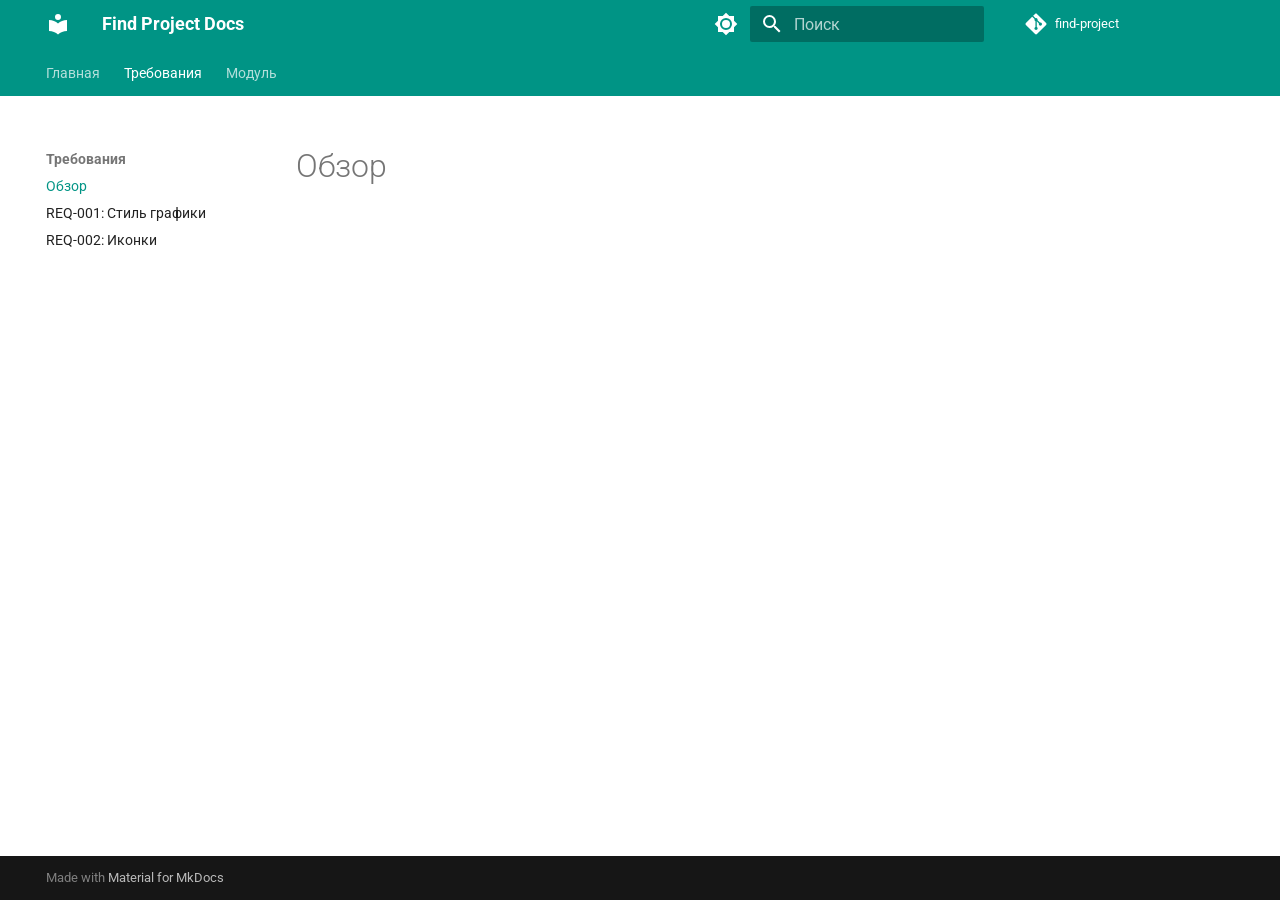
==== requirements/index.html @ 06ab448c "Deployed 606e07d with MkDocs version: 1.6.1" ====
<!doctype html>
<html lang="ru" class="no-js">
  <head>
    
      <meta charset="utf-8">
      <meta name="viewport" content="width=device-width,initial-scale=1">
      
      
      
        <link rel="canonical" href="https://find-project-su.github.io/find-project/requirements/">
      
      
        <link rel="prev" href="..">
      
      
        <link rel="next" href="imgcreate/style-guide/">
      
      
        
      
      
      <link rel="icon" href="../assets/images/favicon.png">
      <meta name="generator" content="mkdocs-1.6.1, mkdocs-material-9.7.7">
    
    
      
        <title>Обзор - Find Project Docs</title>
      
    
    
      <link rel="stylesheet" href="../assets/stylesheets/main.ec1eaa64.min.css">
      
        
        <link rel="stylesheet" href="../assets/stylesheets/palette.ab4e12ef.min.css">
      
      


    
    
      
    
    
      
        
        
        <link rel="preconnect" href="https://fonts.gstatic.com" crossorigin>
        <link rel="stylesheet" href="https://fonts.googleapis.com/css?family=Roboto:300,300i,400,400i,700,700i%7CRoboto+Mono:400,400i,700,700i&display=fallback">
        <style>:root{--md-text-font:"Roboto";--md-code-font:"Roboto Mono"}</style>
      
    
    
    <script>__md_scope=new URL("..",location),__md_hash=e=>[...e].reduce(((e,_)=>(e<<5)-e+_.charCodeAt(0)),0),__md_get=(e,_=localStorage,t=__md_scope)=>JSON.parse(_.getItem(t.pathname+"."+e)),__md_set=(e,_,t=localStorage,a=__md_scope)=>{try{t.setItem(a.pathname+"."+e,JSON.stringify(_))}catch(e){}}</script>
    
      

    
    
  </head>
  
  
    
    
      
    
    
    
    
    <body dir="ltr" data-md-color-scheme="default" data-md-color-primary="teal" data-md-color-accent="indigo">
  
    
    <input class="md-toggle" data-md-toggle="drawer" type="checkbox" id="__drawer" autocomplete="off">
    <input class="md-toggle" data-md-toggle="search" type="checkbox" id="__search" autocomplete="off">
    <label class="md-overlay" for="__drawer"></label>
    <div data-md-component="skip">
      
    </div>
    <div data-md-component="announce">
      
    </div>
    
    
      

<header class="md-header" data-md-component="header">
  <nav class="md-header__inner md-grid" aria-label="Верхний колонтитул">
    <a href=".." title="Find Project Docs" class="md-header__button md-logo" aria-label="Find Project Docs" data-md-component="logo">
      
  
  <svg xmlns="http://www.w3.org/2000/svg" viewBox="0 0 24 24"><path d="M12 8a3 3 0 0 0 3-3 3 3 0 0 0-3-3 3 3 0 0 0-3 3 3 3 0 0 0 3 3m0 3.54C9.64 9.35 6.5 8 3 8v11c3.5 0 6.64 1.35 9 3.54 2.36-2.19 5.5-3.54 9-3.54V8c-3.5 0-6.64 1.35-9 3.54"/></svg>

    </a>
    <label class="md-header__button md-icon" for="__drawer">
      
      <svg xmlns="http://www.w3.org/2000/svg" viewBox="0 0 24 24"><path d="M3 6h18v2H3zm0 5h18v2H3zm0 5h18v2H3z"/></svg>
    </label>
    <div class="md-header__title" data-md-component="header-title">
      <div class="md-header__ellipsis">
        <div class="md-header__topic">
          <span class="md-ellipsis">
            Find Project Docs
          </span>
        </div>
        <div class="md-header__topic" data-md-component="header-topic">
          <span class="md-ellipsis">
            
              Обзор
            
          </span>
        </div>
      </div>
    </div>
    
      
        <form class="md-header__option" data-md-component="palette">
  
    
    
    
    <input class="md-option" data-md-color-media="" data-md-color-scheme="default" data-md-color-primary="teal" data-md-color-accent="indigo"  aria-label="Переключить на темную тему"  type="radio" name="__palette" id="__palette_0">
    
      <label class="md-header__button md-icon" title="Переключить на темную тему" for="__palette_1" hidden>
        <svg xmlns="http://www.w3.org/2000/svg" viewBox="0 0 24 24"><path d="M12 8a4 4 0 0 0-4 4 4 4 0 0 0 4 4 4 4 0 0 0 4-4 4 4 0 0 0-4-4m0 10a6 6 0 0 1-6-6 6 6 0 0 1 6-6 6 6 0 0 1 6 6 6 6 0 0 1-6 6m8-9.31V4h-4.69L12 .69 8.69 4H4v4.69L.69 12 4 15.31V20h4.69L12 23.31 15.31 20H20v-4.69L23.31 12z"/></svg>
      </label>
    
  
    
    
    
    <input class="md-option" data-md-color-media="" data-md-color-scheme="slate" data-md-color-primary="teal" data-md-color-accent="indigo"  aria-label="Переключить на светлую тему"  type="radio" name="__palette" id="__palette_1">
    
      <label class="md-header__button md-icon" title="Переключить на светлую тему" for="__palette_0" hidden>
        <svg xmlns="http://www.w3.org/2000/svg" viewBox="0 0 24 24"><path d="M12 18c-.89 0-1.74-.2-2.5-.55C11.56 16.5 13 14.42 13 12s-1.44-4.5-3.5-5.45C10.26 6.2 11.11 6 12 6a6 6 0 0 1 6 6 6 6 0 0 1-6 6m8-9.31V4h-4.69L12 .69 8.69 4H4v4.69L.69 12 4 15.31V20h4.69L12 23.31 15.31 20H20v-4.69L23.31 12z"/></svg>
      </label>
    
  
</form>
      
    
    
      <script>var palette=__md_get("__palette");if(palette&&palette.color){if("(prefers-color-scheme)"===palette.color.media){var media=matchMedia("(prefers-color-scheme: light)"),input=document.querySelector(media.matches?"[data-md-color-media='(prefers-color-scheme: light)']":"[data-md-color-media='(prefers-color-scheme: dark)']");palette.color.media=input.getAttribute("data-md-color-media"),palette.color.scheme=input.getAttribute("data-md-color-scheme"),palette.color.primary=input.getAttribute("data-md-color-primary"),palette.color.accent=input.getAttribute("data-md-color-accent")}for(var[key,value]of Object.entries(palette.color))document.body.setAttribute("data-md-color-"+key,value)}</script>
    
    
    
      
      
        <label class="md-header__button md-icon" for="__search">
          
          <svg xmlns="http://www.w3.org/2000/svg" viewBox="0 0 24 24"><path d="M9.5 3A6.5 6.5 0 0 1 16 9.5c0 1.61-.59 3.09-1.56 4.23l.27.27h.79l5 5-1.5 1.5-5-5v-.79l-.27-.27A6.52 6.52 0 0 1 9.5 16 6.5 6.5 0 0 1 3 9.5 6.5 6.5 0 0 1 9.5 3m0 2C7 5 5 7 5 9.5S7 14 9.5 14 14 12 14 9.5 12 5 9.5 5"/></svg>
        </label>
        <div class="md-search" data-md-component="search" role="dialog">
  <label class="md-search__overlay" for="__search"></label>
  <div class="md-search__inner" role="search">
    <form class="md-search__form" name="search">
      <input type="text" class="md-search__input" name="query" aria-label="Поиск" placeholder="Поиск" autocapitalize="off" autocorrect="off" autocomplete="off" spellcheck="false" data-md-component="search-query" required>
      <label class="md-search__icon md-icon" for="__search">
        
        <svg xmlns="http://www.w3.org/2000/svg" viewBox="0 0 24 24"><path d="M9.5 3A6.5 6.5 0 0 1 16 9.5c0 1.61-.59 3.09-1.56 4.23l.27.27h.79l5 5-1.5 1.5-5-5v-.79l-.27-.27A6.52 6.52 0 0 1 9.5 16 6.5 6.5 0 0 1 3 9.5 6.5 6.5 0 0 1 9.5 3m0 2C7 5 5 7 5 9.5S7 14 9.5 14 14 12 14 9.5 12 5 9.5 5"/></svg>
        
        <svg xmlns="http://www.w3.org/2000/svg" viewBox="0 0 24 24"><path d="M20 11v2H8l5.5 5.5-1.42 1.42L4.16 12l7.92-7.92L13.5 5.5 8 11z"/></svg>
      </label>
      <nav class="md-search__options" aria-label="Поиск">
        
        <button type="reset" class="md-search__icon md-icon" title="Очистить" aria-label="Очистить" tabindex="-1">
          
          <svg xmlns="http://www.w3.org/2000/svg" viewBox="0 0 24 24"><path d="M19 6.41 17.59 5 12 10.59 6.41 5 5 6.41 10.59 12 5 17.59 6.41 19 12 13.41 17.59 19 19 17.59 13.41 12z"/></svg>
        </button>
      </nav>
      
        <div class="md-search__suggest" data-md-component="search-suggest"></div>
      
    </form>
    <div class="md-search__output">
      <div class="md-search__scrollwrap" tabindex="0" data-md-scrollfix>
        <div class="md-search-result" data-md-component="search-result">
          <div class="md-search-result__meta">
            Инициализация поиска
          </div>
          <ol class="md-search-result__list" role="presentation"></ol>
        </div>
      </div>
    </div>
  </div>
</div>
      
    
    
      <div class="md-header__source">
        <a href="https://github.com/find-project-su/find-project" title="Перейти к репозиторию" class="md-source" data-md-component="source">
  <div class="md-source__icon md-icon">
    
    <svg xmlns="http://www.w3.org/2000/svg" viewBox="0 0 448 512"><!--! Font Awesome Free 7.1.0 by @fontawesome - https://fontawesome.com License - https://fontawesome.com/license/free (Icons: CC BY 4.0, Fonts: SIL OFL 1.1, Code: MIT License) Copyright 2025 Fonticons, Inc.--><path d="M439.6 236.1 244 40.5c-5.4-5.5-12.8-8.5-20.4-8.5s-15 3-20.4 8.4L162.5 81l51.5 51.5c27.1-9.1 52.7 16.8 43.4 43.7l49.7 49.7c34.2-11.8 61.2 31 35.5 56.7-26.5 26.5-70.2-2.9-56-37.3L240.3 199v121.9c25.3 12.5 22.3 41.8 9.1 55-6.4 6.4-15.2 10.1-24.3 10.1s-17.8-3.6-24.3-10.1c-17.6-17.6-11.1-46.9 11.2-56v-123c-20.8-8.5-24.6-30.7-18.6-45L142.6 101 8.5 235.1C3 240.6 0 247.9 0 255.5s3 15 8.5 20.4l195.6 195.7c5.4 5.4 12.7 8.4 20.4 8.4s15-3 20.4-8.4l194.7-194.7c5.4-5.4 8.4-12.8 8.4-20.4s-3-15-8.4-20.4"/></svg>
  </div>
  <div class="md-source__repository">
    find-project
  </div>
</a>
      </div>
    
  </nav>
  
</header>
    
    <div class="md-container" data-md-component="container">
      
      
        
          
            
<nav class="md-tabs" aria-label="Вкладки" data-md-component="tabs">
  <div class="md-grid">
    <ul class="md-tabs__list">
      
        
  
  
  
  
    <li class="md-tabs__item">
      <a href=".." class="md-tabs__link">
        
  
  
    
  
  Главная

      </a>
    </li>
  

      
        
  
  
  
    
  
  
    
    
      <li class="md-tabs__item md-tabs__item--active">
        <a href="./" class="md-tabs__link">
          
  
  
  Требования

        </a>
      </li>
    
  

      
        
  
  
  
  
    
    
      <li class="md-tabs__item">
        <a href="../modules/imgcreate/overview/" class="md-tabs__link">
          
  
  
  Модуль

        </a>
      </li>
    
  

      
    </ul>
  </div>
</nav>
          
        
      
      <main class="md-main" data-md-component="main">
        <div class="md-main__inner md-grid">
          
            
              
              <div class="md-sidebar md-sidebar--primary" data-md-component="sidebar" data-md-type="navigation" >
                <div class="md-sidebar__scrollwrap">
                  <div class="md-sidebar__inner">
                    


  


<nav class="md-nav md-nav--primary md-nav--lifted" aria-label="Навигация" data-md-level="0">
  <label class="md-nav__title" for="__drawer">
    <a href=".." title="Find Project Docs" class="md-nav__button md-logo" aria-label="Find Project Docs" data-md-component="logo">
      
  
  <svg xmlns="http://www.w3.org/2000/svg" viewBox="0 0 24 24"><path d="M12 8a3 3 0 0 0 3-3 3 3 0 0 0-3-3 3 3 0 0 0-3 3 3 3 0 0 0 3 3m0 3.54C9.64 9.35 6.5 8 3 8v11c3.5 0 6.64 1.35 9 3.54 2.36-2.19 5.5-3.54 9-3.54V8c-3.5 0-6.64 1.35-9 3.54"/></svg>

    </a>
    Find Project Docs
  </label>
  
    <div class="md-nav__source">
      <a href="https://github.com/find-project-su/find-project" title="Перейти к репозиторию" class="md-source" data-md-component="source">
  <div class="md-source__icon md-icon">
    
    <svg xmlns="http://www.w3.org/2000/svg" viewBox="0 0 448 512"><!--! Font Awesome Free 7.1.0 by @fontawesome - https://fontawesome.com License - https://fontawesome.com/license/free (Icons: CC BY 4.0, Fonts: SIL OFL 1.1, Code: MIT License) Copyright 2025 Fonticons, Inc.--><path d="M439.6 236.1 244 40.5c-5.4-5.5-12.8-8.5-20.4-8.5s-15 3-20.4 8.4L162.5 81l51.5 51.5c27.1-9.1 52.7 16.8 43.4 43.7l49.7 49.7c34.2-11.8 61.2 31 35.5 56.7-26.5 26.5-70.2-2.9-56-37.3L240.3 199v121.9c25.3 12.5 22.3 41.8 9.1 55-6.4 6.4-15.2 10.1-24.3 10.1s-17.8-3.6-24.3-10.1c-17.6-17.6-11.1-46.9 11.2-56v-123c-20.8-8.5-24.6-30.7-18.6-45L142.6 101 8.5 235.1C3 240.6 0 247.9 0 255.5s3 15 8.5 20.4l195.6 195.7c5.4 5.4 12.7 8.4 20.4 8.4s15-3 20.4-8.4l194.7-194.7c5.4-5.4 8.4-12.8 8.4-20.4s-3-15-8.4-20.4"/></svg>
  </div>
  <div class="md-source__repository">
    find-project
  </div>
</a>
    </div>
  
  <ul class="md-nav__list" data-md-scrollfix>
    
      
      
  
  
  
  
    <li class="md-nav__item">
      <a href=".." class="md-nav__link">
        
  
  
  <span class="md-ellipsis">
    
  
    Главная
  

    
  </span>
  
  

      </a>
    </li>
  

    
      
      
  
  
    
  
  
  
    
    
    
    
      
        
        
      
      
        
      
    
    
    <li class="md-nav__item md-nav__item--active md-nav__item--section md-nav__item--nested">
      
        
        
        <input class="md-nav__toggle md-toggle " type="checkbox" id="__nav_2" checked>
        
          
          <label class="md-nav__link" for="__nav_2" id="__nav_2_label" tabindex="">
            
  
  
  <span class="md-ellipsis">
    
  
    Требования
  

    
  </span>
  
  

            <span class="md-nav__icon md-icon"></span>
          </label>
        
        <nav class="md-nav" data-md-level="1" aria-labelledby="__nav_2_label" aria-expanded="true">
          <label class="md-nav__title" for="__nav_2">
            <span class="md-nav__icon md-icon"></span>
            
  
    Требования
  

          </label>
          <ul class="md-nav__list" data-md-scrollfix>
            
              
                
  
  
    
  
  
  
    <li class="md-nav__item md-nav__item--active">
      
      <input class="md-nav__toggle md-toggle" type="checkbox" id="__toc">
      
      
      
      <a href="./" class="md-nav__link md-nav__link--active">
        
  
  
  <span class="md-ellipsis">
    
  
    Обзор
  

    
  </span>
  
  

      </a>
      
    </li>
  

              
            
              
                
  
  
  
  
    <li class="md-nav__item">
      <a href="imgcreate/style-guide/" class="md-nav__link">
        
  
  
  <span class="md-ellipsis">
    
  
    REQ-001: Стиль графики
  

    
  </span>
  
  

      </a>
    </li>
  

              
            
              
                
  
  
  
  
    <li class="md-nav__item">
      <a href="imgcreate/icons/" class="md-nav__link">
        
  
  
  <span class="md-ellipsis">
    
  
    REQ-002: Иконки
  

    
  </span>
  
  

      </a>
    </li>
  

              
            
          </ul>
        </nav>
      
    </li>
  

    
      
      
  
  
  
  
    
    
    
    
      
      
        
      
    
    
    <li class="md-nav__item md-nav__item--nested">
      
        
        
        <input class="md-nav__toggle md-toggle " type="checkbox" id="__nav_3" >
        
          
          <label class="md-nav__link" for="__nav_3" id="__nav_3_label" tabindex="0">
            
  
  
  <span class="md-ellipsis">
    
  
    Модуль
  

    
  </span>
  
  

            <span class="md-nav__icon md-icon"></span>
          </label>
        
        <nav class="md-nav" data-md-level="1" aria-labelledby="__nav_3_label" aria-expanded="false">
          <label class="md-nav__title" for="__nav_3">
            <span class="md-nav__icon md-icon"></span>
            
  
    Модуль
  

          </label>
          <ul class="md-nav__list" data-md-scrollfix>
            
              
                
  
  
  
  
    <li class="md-nav__item">
      <a href="../modules/imgcreate/overview/" class="md-nav__link">
        
  
  
  <span class="md-ellipsis">
    
  
    Обзор
  

    
  </span>
  
  

      </a>
    </li>
  

              
            
          </ul>
        </nav>
      
    </li>
  

    
  </ul>
</nav>
                  </div>
                </div>
              </div>
            
            
              
              <div class="md-sidebar md-sidebar--secondary" data-md-component="sidebar" data-md-type="toc" >
                <div class="md-sidebar__scrollwrap">
                  <div class="md-sidebar__inner">
                    

<nav class="md-nav md-nav--secondary" aria-label="Содержание">
  
  
  
  
</nav>
                  </div>
                </div>
              </div>
            
          
          
            <div class="md-content" data-md-component="content">
              
              <article class="md-content__inner md-typeset">
                
                  


  
  


  <h1>Обзор</h1>














                
              </article>
            </div>
          
          
<script>var target=document.getElementById(location.hash.slice(1));target&&target.name&&(target.checked=target.name.startsWith("__tabbed_"))</script>
        </div>
        
          <button type="button" class="md-top md-icon" data-md-component="top" hidden>
  
  <svg xmlns="http://www.w3.org/2000/svg" viewBox="0 0 24 24"><path d="M13 20h-2V8l-5.5 5.5-1.42-1.42L12 4.16l7.92 7.92-1.42 1.42L13 8z"/></svg>
  К началу
</button>
        
      </main>
      
        <footer class="md-footer">
  
  <div class="md-footer-meta md-typeset">
    <div class="md-footer-meta__inner md-grid">
      <div class="md-copyright">
  
  
    Made with
    <a href="https://squidfunk.github.io/mkdocs-material/" target="_blank" rel="noopener">
      Material for MkDocs
    </a>
  
</div>
      
    </div>
  </div>
</footer>
      
    </div>
    <div class="md-dialog" data-md-component="dialog">
      <div class="md-dialog__inner md-typeset"></div>
    </div>
    
    
    
      
      
      <script id="__config" type="application/json">{"annotate": null, "base": "..", "features": ["navigation.tabs", "navigation.sections", "navigation.top", "search.suggest", "search.highlight", "content.code.copy", "content.code.annotate"], "search": "../assets/javascripts/workers/search.2c215733.min.js", "tags": null, "translations": {"clipboard.copied": "\u0421\u043a\u043e\u043f\u0438\u0440\u043e\u0432\u0430\u043d\u043e \u0432 \u0431\u0443\u0444\u0435\u0440", "clipboard.copy": "\u041a\u043e\u043f\u0438\u0440\u043e\u0432\u0430\u0442\u044c \u0432 \u0431\u0443\u0444\u0435\u0440", "search.result.more.one": "\u0415\u0449\u0451 1 \u043d\u0430 \u044d\u0442\u043e\u0439 \u0441\u0442\u0440\u0430\u043d\u0438\u0446\u0435", "search.result.more.other": "\u0415\u0449\u0451 # \u043d\u0430 \u044d\u0442\u043e\u0439 \u0441\u0442\u0440\u0430\u043d\u0438\u0446\u0435", "search.result.none": "\u0421\u043e\u0432\u043f\u0430\u0434\u0435\u043d\u0438\u0439 \u043d\u0435 \u043d\u0430\u0439\u0434\u0435\u043d\u043e", "search.result.one": "\u041d\u0430\u0439\u0434\u0435\u043d\u043e 1 \u0441\u043e\u0432\u043f\u0430\u0434\u0435\u043d\u0438\u0435", "search.result.other": "\u041d\u0430\u0439\u0434\u0435\u043d\u043e \u0441\u043e\u0432\u043f\u0430\u0434\u0435\u043d\u0438\u0439: #", "search.result.placeholder": "\u041d\u0430\u0447\u043d\u0438\u0442\u0435 \u043f\u0435\u0447\u0430\u0442\u0430\u0442\u044c \u0434\u043b\u044f \u043f\u043e\u0438\u0441\u043a\u0430", "search.result.term.missing": "\u041e\u0442\u0441\u0443\u0442\u0441\u0442\u0432\u0443\u0435\u0442", "select.version": "\u0412\u044b\u0431\u0435\u0440\u0438\u0442\u0435 \u0432\u0435\u0440\u0441\u0438\u044e"}, "version": null}</script>
    
    
      <script src="../assets/javascripts/bundle.d7400e89.min.js"></script>
      
    
  </body>
</html>
---- assets/stylesheets/main.ec1eaa64.min.css ----
@charset "UTF-8";html{-webkit-text-size-adjust:none;-moz-text-size-adjust:none;text-size-adjust:none;box-sizing:border-box}*,:after,:before{box-sizing:inherit}@media (prefers-reduced-motion){*,:after,:before{transition:none!important}}body{margin:0}a,button,input,label{-webkit-tap-highlight-color:transparent}a{color:inherit;text-decoration:none}hr{border:0;box-sizing:initial;display:block;height:.05rem;overflow:visible;padding:0}small{font-size:80%}sub,sup{line-height:1em}img{border-style:none}table{border-collapse:initial;border-spacing:0}td,th{font-weight:400;vertical-align:top}button{background:#0000;border:0;font-family:inherit;font-size:inherit;margin:0;padding:0}input{border:0;outline:none}:root{--md-primary-fg-color:#4051b5;--md-primary-fg-color--light:#5d6cc0;--md-primary-fg-color--dark:#303fa1;--md-primary-bg-color:#fff;--md-primary-bg-color--light:#ffffffb3;--md-accent-fg-color:#526cfe;--md-accent-fg-color--transparent:#526cfe1a;--md-accent-bg-color:#fff;--md-accent-bg-color--light:#ffffffb3}[data-md-color-scheme=default]{color-scheme:light}[data-md-color-scheme=default] img[src$="#gh-dark-mode-only"],[data-md-color-scheme=default] img[src$="#only-dark"]{display:none}:root,[data-md-color-scheme=default]{--md-hue:225deg;--md-default-fg-color:#000000de;--md-default-fg-color--light:#0000008a;--md-default-fg-color--lighter:#00000052;--md-default-fg-color--lightest:#00000012;--md-default-bg-color:#fff;--md-default-bg-color--light:#ffffffb3;--md-default-bg-color--lighter:#ffffff4d;--md-default-bg-color--lightest:#ffffff1f;--md-code-fg-color:#36464e;--md-code-bg-color:#f5f5f5;--md-code-bg-color--light:#f5f5f5b3;--md-code-bg-color--lighter:#f5f5f54d;--md-code-hl-color:#4287ff;--md-code-hl-color--light:#4287ff1a;--md-code-hl-number-color:#d52a2a;--md-code-hl-special-color:#db1457;--md-code-hl-function-color:#a846b9;--md-code-hl-constant-color:#6e59d9;--md-code-hl-keyword-color:#3f6ec6;--md-code-hl-string-color:#1c7d4d;--md-code-hl-name-color:var(--md-code-fg-color);--md-code-hl-operator-color:var(--md-default-fg-color--light);--md-code-hl-punctuation-color:var(--md-default-fg-color--light);--md-code-hl-comment-color:var(--md-default-fg-color--light);--md-code-hl-generic-color:var(--md-default-fg-color--light);--md-code-hl-variable-color:var(--md-default-fg-color--light);--md-typeset-color:var(--md-default-fg-color);--md-typeset-a-color:var(--md-primary-fg-color);--md-typeset-del-color:#f5503d26;--md-typeset-ins-color:#0bd57026;--md-typeset-kbd-color:#fafafa;--md-typeset-kbd-accent-color:#fff;--md-typeset-kbd-border-color:#b8b8b8;--md-typeset-mark-color:#ffff0080;--md-typeset-table-color:#0000001f;--md-typeset-table-color--light:rgba(0,0,0,.035);--md-admonition-fg-color:var(--md-default-fg-color);--md-admonition-bg-color:var(--md-default-bg-color);--md-warning-fg-color:#000000de;--md-warning-bg-color:#ff9;--md-footer-fg-color:#fff;--md-footer-fg-color--light:#ffffffb3;--md-footer-fg-color--lighter:#ffffff73;--md-footer-bg-color:#000000de;--md-footer-bg-color--dark:#00000052;--md-shadow-z1:0 0.2rem 0.5rem #0000000d,0 0 0.05rem #0000001a;--md-shadow-z2:0 0.2rem 0.5rem #0000001a,0 0 0.05rem #00000040;--md-shadow-z3:0 0.2rem 0.5rem #0003,0 0 0.05rem #00000059}.md-icon svg{fill:currentcolor;display:block;height:1.2rem;width:1.2rem}body{-webkit-font-smoothing:antialiased;-moz-osx-font-smoothing:grayscale;--md-text-font-family:var(--md-text-font,_),-apple-system,BlinkMacSystemFont,Helvetica,Arial,sans-serif;--md-code-font-family:var(--md-code-font,_),SFMono-Regular,Consolas,Menlo,monospace}aside,body,input{font-feature-settings:"kern","liga";color:var(--md-typeset-color);font-family:var(--md-text-font-family)}code,kbd,pre{font-feature-settings:"kern";font-family:var(--md-code-font-family)}:root{--md-typeset-table-sort-icon:url('data:image/svg+xml;charset=utf-8,<svg xmlns="http://www.w3.org/2000/svg" viewBox="0 0 24 24"><path d="m18 21-4-4h3V7h-3l4-4 4 4h-3v10h3M2 19v-2h10v2M2 13v-2h7v2M2 7V5h4v2z"/></svg>');--md-typeset-table-sort-icon--asc:url('data:image/svg+xml;charset=utf-8,<svg xmlns="http://www.w3.org/2000/svg" viewBox="0 0 24 24"><path d="M19 17h3l-4 4-4-4h3V3h2M2 17h10v2H2M6 5v2H2V5m0 6h7v2H2z"/></svg>');--md-typeset-table-sort-icon--desc:url('data:image/svg+xml;charset=utf-8,<svg xmlns="http://www.w3.org/2000/svg" viewBox="0 0 24 24"><path d="M19 7h3l-4-4-4 4h3v14h2M2 17h10v2H2M6 5v2H2V5m0 6h7v2H2z"/></svg>')}.md-typeset{-webkit-print-color-adjust:exact;color-adjust:exact;font-size:.8rem;line-height:1.6;overflow-wrap:break-word}@media print{.md-typeset{font-size:.68rem}}.md-typeset blockquote,.md-typeset dl,.md-typeset figure,.md-typeset ol,.md-typeset pre,.md-typeset ul{margin-bottom:1em;margin-top:1em}.md-typeset h1{color:var(--md-default-fg-color--light);font-size:2em;line-height:1.3;margin:0 0 1.25em}.md-typeset h1,.md-typeset h2{font-weight:300;letter-spacing:-.01em}.md-typeset h2{font-size:1.5625em;line-height:1.4;margin:1.6em 0 .64em}.md-typeset h3{font-size:1.25em;font-weight:400;letter-spacing:-.01em;line-height:1.5;margin:1.6em 0 .8em}.md-typeset h2+h3{margin-top:.8em}.md-typeset h4{font-weight:700;letter-spacing:-.01em;margin:1em 0}.md-typeset h5,.md-typeset h6{color:var(--md-default-fg-color--light);font-size:.8em;font-weight:700;letter-spacing:-.01em;margin:1.25em 0}.md-typeset h5{text-transform:uppercase}.md-typeset h5 code{text-transform:none}.md-typeset hr{border-bottom:.05rem solid var(--md-default-fg-color--lightest);display:flow-root;margin:1.5em 0}.md-typeset a{color:var(--md-typeset-a-color);word-break:break-word}.md-typeset a,.md-typeset a:before{transition:color 125ms}.md-typeset a:focus,.md-typeset a:hover{color:var(--md-accent-fg-color)}.md-typeset a:focus code,.md-typeset a:hover code{background-color:var(--md-accent-fg-color--transparent);color:var(--md-accent-fg-color)}.md-typeset a code{color:var(--md-typeset-a-color)}.md-typeset a.focus-visible{outline-color:var(--md-accent-fg-color);outline-offset:.2rem}.md-typeset code,.md-typeset kbd,.md-typeset pre{color:var(--md-code-fg-color);direction:ltr;font-variant-ligatures:none;transition:background-color 125ms}@media print{.md-typeset code,.md-typeset kbd,.md-typeset pre{white-space:pre-wrap}}.md-typeset code{background-color:var(--md-code-bg-color);border-radius:.1rem;-webkit-box-decoration-break:clone;box-decoration-break:clone;font-size:.85em;padding:0 .2941176471em;transition:color 125ms,background-color 125ms;word-break:break-word}.md-typeset code:not(.focus-visible){-webkit-tap-highlight-color:transparent;outline:none}.md-typeset pre{display:flow-root;line-height:1.4;position:relative}.md-typeset pre>code{-webkit-box-decoration-break:slice;box-decoration-break:slice;box-shadow:none;display:block;margin:0;outline-color:var(--md-accent-fg-color);overflow:auto;padding:.7720588235em 1.1764705882em;scrollbar-color:var(--md-default-fg-color--lighter) #0000;scrollbar-width:thin;touch-action:auto;word-break:normal}.md-typeset pre>code:hover{scrollbar-color:var(--md-accent-fg-color) #0000}.md-typeset pre>code::-webkit-scrollbar{height:.2rem;width:.2rem}.md-typeset pre>code::-webkit-scrollbar-thumb{background-color:var(--md-default-fg-color--lighter)}.md-typeset pre>code::-webkit-scrollbar-thumb:hover{background-color:var(--md-accent-fg-color)}.md-typeset kbd{background-color:var(--md-typeset-kbd-color);border-radius:.1rem;box-shadow:0 .1rem 0 .05rem var(--md-typeset-kbd-border-color),0 .1rem 0 var(--md-typeset-kbd-border-color),0 -.1rem .2rem var(--md-typeset-kbd-accent-color) inset;color:var(--md-default-fg-color);display:inline-block;font-size:.75em;padding:0 .6666666667em;vertical-align:text-top;word-break:break-word}.md-typeset mark{background-color:var(--md-typeset-mark-color);-webkit-box-decoration-break:clone;box-decoration-break:clone;color:inherit;word-break:break-word}.md-typeset abbr{cursor:help;text-decoration:none}.md-typeset [data-preview],.md-typeset abbr{border-bottom:.05rem dotted var(--md-default-fg-color--light)}.md-typeset small{opacity:.75}[dir=ltr] .md-typeset sub,[dir=ltr] .md-typeset sup{margin-left:.078125em}[dir=rtl] .md-typeset sub,[dir=rtl] .md-typeset sup{margin-right:.078125em}[dir=ltr] .md-typeset blockquote{padding-left:.6rem}[dir=rtl] .md-typeset blockquote{padding-right:.6rem}[dir=ltr] .md-typeset blockquote{border-left:.2rem solid var(--md-default-fg-color--lighter)}[dir=rtl] .md-typeset blockquote{border-right:.2rem solid var(--md-default-fg-color--lighter)}.md-typeset blockquote{color:var(--md-default-fg-color--light);margin-left:0;margin-right:0}.md-typeset ul{list-style-type:disc}.md-typeset ul[type]{list-style-type:revert-layer}[dir=ltr] .md-typeset ol,[dir=ltr] .md-typeset ul{margin-left:.625em}[dir=rtl] .md-typeset ol,[dir=rtl] .md-typeset ul{margin-right:.625em}.md-typeset ol,.md-typeset ul{padding:0}.md-typeset ol:not([hidden]),.md-typeset ul:not([hidden]){display:flow-root}.md-typeset ol ol,.md-typeset ul ol{list-style-type:lower-alpha}.md-typeset ol ol ol,.md-typeset ul ol ol{list-style-type:lower-roman}.md-typeset ol ol ol ol,.md-typeset ul ol ol ol{list-style-type:upper-alpha}.md-typeset ol ol ol ol ol,.md-typeset ul ol ol ol ol{list-style-type:upper-roman}.md-typeset ol[type],.md-typeset ul[type]{list-style-type:revert-layer}[dir=ltr] .md-typeset ol li,[dir=ltr] .md-typeset ul li{margin-left:1.25em}[dir=rtl] .md-typeset ol li,[dir=rtl] .md-typeset ul li{margin-right:1.25em}.md-typeset ol li,.md-typeset ul li{margin-bottom:.5em}.md-typeset ol li blockquote,.md-typeset ol li p,.md-typeset ul li blockquote,.md-typeset ul li p{margin:.5em 0}.md-typeset ol li:last-child,.md-typeset ul li:last-child{margin-bottom:0}[dir=ltr] .md-typeset ol li ol,[dir=ltr] .md-typeset ol li ul,[dir=ltr] .md-typeset ul li ol,[dir=ltr] .md-typeset ul li ul{margin-left:.625em}[dir=rtl] .md-typeset ol li ol,[dir=rtl] .md-typeset ol li ul,[dir=rtl] .md-typeset ul li ol,[dir=rtl] .md-typeset ul li ul{margin-right:.625em}.md-typeset ol li ol,.md-typeset ol li ul,.md-typeset ul li ol,.md-typeset ul li ul{margin-bottom:.5em;margin-top:.5em}[dir=ltr] .md-typeset dd{margin-left:1.875em}[dir=rtl] .md-typeset dd{margin-right:1.875em}.md-typeset dd{margin-bottom:1.5em;margin-top:1em}.md-typeset img,.md-typeset svg,.md-typeset video{height:auto;max-width:100%}.md-typeset img[align=left]{margin:1em 1em 1em 0}.md-typeset img[align=right]{margin:1em 0 1em 1em}.md-typeset img[align]:only-child{margin-top:0}.md-typeset figure{display:flow-root;margin:1em auto;max-width:100%;text-align:center;width:fit-content}.md-typeset figure img{display:block;margin:0 auto}.md-typeset figcaption{font-style:italic;margin:1em auto;max-width:24rem}.md-typeset iframe{max-width:100%}.md-typeset table:not([class]){background-color:var(--md-default-bg-color);border:.05rem solid var(--md-typeset-table-color);border-radius:.1rem;display:inline-block;font-size:.64rem;max-width:100%;overflow:auto;touch-action:auto}@media print{.md-typeset table:not([class]){display:table}}.md-typeset table:not([class])+*{margin-top:1.5em}.md-typeset table:not([class]) td>:first-child,.md-typeset table:not([class]) th>:first-child{margin-top:0}.md-typeset table:not([class]) td>:last-child,.md-typeset table:not([class]) th>:last-child{margin-bottom:0}.md-typeset table:not([class]) td:not([align]),.md-typeset table:not([class]) th:not([align]){text-align:left}[dir=rtl] .md-typeset table:not([class]) td:not([align]),[dir=rtl] .md-typeset table:not([class]) th:not([align]){text-align:right}.md-typeset table:not([class]) th{font-weight:700;min-width:5rem;padding:.9375em 1.25em;vertical-align:top}.md-typeset table:not([class]) td{border-top:.05rem solid var(--md-typeset-table-color);padding:.9375em 1.25em;vertical-align:top}.md-typeset table:not([class]) tbody tr{transition:background-color 125ms}.md-typeset table:not([class]) tbody tr:hover{background-color:var(--md-typeset-table-color--light);box-shadow:0 .05rem 0 var(--md-default-bg-color) inset}.md-typeset table:not([class]) a{word-break:normal}.md-typeset table th[role=columnheader]{cursor:pointer}[dir=ltr] .md-typeset table th[role=columnheader]:after{margin-left:.5em}[dir=rtl] .md-typeset table th[role=columnheader]:after{margin-right:.5em}.md-typeset table th[role=columnheader]:after{content:"";display:inline-block;height:1.2em;-webkit-mask-image:var(--md-typeset-table-sort-icon);mask-image:var(--md-typeset-table-sort-icon);-webkit-mask-repeat:no-repeat;mask-repeat:no-repeat;-webkit-mask-size:contain;mask-size:contain;transition:background-color 125ms;vertical-align:text-bottom;width:1.2em}.md-typeset table th[role=columnheader]:hover:after{background-color:var(--md-default-fg-color--lighter)}.md-typeset table th[role=columnheader][aria-sort=ascending]:after{background-color:var(--md-default-fg-color--light);-webkit-mask-image:var(--md-typeset-table-sort-icon--asc);mask-image:var(--md-typeset-table-sort-icon--asc)}.md-typeset table th[role=columnheader][aria-sort=descending]:after{background-color:var(--md-default-fg-color--light);-webkit-mask-image:var(--md-typeset-table-sort-icon--desc);mask-image:var(--md-typeset-table-sort-icon--desc)}.md-typeset__scrollwrap{margin:1em -.8rem;overflow-x:auto;touch-action:auto}.md-typeset__table{display:inline-block;margin-bottom:.5em;padding:0 .8rem}@media print{.md-typeset__table{display:block}}html .md-typeset__table table{display:table;margin:0;overflow:hidden;width:100%}@media screen and (max-width:44.984375em){.md-content__inner>pre{margin:1em -.8rem}.md-content__inner>pre code{border-radius:0}}.md-typeset .md-author{border-radius:100%;display:block;flex-shrink:0;height:1.6rem;overflow:hidden;position:relative;transition:color 125ms,transform 125ms;width:1.6rem}.md-typeset .md-author img{display:block}.md-typeset .md-author--more{background:var(--md-default-fg-color--lightest);color:var(--md-default-fg-color--lighter);font-size:.6rem;font-weight:700;line-height:1.6rem;text-align:center}.md-typeset .md-author--long{height:2.4rem;width:2.4rem}.md-typeset a.md-author{transform:scale(1)}.md-typeset a.md-author img{border-radius:100%;filter:grayscale(100%) opacity(75%);transition:filter 125ms}.md-typeset a.md-author:focus,.md-typeset a.md-author:hover{transform:scale(1.1);z-index:1}.md-typeset a.md-author:focus img,.md-typeset a.md-author:hover img{filter:grayscale(0)}.md-banner{background-color:var(--md-footer-bg-color);color:var(--md-footer-fg-color);overflow:auto}@media print{.md-banner{display:none}}.md-banner--warning{background-color:var(--md-warning-bg-color);color:var(--md-warning-fg-color)}.md-banner__inner{font-size:.7rem;margin:.6rem auto;padding:0 .8rem}[dir=ltr] .md-banner__button{float:right}[dir=rtl] .md-banner__button{float:left}.md-banner__button{color:inherit;cursor:pointer;transition:opacity .25s}.no-js .md-banner__button{display:none}.md-banner__button:hover{opacity:.7}html{font-size:125%;height:100%;overflow-x:hidden}@media screen and (min-width:100em){html{font-size:137.5%}}@media screen and (min-width:125em){html{font-size:150%}}body{background-color:var(--md-default-bg-color);display:flex;flex-direction:column;font-size:.5rem;min-height:100%;position:relative;width:100%}@media print{body{display:block}}@media screen and (max-width:59.984375em){body[data-md-scrolllock]{position:fixed}}.md-grid{margin-left:auto;margin-right:auto;max-width:61rem}.md-container{display:flex;flex-direction:column;flex-grow:1}@media print{.md-container{display:block}}.md-main{flex-grow:1}.md-main__inner{display:flex;height:100%;margin-top:1.5rem}.md-ellipsis{overflow:hidden;text-overflow:ellipsis}.md-toggle{display:none}.md-option{height:0;opacity:0;position:absolute;width:0}.md-option:checked+label:not([hidden]){display:block}.md-option.focus-visible+label{outline-color:var(--md-accent-fg-color);outline-style:auto}.md-skip{background-color:var(--md-default-fg-color);border-radius:.1rem;color:var(--md-default-bg-color);font-size:.64rem;margin:.5rem;opacity:0;outline-color:var(--md-accent-fg-color);padding:.3rem .5rem;position:fixed;transform:translateY(.4rem);z-index:-1}.md-skip:focus{opacity:1;transform:translateY(0);transition:transform .25s cubic-bezier(.4,0,.2,1),opacity 175ms 75ms;z-index:10}@page{margin:25mm}:root{--md-clipboard-icon:url('data:image/svg+xml;charset=utf-8,<svg xmlns="http://www.w3.org/2000/svg" viewBox="0 0 24 24"><path d="M19 21H8V7h11m0-2H8a2 2 0 0 0-2 2v14a2 2 0 0 0 2 2h11a2 2 0 0 0 2-2V7a2 2 0 0 0-2-2m-3-4H4a2 2 0 0 0-2 2v14h2V3h12z"/></svg>')}.md-clipboard{border-radius:.1rem;color:var(--md-default-fg-color--lightest);cursor:pointer;height:1.5em;outline-color:var(--md-accent-fg-color);outline-offset:.1rem;transition:color .25s;width:1.5em;z-index:1}@media print{.md-clipboard{display:none}}.md-clipboard:not(.focus-visible){-webkit-tap-highlight-color:transparent;outline:none}:hover>.md-clipboard{color:var(--md-default-fg-color--light)}.md-clipboard:focus,.md-clipboard:hover{color:var(--md-accent-fg-color)}.md-clipboard:after{background-color:currentcolor;content:"";display:block;height:1.125em;margin:0 auto;-webkit-mask-image:var(--md-clipboard-icon);mask-image:var(--md-clipboard-icon);-webkit-mask-position:center;mask-position:center;-webkit-mask-repeat:no-repeat;mask-repeat:no-repeat;-webkit-mask-size:contain;mask-size:contain;width:1.125em}.md-clipboard--inline{cursor:pointer}.md-clipboard--inline code{transition:color .25s,background-color .25s}.md-clipboard--inline:focus code,.md-clipboard--inline:hover code{background-color:var(--md-accent-fg-color--transparent);color:var(--md-accent-fg-color)}:root{--md-code-select-icon:url('data:image/svg+xml;charset=utf-8,<svg xmlns="http://www.w3.org/2000/svg" viewBox="0 0 24 24"><path d="M19 19h-4v2h4c1.1 0 2-.9 2-2v-4h-2m0-12h-4v2h4v4h2V5c0-1.1-.9-2-2-2M5 5h4V3H5c-1.1 0-2 .9-2 2v4h2m0 6H3v4c0 1.1.9 2 2 2h4v-2H5zm2-4h2v2H7zm4 0h2v2h-2zm4 0h2v2h-2zM7 7h2v2H7zm4 0h2v2h-2zm4 0h2v2h-2zm-8 8h2v2H7zm4 0h2v2h-2zm4 0h2v2h-2z"/></svg>');--md-code-copy-icon:url('data:image/svg+xml;charset=utf-8,<svg xmlns="http://www.w3.org/2000/svg" viewBox="0 0 24 24"><path d="M19 21H8V7h11m0-2H8a2 2 0 0 0-2 2v14a2 2 0 0 0 2 2h11a2 2 0 0 0 2-2V7a2 2 0 0 0-2-2m-3-4H4a2 2 0 0 0-2 2v14h2V3h12z"/></svg>')}.md-typeset .md-code__content{display:grid}.md-code__nav{background-color:var(--md-code-bg-color--lighter);border-radius:.1rem;display:flex;gap:.2rem;padding:.2rem;position:absolute;right:.25em;top:.25em;transition:background-color .25s;z-index:1}:hover>.md-code__nav{background-color:var(--md-code-bg-color--light)}.md-code__button{color:var(--md-default-fg-color--lightest);cursor:pointer;display:block;height:1.5em;outline-color:var(--md-accent-fg-color);outline-offset:.1rem;transition:color .25s;width:1.5em}:hover>*>.md-code__button{color:var(--md-default-fg-color--light)}.md-code__button.focus-visible,.md-code__button:hover{color:var(--md-accent-fg-color)}.md-code__button--active{color:var(--md-default-fg-color)!important}.md-code__button:after{background-color:currentcolor;content:"";display:block;height:1.125em;margin:0 auto;-webkit-mask-position:center;mask-position:center;-webkit-mask-repeat:no-repeat;mask-repeat:no-repeat;-webkit-mask-size:contain;mask-size:contain;width:1.125em}.md-code__button[data-md-type=select]:after{-webkit-mask-image:var(--md-code-select-icon);mask-image:var(--md-code-select-icon)}.md-code__button[data-md-type=copy]:after{-webkit-mask-image:var(--md-code-copy-icon);mask-image:var(--md-code-copy-icon)}@keyframes consent{0%{opacity:0;transform:translateY(100%)}to{opacity:1;transform:translateY(0)}}@keyframes overlay{0%{opacity:0}to{opacity:1}}.md-consent__overlay{animation:overlay .25s both;-webkit-backdrop-filter:blur(.1rem);backdrop-filter:blur(.1rem);background-color:#0000008a;height:100%;opacity:1;position:fixed;top:0;width:100%;z-index:5}.md-consent__inner{animation:consent .5s cubic-bezier(.1,.7,.1,1) both;background-color:var(--md-default-bg-color);border:0;border-radius:.1rem;bottom:0;box-shadow:0 0 .2rem #0000001a,0 .2rem .4rem #0003;max-height:100%;overflow:auto;padding:0;position:fixed;width:100%;z-index:5}.md-consent__form{padding:.8rem}.md-consent__settings{display:none;margin:1em 0}input:checked+.md-consent__settings{display:block}.md-consent__controls{margin-bottom:.8rem}.md-typeset .md-consent__controls .md-button{display:inline}@media screen and (max-width:44.984375em){.md-typeset .md-consent__controls .md-button{display:block;margin-top:.4rem;text-align:center;width:100%}}.md-consent label{cursor:pointer}.md-content{flex-grow:1;min-width:0}.md-content__inner{margin:0 .8rem 1.2rem;padding-top:.6rem}@media screen and (min-width:76.25em){[dir=ltr] .md-sidebar--primary:not([hidden])~.md-content>.md-content__inner{margin-left:1.2rem}[dir=ltr] .md-sidebar--secondary:not([hidden])~.md-content>.md-content__inner,[dir=rtl] .md-sidebar--primary:not([hidden])~.md-content>.md-content__inner{margin-right:1.2rem}[dir=rtl] .md-sidebar--secondary:not([hidden])~.md-content>.md-content__inner{margin-left:1.2rem}}.md-content__inner:before{content:"";display:block;height:.4rem}.md-content__inner>:last-child{margin-bottom:0}[dir=ltr] .md-content__button{float:right}[dir=rtl] .md-content__button{float:left}[dir=ltr] .md-content__button{margin-left:.4rem}[dir=rtl] .md-content__button{margin-right:.4rem}.md-content__button{margin:.4rem 0;padding:0}@media print{.md-content__button{display:none}}.md-typeset .md-content__button{color:var(--md-default-fg-color--lighter)}.md-content__button svg{display:inline;vertical-align:top}[dir=rtl] .md-content__button svg{transform:scaleX(-1)}[dir=ltr] .md-dialog{right:.8rem}[dir=rtl] .md-dialog{left:.8rem}.md-dialog{background-color:var(--md-default-fg-color);border-radius:.1rem;bottom:.8rem;box-shadow:var(--md-shadow-z3);min-width:11.1rem;opacity:0;padding:.4rem .6rem;pointer-events:none;position:fixed;transform:translateY(100%);transition:transform 0ms .4s,opacity .4s;z-index:4}@media print{.md-dialog{display:none}}.md-dialog--active{opacity:1;pointer-events:auto;transform:translateY(0);transition:transform .4s cubic-bezier(.075,.85,.175,1),opacity .4s}.md-dialog__inner{color:var(--md-default-bg-color);font-size:.7rem}.md-feedback{margin:2em 0 1em;text-align:center}.md-feedback fieldset{border:none;margin:0;padding:0}.md-feedback__title{font-weight:700;margin:1em auto}.md-feedback__inner{position:relative}.md-feedback__list{display:flex;flex-wrap:wrap;place-content:baseline center;position:relative}.md-feedback__list:hover .md-icon:not(:disabled){color:var(--md-default-fg-color--lighter)}:disabled .md-feedback__list{min-height:1.8rem}.md-feedback__icon{color:var(--md-default-fg-color--light);cursor:pointer;flex-shrink:0;margin:0 .1rem;transition:color 125ms}.md-feedback__icon:not(:disabled).md-icon:hover{color:var(--md-accent-fg-color)}.md-feedback__icon:disabled{color:var(--md-default-fg-color--lightest);pointer-events:none}.md-feedback__note{opacity:0;position:relative;transform:translateY(.4rem);transition:transform .4s cubic-bezier(.1,.7,.1,1),opacity .15s}.md-feedback__note>*{margin:0 auto;max-width:16rem}:disabled .md-feedback__note{opacity:1;transform:translateY(0)}@media print{.md-feedback{display:none}}.md-footer{background-color:var(--md-footer-bg-color);color:var(--md-footer-fg-color)}@media print{.md-footer{display:none}}.md-footer__inner{justify-content:space-between;overflow:auto;padding:.2rem}.md-footer__inner:not([hidden]){display:flex}.md-footer__link{align-items:end;display:flex;flex-grow:0.01;margin-bottom:.4rem;margin-top:1rem;max-width:100%;outline-color:var(--md-accent-fg-color);overflow:hidden;transition:opacity .25s}.md-footer__link:focus,.md-footer__link:hover{opacity:.7}[dir=rtl] .md-footer__link svg{transform:scaleX(-1)}@media screen and (max-width:44.984375em){.md-footer__link--prev{flex-shrink:0}.md-footer__link--prev .md-footer__title{display:none}}[dir=ltr] .md-footer__link--next{margin-left:auto}[dir=rtl] .md-footer__link--next{margin-right:auto}.md-footer__link--next{text-align:right}[dir=rtl] .md-footer__link--next{text-align:left}.md-footer__title{flex-grow:1;font-size:.9rem;margin-bottom:.7rem;max-width:calc(100% - 2.4rem);padding:0 1rem;white-space:nowrap}.md-footer__button{margin:.2rem;padding:.4rem}.md-footer__direction{font-size:.64rem;opacity:.7}.md-footer-meta{background-color:var(--md-footer-bg-color--dark)}.md-footer-meta__inner{display:flex;flex-wrap:wrap;justify-content:space-between;padding:.2rem}html .md-footer-meta.md-typeset a{color:var(--md-footer-fg-color--light)}html .md-footer-meta.md-typeset a:focus,html .md-footer-meta.md-typeset a:hover{color:var(--md-footer-fg-color)}.md-copyright{color:var(--md-footer-fg-color--lighter);font-size:.64rem;margin:auto .6rem;padding:.4rem 0;width:100%}@media screen and (min-width:45em){.md-copyright{width:auto}}.md-copyright__highlight{color:var(--md-footer-fg-color--light)}.md-social{display:inline-flex;gap:.2rem;margin:0 .4rem;padding:.2rem 0 .6rem}@media screen and (min-width:45em){.md-social{padding:.6rem 0}}.md-social__link{display:inline-block;height:1.6rem;text-align:center;width:1.6rem}.md-social__link:before{line-height:1.9}.md-social__link svg{fill:currentcolor;max-height:.8rem;vertical-align:-25%}.md-typeset .md-button{border:.1rem solid;border-radius:.1rem;color:var(--md-primary-fg-color);cursor:pointer;display:inline-block;font-weight:700;padding:.625em 2em;transition:color 125ms,background-color 125ms,border-color 125ms}.md-typeset .md-button--primary{background-color:var(--md-primary-fg-color);border-color:var(--md-primary-fg-color);color:var(--md-primary-bg-color)}.md-typeset .md-button:focus,.md-typeset .md-button:hover{background-color:var(--md-accent-fg-color);border-color:var(--md-accent-fg-color);color:var(--md-accent-bg-color)}[dir=ltr] .md-typeset .md-input{border-top-left-radius:.1rem}[dir=ltr] .md-typeset .md-input,[dir=rtl] .md-typeset .md-input{border-top-right-radius:.1rem}[dir=rtl] .md-typeset .md-input{border-top-left-radius:.1rem}.md-typeset .md-input{border-bottom:.1rem solid var(--md-default-fg-color--lighter);box-shadow:var(--md-shadow-z1);font-size:.8rem;height:1.8rem;padding:0 .6rem;transition:border .25s,box-shadow .25s}.md-typeset .md-input:focus,.md-typeset .md-input:hover{border-bottom-color:var(--md-accent-fg-color);box-shadow:var(--md-shadow-z2)}.md-typeset .md-input--stretch{width:100%}.md-header{background-color:var(--md-primary-fg-color);box-shadow:0 0 .2rem #0000,0 .2rem .4rem #0000;color:var(--md-primary-bg-color);display:block;left:0;position:sticky;right:0;top:0;z-index:4}@media print{.md-header{display:none}}.md-header[hidden]{transform:translateY(-100%);transition:transform .25s cubic-bezier(.8,0,.6,1),box-shadow .25s}.md-header--shadow{box-shadow:0 0 .2rem #0000001a,0 .2rem .4rem #0003;transition:transform .25s cubic-bezier(.1,.7,.1,1),box-shadow .25s}.md-header__inner{align-items:center;display:flex;padding:0 .2rem}.md-header__button{color:currentcolor;cursor:pointer;margin:.2rem;outline-color:var(--md-accent-fg-color);padding:.4rem;position:relative;transition:opacity .25s;vertical-align:middle;z-index:1}.md-header__button:hover{opacity:.7}.md-header__button:not([hidden]){display:inline-block}.md-header__button:not(.focus-visible){-webkit-tap-highlight-color:transparent;outline:none}.md-header__button.md-logo{margin:.2rem;padding:.4rem}@media screen and (max-width:76.234375em){.md-header__button.md-logo{display:none}}.md-header__button.md-logo img,.md-header__button.md-logo svg{fill:currentcolor;display:block;height:1.2rem;width:auto}@media screen and (min-width:60em){.md-header__button[for=__search]{display:none}}.no-js .md-header__button[for=__search]{display:none}[dir=rtl] .md-header__button[for=__search] svg{transform:scaleX(-1)}@media screen and (min-width:76.25em){.md-header__button[for=__drawer]{display:none}}.md-header__topic{display:flex;max-width:100%;position:absolute;transition:transform .4s cubic-bezier(.1,.7,.1,1),opacity .15s;white-space:nowrap}.md-header__topic+.md-header__topic{opacity:0;pointer-events:none;transform:translateX(1.25rem);transition:transform .4s cubic-bezier(1,.7,.1,.1),opacity .15s;z-index:-1}[dir=rtl] .md-header__topic+.md-header__topic{transform:translateX(-1.25rem)}.md-header__topic:first-child{font-weight:700}[dir=ltr] .md-header__title{margin-left:1rem;margin-right:.4rem}[dir=rtl] .md-header__title{margin-left:.4rem;margin-right:1rem}.md-header__title{flex-grow:1;font-size:.9rem;height:2.4rem;line-height:2.4rem}.md-header__title--active .md-header__topic{opacity:0;pointer-events:none;transform:translateX(-1.25rem);transition:transform .4s cubic-bezier(1,.7,.1,.1),opacity .15s;z-index:-1}[dir=rtl] .md-header__title--active .md-header__topic{transform:translateX(1.25rem)}.md-header__title--active .md-header__topic+.md-header__topic{opacity:1;pointer-events:auto;transform:translateX(0);transition:transform .4s cubic-bezier(.1,.7,.1,1),opacity .15s;z-index:0}.md-header__title>.md-header__ellipsis{height:100%;position:relative;width:100%}.md-header__option{display:flex;flex-shrink:0;max-width:100%;transition:max-width 0ms .25s,opacity .25s .25s;white-space:nowrap}[data-md-toggle=search]:checked~.md-header .md-header__option{max-width:0;opacity:0;transition:max-width 0ms,opacity 0ms}.md-header__option>input{bottom:0}.md-header__source{display:none}@media screen and (min-width:60em){[dir=ltr] .md-header__source{margin-left:1rem}[dir=rtl] .md-header__source{margin-right:1rem}.md-header__source{display:block;max-width:11.7rem;width:11.7rem}}@media screen and (min-width:76.25em){[dir=ltr] .md-header__source{margin-left:1.4rem}[dir=rtl] .md-header__source{margin-right:1.4rem}}.md-meta{color:var(--md-default-fg-color--light);font-size:.7rem;line-height:1.3}.md-meta__list{display:inline-flex;flex-wrap:wrap;list-style:none;margin:0;padding:0}.md-meta__item:not(:last-child):after{content:"·";margin-left:.2rem;margin-right:.2rem}.md-meta__link{color:var(--md-typeset-a-color)}.md-meta__link:focus,.md-meta__link:hover{color:var(--md-accent-fg-color)}.md-draft{background-color:#ff1744;border-radius:.125em;color:#fff;display:inline-block;font-weight:700;padding-left:.5714285714em;padding-right:.5714285714em}:root{--md-nav-icon--prev:url('data:image/svg+xml;charset=utf-8,<svg xmlns="http://www.w3.org/2000/svg" viewBox="0 0 24 24"><path d="M20 11v2H8l5.5 5.5-1.42 1.42L4.16 12l7.92-7.92L13.5 5.5 8 11z"/></svg>');--md-nav-icon--next:url('data:image/svg+xml;charset=utf-8,<svg xmlns="http://www.w3.org/2000/svg" viewBox="0 0 24 24"><path d="M8.59 16.58 13.17 12 8.59 7.41 10 6l6 6-6 6z"/></svg>');--md-toc-icon:url('data:image/svg+xml;charset=utf-8,<svg xmlns="http://www.w3.org/2000/svg" viewBox="0 0 24 24"><path d="M3 9h14V7H3zm0 4h14v-2H3zm0 4h14v-2H3zm16 0h2v-2h-2zm0-10v2h2V7zm0 6h2v-2h-2z"/></svg>')}.md-nav{font-size:.7rem;line-height:1.3}.md-nav__title{color:var(--md-default-fg-color--light);display:block;font-weight:700;overflow:hidden;padding:0 .6rem;text-overflow:ellipsis}.md-nav__title .md-nav__button{display:none}.md-nav__title .md-nav__button img{height:100%;width:auto}.md-nav__title .md-nav__button.md-logo img,.md-nav__title .md-nav__button.md-logo svg{fill:currentcolor;display:block;height:2.4rem;max-width:100%;object-fit:contain;width:auto}.md-nav__list{list-style:none;margin:0;padding:0}.md-nav__link{align-items:flex-start;display:flex;gap:.4rem;margin-top:.625em;scroll-snap-align:start;transition:color 125ms}.md-nav__link--passed,.md-nav__link--passed code{color:var(--md-default-fg-color--light)}.md-nav__item .md-nav__link--active,.md-nav__item .md-nav__link--active code{color:var(--md-typeset-a-color)}.md-nav__link .md-ellipsis{position:relative}.md-nav__link .md-ellipsis code{word-break:normal}[dir=ltr] .md-nav__link .md-icon:last-child{margin-left:auto}[dir=rtl] .md-nav__link .md-icon:last-child{margin-right:auto}.md-nav__link .md-typeset{font-size:.7rem;line-height:1.3}.md-nav__link svg{fill:currentcolor;flex-shrink:0;height:1.3em;position:relative}.md-nav__link[for]:focus,.md-nav__link[for]:hover,.md-nav__link[href]:focus,.md-nav__link[href]:hover{color:var(--md-accent-fg-color);cursor:pointer}.md-nav__link[for]:focus code,.md-nav__link[for]:hover code,.md-nav__link[href]:focus code,.md-nav__link[href]:hover code{background-color:var(--md-accent-fg-color--transparent);color:var(--md-accent-fg-color)}.md-nav__link.focus-visible{outline-color:var(--md-accent-fg-color);outline-offset:.2rem}.md-nav--primary .md-nav__link[for=__toc]{display:none}.md-nav--primary .md-nav__link[for=__toc] .md-icon:after{background-color:currentcolor;display:block;height:100%;-webkit-mask-image:var(--md-toc-icon);mask-image:var(--md-toc-icon);width:100%}.md-nav--primary .md-nav__link[for=__toc]~.md-nav{display:none}.md-nav__container>.md-nav__link{margin-top:0}.md-nav__container>.md-nav__link:first-child{flex-grow:1;min-width:0}.md-nav__icon{flex-shrink:0}.md-nav__source{display:none}@media screen and (max-width:76.234375em){.md-nav--primary,.md-nav--primary .md-nav{background-color:var(--md-default-bg-color);display:flex;flex-direction:column;height:100%;left:0;position:absolute;right:0;top:0;z-index:1}.md-nav--primary .md-nav__item,.md-nav--primary .md-nav__title{font-size:.8rem;line-height:1.5}.md-nav--primary .md-nav__title{background-color:var(--md-default-fg-color--lightest);color:var(--md-default-fg-color--light);cursor:pointer;height:5.6rem;line-height:2.4rem;padding:3rem .8rem .2rem;position:relative;white-space:nowrap}[dir=ltr] .md-nav--primary .md-nav__title .md-nav__icon{left:.4rem}[dir=rtl] .md-nav--primary .md-nav__title .md-nav__icon{right:.4rem}.md-nav--primary .md-nav__title .md-nav__icon{display:block;height:1.2rem;margin:.2rem;position:absolute;top:.4rem;width:1.2rem}.md-nav--primary .md-nav__title .md-nav__icon:after{background-color:currentcolor;content:"";display:block;height:100%;-webkit-mask-image:var(--md-nav-icon--prev);mask-image:var(--md-nav-icon--prev);-webkit-mask-position:center;mask-position:center;-webkit-mask-repeat:no-repeat;mask-repeat:no-repeat;-webkit-mask-size:contain;mask-size:contain;width:100%}.md-nav--primary .md-nav__title~.md-nav__list{background-color:var(--md-default-bg-color);box-shadow:0 .05rem 0 var(--md-default-fg-color--lightest) inset;overflow-y:auto;scroll-snap-type:y mandatory;touch-action:pan-y}.md-nav--primary .md-nav__title~.md-nav__list>:first-child{border-top:0}.md-nav--primary .md-nav__title[for=__drawer]{background-color:var(--md-primary-fg-color);color:var(--md-primary-bg-color);font-weight:700}.md-nav--primary .md-nav__title .md-logo{display:block;left:.2rem;margin:.2rem;padding:.4rem;position:absolute;right:.2rem;top:.2rem}.md-nav--primary .md-nav__list{flex:1}.md-nav--primary .md-nav__item{border-top:.05rem solid var(--md-default-fg-color--lightest)}.md-nav--primary .md-nav__item--active>.md-nav__link{color:var(--md-typeset-a-color)}.md-nav--primary .md-nav__item--active>.md-nav__link:focus,.md-nav--primary .md-nav__item--active>.md-nav__link:hover{color:var(--md-accent-fg-color)}.md-nav--primary .md-nav__link{margin-top:0;padding:.6rem .8rem}.md-nav--primary .md-nav__link svg{margin-top:.1em}.md-nav--primary .md-nav__link>.md-nav__link{padding:0}[dir=ltr] .md-nav--primary .md-nav__link .md-nav__icon{margin-right:-.2rem}[dir=rtl] .md-nav--primary .md-nav__link .md-nav__icon{margin-left:-.2rem}.md-nav--primary .md-nav__link .md-nav__icon{font-size:1.2rem;height:1.2rem;width:1.2rem}.md-nav--primary .md-nav__link .md-nav__icon:after{background-color:currentcolor;content:"";display:block;height:100%;-webkit-mask-image:var(--md-nav-icon--next);mask-image:var(--md-nav-icon--next);-webkit-mask-position:center;mask-position:center;-webkit-mask-repeat:no-repeat;mask-repeat:no-repeat;-webkit-mask-size:contain;mask-size:contain;width:100%}[dir=rtl] .md-nav--primary .md-nav__icon:after{transform:scale(-1)}.md-nav--primary .md-nav--secondary .md-nav{background-color:initial;position:static}[dir=ltr] .md-nav--primary .md-nav--secondary .md-nav .md-nav__link{padding-left:1.4rem}[dir=rtl] .md-nav--primary .md-nav--secondary .md-nav .md-nav__link{padding-right:1.4rem}[dir=ltr] .md-nav--primary .md-nav--secondary .md-nav .md-nav .md-nav__link{padding-left:2rem}[dir=rtl] .md-nav--primary .md-nav--secondary .md-nav .md-nav .md-nav__link{padding-right:2rem}[dir=ltr] .md-nav--primary .md-nav--secondary .md-nav .md-nav .md-nav .md-nav__link{padding-left:2.6rem}[dir=rtl] .md-nav--primary .md-nav--secondary .md-nav .md-nav .md-nav .md-nav__link{padding-right:2.6rem}[dir=ltr] .md-nav--primary .md-nav--secondary .md-nav .md-nav .md-nav .md-nav .md-nav__link{padding-left:3.2rem}[dir=rtl] .md-nav--primary .md-nav--secondary .md-nav .md-nav .md-nav .md-nav .md-nav__link{padding-right:3.2rem}.md-nav--secondary{background-color:initial}.md-nav__toggle~.md-nav{display:flex;opacity:0;transform:translateX(100%);transition:transform .25s cubic-bezier(.8,0,.6,1),opacity 125ms 50ms}[dir=rtl] .md-nav__toggle~.md-nav{transform:translateX(-100%)}.md-nav__toggle:checked~.md-nav{opacity:1;transform:translateX(0);transition:transform .25s cubic-bezier(.4,0,.2,1),opacity 125ms 125ms}.md-nav__toggle:checked~.md-nav>.md-nav__list{backface-visibility:hidden}}@media screen and (max-width:59.984375em){.md-nav--primary .md-nav__link[for=__toc]{display:flex}.md-nav--primary .md-nav__link[for=__toc] .md-icon:after{content:""}.md-nav--primary .md-nav__link[for=__toc]+.md-nav__link{display:none}.md-nav--primary .md-nav__link[for=__toc]~.md-nav{display:flex}.md-nav__source{background-color:var(--md-primary-fg-color--dark);color:var(--md-primary-bg-color);display:block;padding:0 .2rem}}@media screen and (min-width:60em) and (max-width:76.234375em){.md-nav--integrated .md-nav__link[for=__toc]{display:flex}.md-nav--integrated .md-nav__link[for=__toc] .md-icon:after{content:""}.md-nav--integrated .md-nav__link[for=__toc]+.md-nav__link{display:none}.md-nav--integrated .md-nav__link[for=__toc]~.md-nav{display:flex}}@media screen and (min-width:60em){.md-nav{margin-bottom:-.4rem}.md-nav--secondary .md-nav__title{background:var(--md-default-bg-color);box-shadow:0 0 .4rem .4rem var(--md-default-bg-color);position:sticky;top:0;z-index:1}.md-nav--secondary .md-nav__title[for=__toc]{scroll-snap-align:start}.md-nav--secondary .md-nav__title .md-nav__icon{display:none}[dir=ltr] .md-nav--secondary .md-nav__list{padding-left:.6rem}[dir=rtl] .md-nav--secondary .md-nav__list{padding-right:.6rem}.md-nav--secondary .md-nav__list{padding-bottom:.4rem}[dir=ltr] .md-nav--secondary .md-nav__item>.md-nav__link{margin-right:.4rem}[dir=rtl] .md-nav--secondary .md-nav__item>.md-nav__link{margin-left:.4rem}}@media screen and (min-width:76.25em){.md-nav{margin-bottom:-.4rem;transition:max-height .25s cubic-bezier(.86,0,.07,1)}.md-nav--primary .md-nav__title{background:var(--md-default-bg-color);box-shadow:0 0 .4rem .4rem var(--md-default-bg-color);position:sticky;top:0;z-index:1}.md-nav--primary .md-nav__title[for=__drawer]{scroll-snap-align:start}.md-nav--primary .md-nav__title .md-nav__icon{display:none}[dir=ltr] .md-nav--primary .md-nav__list{padding-left:.6rem}[dir=rtl] .md-nav--primary .md-nav__list{padding-right:.6rem}.md-nav--primary .md-nav__list{padding-bottom:.4rem}[dir=ltr] .md-nav--primary .md-nav__item>.md-nav__link{margin-right:.4rem}[dir=rtl] .md-nav--primary .md-nav__item>.md-nav__link{margin-left:.4rem}.md-nav__toggle~.md-nav{display:grid;grid-template-rows:minmax(.4rem,0fr);opacity:0;transition:grid-template-rows .25s cubic-bezier(.86,0,.07,1),opacity .25s,visibility 0ms .25s;visibility:collapse}.md-nav__toggle~.md-nav>.md-nav__list{overflow:hidden}.md-nav__toggle.md-toggle--indeterminate~.md-nav,.md-nav__toggle:checked~.md-nav{grid-template-rows:minmax(.4rem,1fr);opacity:1;transition:grid-template-rows .25s cubic-bezier(.86,0,.07,1),opacity .15s .1s,visibility 0ms;visibility:visible}.md-nav__toggle.md-toggle--indeterminate~.md-nav{transition:none}.md-nav__item--nested>.md-nav>.md-nav__title{display:none}.md-nav__item--section{display:block;margin:1.25em 0}.md-nav__item--section:last-child{margin-bottom:0}.md-nav__item--section>.md-nav__link{font-weight:700}.md-nav__item--section>.md-nav__link[for]{color:var(--md-default-fg-color--light)}.md-nav__item--section>.md-nav__link:not(.md-nav__container){pointer-events:none}.md-nav__item--section>.md-nav__link .md-icon,.md-nav__item--section>.md-nav__link>[for]{display:none}[dir=ltr] .md-nav__item--section>.md-nav{margin-left:-.6rem}[dir=rtl] .md-nav__item--section>.md-nav{margin-right:-.6rem}.md-nav__item--section>.md-nav{display:block;opacity:1;visibility:visible}.md-nav__item--section>.md-nav>.md-nav__list>.md-nav__item{padding:0}.md-nav__icon{border-radius:100%;height:.9rem;transition:background-color .25s;width:.9rem}.md-nav__icon:hover{background-color:var(--md-accent-fg-color--transparent)}.md-nav__icon:after{background-color:currentcolor;border-radius:100%;content:"";display:inline-block;height:100%;-webkit-mask-image:var(--md-nav-icon--next);mask-image:var(--md-nav-icon--next);-webkit-mask-position:center;mask-position:center;-webkit-mask-repeat:no-repeat;mask-repeat:no-repeat;-webkit-mask-size:contain;mask-size:contain;transition:transform .25s;vertical-align:-.1rem;width:100%}[dir=rtl] .md-nav__icon:after{transform:rotate(180deg)}.md-nav__item--nested .md-nav__toggle:checked~.md-nav__link .md-nav__icon:after,.md-nav__item--nested .md-toggle--indeterminate~.md-nav__link .md-nav__icon:after{transform:rotate(90deg)}.md-nav--lifted>.md-nav__list>.md-nav__item,.md-nav--lifted>.md-nav__title{display:none}.md-nav--lifted>.md-nav__list>.md-nav__item--active{display:block}.md-nav--lifted>.md-nav__list>.md-nav__item--active>.md-nav__link{background:var(--md-default-bg-color);box-shadow:0 0 .4rem .4rem var(--md-default-bg-color);margin-top:0;position:sticky;top:0;z-index:1}.md-nav--lifted>.md-nav__list>.md-nav__item--active>.md-nav__link:not(.md-nav__container){pointer-events:none}.md-nav--lifted>.md-nav__list>.md-nav__item--active.md-nav__item--section{margin:0}[dir=ltr] .md-nav--lifted>.md-nav__list>.md-nav__item>.md-nav:not(.md-nav--secondary){margin-left:-.6rem}[dir=rtl] .md-nav--lifted>.md-nav__list>.md-nav__item>.md-nav:not(.md-nav--secondary){margin-right:-.6rem}.md-nav--lifted>.md-nav__list>.md-nav__item>[for]{color:var(--md-default-fg-color--light)}.md-nav--lifted .md-nav[data-md-level="1"]{grid-template-rows:minmax(.4rem,1fr);opacity:1;visibility:visible}[dir=ltr] .md-nav--integrated>.md-nav__list>.md-nav__item--active .md-nav--secondary{border-left:.05rem solid var(--md-primary-fg-color)}[dir=rtl] .md-nav--integrated>.md-nav__list>.md-nav__item--active .md-nav--secondary{border-right:.05rem solid var(--md-primary-fg-color)}.md-nav--integrated>.md-nav__list>.md-nav__item--active .md-nav--secondary{display:block;margin-bottom:1.25em;opacity:1;visibility:visible}.md-nav--integrated>.md-nav__list>.md-nav__item--active .md-nav--secondary>.md-nav__list{overflow:visible;padding-bottom:0}.md-nav--integrated>.md-nav__list>.md-nav__item--active .md-nav--secondary>.md-nav__title{display:none}}.md-pagination{font-size:.8rem;font-weight:700;gap:.4rem}.md-pagination,.md-pagination>*{align-items:center;display:flex;justify-content:center}.md-pagination>*{border-radius:.2rem;height:1.8rem;min-width:1.8rem;text-align:center}.md-pagination__current{background-color:var(--md-default-fg-color--lightest);color:var(--md-default-fg-color--light)}.md-pagination__link{transition:color 125ms,background-color 125ms}.md-pagination__link:focus,.md-pagination__link:hover{background-color:var(--md-accent-fg-color--transparent);color:var(--md-accent-fg-color)}.md-pagination__link:focus svg,.md-pagination__link:hover svg{color:var(--md-accent-fg-color)}.md-pagination__link.focus-visible{outline-color:var(--md-accent-fg-color);outline-offset:.2rem}.md-pagination__link svg{fill:currentcolor;color:var(--md-default-fg-color--lighter);display:block;max-height:100%;width:1.2rem}:root{--md-path-icon:url('data:image/svg+xml;charset=utf-8,<svg xmlns="http://www.w3.org/2000/svg" viewBox="0 0 24 24"><path d="M8.59 16.58 13.17 12 8.59 7.41 10 6l6 6-6 6z"/></svg>')}.md-path{font-size:.7rem;margin:0 .8rem;overflow:auto;padding-top:1.2rem}.md-path:not([hidden]){display:block}@media screen and (min-width:76.25em){.md-path{margin:0 1.2rem}}.md-path__list{align-items:center;display:flex;gap:.2rem;list-style:none;margin:0;padding:0}.md-path__item:not(:first-child){display:inline-flex;gap:.2rem;white-space:nowrap}.md-path__item:not(:first-child):before{background-color:var(--md-default-fg-color--lighter);content:"";display:inline;height:.8rem;-webkit-mask-image:var(--md-path-icon);mask-image:var(--md-path-icon);width:.8rem}.md-path__link{align-items:center;color:var(--md-default-fg-color--light);display:flex}.md-path__link:focus,.md-path__link:hover{color:var(--md-accent-fg-color)}:root{--md-post-pin-icon:url('data:image/svg+xml;charset=utf-8,<svg xmlns="http://www.w3.org/2000/svg" viewBox="0 0 24 24"><path d="M16 12V4h1V2H7v2h1v8l-2 2v2h5.2v6h1.6v-6H18v-2z"/></svg>')}.md-post__back{border-bottom:.05rem solid var(--md-default-fg-color--lightest);margin-bottom:1.2rem;padding-bottom:1.2rem}@media screen and (max-width:76.234375em){.md-post__back{display:none}}[dir=rtl] .md-post__back svg{transform:scaleX(-1)}.md-post__authors{display:flex;flex-direction:column;gap:.6rem;margin:0 .6rem 1.2rem}.md-post .md-post__meta a{transition:color 125ms}.md-post .md-post__meta a:focus,.md-post .md-post__meta a:hover{color:var(--md-accent-fg-color)}.md-post__title{color:var(--md-default-fg-color--light);font-weight:700}.md-post--excerpt{margin-bottom:3.2rem}.md-post--excerpt .md-post__header{align-items:center;display:flex;gap:.6rem;min-height:1.6rem}.md-post--excerpt .md-post__authors{align-items:center;display:inline-flex;flex-direction:row;gap:.2rem;margin:0;min-height:2.4rem}[dir=ltr] .md-post--excerpt .md-post__meta .md-meta__list{margin-right:.4rem}[dir=rtl] .md-post--excerpt .md-post__meta .md-meta__list{margin-left:.4rem}.md-post--excerpt .md-post__content>:first-child{--md-scroll-margin:6rem;margin-top:0}.md-post>.md-nav--secondary{margin:1em 0}.md-pin{background:var(--md-default-fg-color--lightest);border-radius:1rem;margin-top:-.05rem;padding:.2rem}.md-pin:after{background-color:currentcolor;content:"";display:block;height:.6rem;margin:0 auto;-webkit-mask-image:var(--md-post-pin-icon);mask-image:var(--md-post-pin-icon);-webkit-mask-position:center;mask-position:center;-webkit-mask-repeat:no-repeat;mask-repeat:no-repeat;-webkit-mask-size:contain;mask-size:contain;width:.6rem}.md-profile{align-items:center;display:flex;font-size:.7rem;gap:.6rem;line-height:1.4;width:100%}.md-profile__description{flex-grow:1}.md-content--post{display:flex}@media screen and (max-width:76.234375em){.md-content--post{flex-flow:column-reverse}}.md-content--post>.md-content__inner{flex-grow:1;min-width:0}@media screen and (min-width:76.25em){[dir=ltr] .md-content--post>.md-content__inner{margin-left:1.2rem}[dir=rtl] .md-content--post>.md-content__inner{margin-right:1.2rem}}@media screen and (max-width:76.234375em){.md-sidebar.md-sidebar--post{padding:0;position:static;width:100%}.md-sidebar.md-sidebar--post .md-sidebar__scrollwrap{overflow:visible}.md-sidebar.md-sidebar--post .md-sidebar__inner{padding:0}.md-sidebar.md-sidebar--post .md-post__meta{margin-left:.6rem;margin-right:.6rem}.md-sidebar.md-sidebar--post .md-nav__item{border:none;display:inline}.md-sidebar.md-sidebar--post .md-nav__list{display:inline-flex;flex-wrap:wrap;gap:.6rem;padding-bottom:.6rem;padding-top:.6rem}.md-sidebar.md-sidebar--post .md-nav__link{padding:0}.md-sidebar.md-sidebar--post .md-nav{height:auto;margin-bottom:0;position:static}}:root{--md-progress-value:0;--md-progress-delay:400ms}.md-progress{background:var(--md-primary-bg-color);height:.075rem;opacity:min(clamp(0,var(--md-progress-value),1),clamp(0,100 - var(--md-progress-value),1));position:fixed;top:0;transform:scaleX(calc(var(--md-progress-value)*1%));transform-origin:left;transition:transform .5s cubic-bezier(.19,1,.22,1),opacity .25s var(--md-progress-delay);width:100%;z-index:4}:root{--md-search-result-icon:url('data:image/svg+xml;charset=utf-8,<svg xmlns="http://www.w3.org/2000/svg" viewBox="0 0 24 24"><path d="M14 2H6a2 2 0 0 0-2 2v16a2 2 0 0 0 2 2h7c-.41-.25-.8-.56-1.14-.9-.33-.33-.61-.7-.86-1.1H6V4h7v5h5v1.18c.71.16 1.39.43 2 .82V8zm6.31 16.9c1.33-2.11.69-4.9-1.4-6.22-2.11-1.33-4.91-.68-6.22 1.4-1.34 2.11-.69 4.89 1.4 6.22 1.46.93 3.32.93 4.79.02L22 23.39 23.39 22zm-3.81.1a2.5 2.5 0 0 1-2.5-2.5 2.5 2.5 0 0 1 2.5-2.5 2.5 2.5 0 0 1 2.5 2.5 2.5 2.5 0 0 1-2.5 2.5"/></svg>')}.md-search{position:relative}@media screen and (min-width:60em){.md-search{padding:.2rem 0}}.no-js .md-search{display:none}.md-search__overlay{opacity:0;z-index:1}@media screen and (max-width:59.984375em){[dir=ltr] .md-search__overlay{left:-2.2rem}[dir=rtl] .md-search__overlay{right:-2.2rem}.md-search__overlay{background-color:var(--md-default-bg-color);border-radius:1rem;height:2rem;overflow:hidden;pointer-events:none;position:absolute;top:-1rem;transform-origin:center;transition:transform .3s .1s,opacity .2s .2s;width:2rem}[data-md-toggle=search]:checked~.md-header .md-search__overlay{opacity:1;transition:transform .4s,opacity .1s}}@media screen and (min-width:60em){[dir=ltr] .md-search__overlay{left:0}[dir=rtl] .md-search__overlay{right:0}.md-search__overlay{background-color:#0000008a;cursor:pointer;height:0;position:fixed;top:0;transition:width 0ms .25s,height 0ms .25s,opacity .25s;width:0}[data-md-toggle=search]:checked~.md-header .md-search__overlay{height:200vh;opacity:1;transition:width 0ms,height 0ms,opacity .25s;width:100%}}@media screen and (max-width:29.984375em){[data-md-toggle=search]:checked~.md-header .md-search__overlay{transform:scale(45)}}@media screen and (min-width:30em) and (max-width:44.984375em){[data-md-toggle=search]:checked~.md-header .md-search__overlay{transform:scale(60)}}@media screen and (min-width:45em) and (max-width:59.984375em){[data-md-toggle=search]:checked~.md-header .md-search__overlay{transform:scale(75)}}.md-search__inner{backface-visibility:hidden}@media screen and (max-width:59.984375em){[dir=ltr] .md-search__inner{left:0}[dir=rtl] .md-search__inner{right:0}.md-search__inner{height:0;opacity:0;overflow:hidden;position:fixed;top:0;transform:translateX(5%);transition:width 0ms .3s,height 0ms .3s,transform .15s cubic-bezier(.4,0,.2,1) .15s,opacity .15s .15s;width:0;z-index:2}[dir=rtl] .md-search__inner{transform:translateX(-5%)}[data-md-toggle=search]:checked~.md-header .md-search__inner{height:100%;opacity:1;transform:translateX(0);transition:width 0ms 0ms,height 0ms 0ms,transform .15s cubic-bezier(.1,.7,.1,1) .15s,opacity .15s .15s;width:100%}}@media screen and (min-width:60em){[dir=ltr] .md-search__inner{float:right}[dir=rtl] .md-search__inner{float:left}.md-search__inner{padding:.1rem 0;position:relative;transition:width .25s cubic-bezier(.1,.7,.1,1);width:11.7rem}}@media screen and (min-width:60em) and (max-width:76.234375em){[data-md-toggle=search]:checked~.md-header .md-search__inner{width:23.4rem}}@media screen and (min-width:76.25em){[data-md-toggle=search]:checked~.md-header .md-search__inner{width:34.4rem}}.md-search__form{background-color:var(--md-default-bg-color);box-shadow:0 0 .6rem #0000;height:2.4rem;position:relative;transition:color .25s,background-color .25s;z-index:2}@media screen and (min-width:60em){.md-search__form{background-color:#00000042;border-radius:.1rem;height:1.8rem}.md-search__form:hover{background-color:#ffffff1f}}[data-md-toggle=search]:checked~.md-header .md-search__form{background-color:var(--md-default-bg-color);border-radius:.1rem .1rem 0 0;box-shadow:0 0 .6rem #00000012;color:var(--md-default-fg-color)}[dir=ltr] .md-search__input{padding-left:3.6rem;padding-right:2.2rem}[dir=rtl] .md-search__input{padding-left:2.2rem;padding-right:3.6rem}.md-search__input{background:#0000;font-size:.9rem;height:100%;position:relative;text-overflow:ellipsis;width:100%;z-index:2}.md-search__input::placeholder{transition:color .25s}.md-search__input::placeholder,.md-search__input~.md-search__icon{color:var(--md-default-fg-color--light)}.md-search__input::-ms-clear{display:none}@media screen and (max-width:59.984375em){.md-search__input{font-size:.9rem;height:2.4rem;width:100%}}@media screen and (min-width:60em){[dir=ltr] .md-search__input{padding-left:2.2rem}[dir=rtl] .md-search__input{padding-right:2.2rem}.md-search__input{color:inherit;font-size:.8rem}.md-search__input::placeholder{color:var(--md-primary-bg-color--light)}.md-search__input+.md-search__icon{color:var(--md-primary-bg-color)}[data-md-toggle=search]:checked~.md-header .md-search__input{text-overflow:clip}[data-md-toggle=search]:checked~.md-header .md-search__input+.md-search__icon{color:var(--md-default-fg-color--light)}[data-md-toggle=search]:checked~.md-header .md-search__input::placeholder{color:#0000}}.md-search__icon{cursor:pointer;display:inline-block;height:1.2rem;transition:color .25s,opacity .25s;width:1.2rem}.md-search__icon:hover{opacity:.7}[dir=ltr] .md-search__icon[for=__search]{left:.5rem}[dir=rtl] .md-search__icon[for=__search]{right:.5rem}.md-search__icon[for=__search]{position:absolute;top:.3rem;z-index:2}[dir=rtl] .md-search__icon[for=__search] svg{transform:scaleX(-1)}@media screen and (max-width:59.984375em){[dir=ltr] .md-search__icon[for=__search]{left:.8rem}[dir=rtl] .md-search__icon[for=__search]{right:.8rem}.md-search__icon[for=__search]{top:.6rem}.md-search__icon[for=__search] svg:first-child{display:none}}@media screen and (min-width:60em){.md-search__icon[for=__search]{pointer-events:none}.md-search__icon[for=__search] svg:last-child{display:none}}[dir=ltr] .md-search__options{right:.5rem}[dir=rtl] .md-search__options{left:.5rem}.md-search__options{pointer-events:none;position:absolute;top:.3rem;z-index:2}@media screen and (max-width:59.984375em){[dir=ltr] .md-search__options{right:.8rem}[dir=rtl] .md-search__options{left:.8rem}.md-search__options{top:.6rem}}[dir=ltr] .md-search__options>.md-icon{margin-left:.2rem}[dir=rtl] .md-search__options>.md-icon{margin-right:.2rem}.md-search__options>.md-icon{color:var(--md-default-fg-color--light);opacity:0;transform:scale(.75);transition:transform .15s cubic-bezier(.1,.7,.1,1),opacity .15s}.md-search__options>.md-icon:not(.focus-visible){-webkit-tap-highlight-color:transparent;outline:none}[data-md-toggle=search]:checked~.md-header .md-search__input:valid~.md-search__options>.md-icon{opacity:1;pointer-events:auto;transform:scale(1)}[data-md-toggle=search]:checked~.md-header .md-search__input:valid~.md-search__options>.md-icon:hover{opacity:.7}[dir=ltr] .md-search__suggest{padding-left:3.6rem;padding-right:2.2rem}[dir=rtl] .md-search__suggest{padding-left:2.2rem;padding-right:3.6rem}.md-search__suggest{align-items:center;color:var(--md-default-fg-color--lighter);display:flex;font-size:.9rem;height:100%;opacity:0;position:absolute;top:0;transition:opacity 50ms;white-space:pre;width:100%}@media screen and (min-width:60em){[dir=ltr] .md-search__suggest{padding-left:2.2rem}[dir=rtl] .md-search__suggest{padding-right:2.2rem}.md-search__suggest{font-size:.8rem}}[data-md-toggle=search]:checked~.md-header .md-search__suggest{opacity:1;transition:opacity .3s .1s}[dir=ltr] .md-search__output{border-bottom-left-radius:.1rem}[dir=ltr] .md-search__output,[dir=rtl] .md-search__output{border-bottom-right-radius:.1rem}[dir=rtl] .md-search__output{border-bottom-left-radius:.1rem}.md-search__output{overflow:hidden;position:absolute;width:100%;z-index:1}@media screen and (max-width:59.984375em){.md-search__output{bottom:0;top:2.4rem}}@media screen and (min-width:60em){.md-search__output{opacity:0;top:1.9rem;transition:opacity .4s}[data-md-toggle=search]:checked~.md-header .md-search__output{box-shadow:var(--md-shadow-z3);opacity:1}}.md-search__scrollwrap{backface-visibility:hidden;background-color:var(--md-default-bg-color);height:100%;overflow-y:auto;touch-action:pan-y}@media (-webkit-max-device-pixel-ratio:1),(max-resolution:1dppx){.md-search__scrollwrap{transform:translateZ(0)}}@media screen and (min-width:60em) and (max-width:76.234375em){.md-search__scrollwrap{width:23.4rem}}@media screen and (min-width:76.25em){.md-search__scrollwrap{width:34.4rem}}@media screen and (min-width:60em){.md-search__scrollwrap{max-height:0;scrollbar-color:var(--md-default-fg-color--lighter) #0000;scrollbar-width:thin}[data-md-toggle=search]:checked~.md-header .md-search__scrollwrap{max-height:75vh}.md-search__scrollwrap:hover{scrollbar-color:var(--md-accent-fg-color) #0000}.md-search__scrollwrap::-webkit-scrollbar{height:.2rem;width:.2rem}.md-search__scrollwrap::-webkit-scrollbar-thumb{background-color:var(--md-default-fg-color--lighter)}.md-search__scrollwrap::-webkit-scrollbar-thumb:hover{background-color:var(--md-accent-fg-color)}}.md-search-result{color:var(--md-default-fg-color);word-break:break-word}.md-search-result__meta{background-color:var(--md-default-fg-color--lightest);color:var(--md-default-fg-color--light);font-size:.64rem;line-height:1.8rem;padding:0 .8rem;scroll-snap-align:start}@media screen and (min-width:60em){[dir=ltr] .md-search-result__meta{padding-left:2.2rem}[dir=rtl] .md-search-result__meta{padding-right:2.2rem}}.md-search-result__list{list-style:none;margin:0;padding:0;-webkit-user-select:none;user-select:none}.md-search-result__item{box-shadow:0 -.05rem var(--md-default-fg-color--lightest)}.md-search-result__item:first-child{box-shadow:none}.md-search-result__link{display:block;outline:none;scroll-snap-align:start;transition:background-color .25s}.md-search-result__link:focus,.md-search-result__link:hover{background-color:var(--md-accent-fg-color--transparent)}.md-search-result__link:last-child p:last-child{margin-bottom:.6rem}.md-search-result__more>summary{cursor:pointer;display:block;outline:none;position:sticky;scroll-snap-align:start;top:0;z-index:1}.md-search-result__more>summary::marker{display:none}.md-search-result__more>summary::-webkit-details-marker{display:none}.md-search-result__more>summary>div{color:var(--md-typeset-a-color);font-size:.64rem;padding:.75em .8rem;transition:color .25s,background-color .25s}@media screen and (min-width:60em){[dir=ltr] .md-search-result__more>summary>div{padding-left:2.2rem}[dir=rtl] .md-search-result__more>summary>div{padding-right:2.2rem}}.md-search-result__more>summary:focus>div,.md-search-result__more>summary:hover>div{background-color:var(--md-accent-fg-color--transparent);color:var(--md-accent-fg-color)}.md-search-result__more[open]>summary{background-color:var(--md-default-bg-color)}.md-search-result__article{overflow:hidden;padding:0 .8rem;position:relative}@media screen and (min-width:60em){[dir=ltr] .md-search-result__article{padding-left:2.2rem}[dir=rtl] .md-search-result__article{padding-right:2.2rem}}[dir=ltr] .md-search-result__icon{left:0}[dir=rtl] .md-search-result__icon{right:0}.md-search-result__icon{color:var(--md-default-fg-color--light);height:1.2rem;margin:.5rem;position:absolute;width:1.2rem}@media screen and (max-width:59.984375em){.md-search-result__icon{display:none}}.md-search-result__icon:after{background-color:currentcolor;content:"";display:inline-block;height:100%;-webkit-mask-image:var(--md-search-result-icon);mask-image:var(--md-search-result-icon);-webkit-mask-position:center;mask-position:center;-webkit-mask-repeat:no-repeat;mask-repeat:no-repeat;-webkit-mask-size:contain;mask-size:contain;width:100%}[dir=rtl] .md-search-result__icon:after{transform:scaleX(-1)}.md-search-result .md-typeset{color:var(--md-default-fg-color--light);font-size:.64rem;line-height:1.6}.md-search-result .md-typeset h1{color:var(--md-default-fg-color);font-size:.8rem;font-weight:400;line-height:1.4;margin:.55rem 0}.md-search-result .md-typeset h1 mark{text-decoration:none}.md-search-result .md-typeset h2{color:var(--md-default-fg-color);font-size:.64rem;font-weight:700;line-height:1.6;margin:.5em 0}.md-search-result .md-typeset h2 mark{text-decoration:none}.md-search-result__terms{color:var(--md-default-fg-color);display:block;font-size:.64rem;font-style:italic;margin:.5em 0}.md-search-result mark{background-color:initial;color:var(--md-accent-fg-color);text-decoration:underline}.md-select{position:relative;z-index:1}.md-select__inner{background-color:var(--md-default-bg-color);border-radius:.1rem;box-shadow:var(--md-shadow-z2);color:var(--md-default-fg-color);left:50%;margin-top:.2rem;max-height:0;opacity:0;position:absolute;top:calc(100% - .2rem);transform:translate3d(-50%,.3rem,0);transition:transform .25s 375ms,opacity .25s .25s,max-height 0ms .5s}.md-select:focus-within .md-select__inner,.md-select:hover .md-select__inner{max-height:10rem;opacity:1;transform:translate3d(-50%,0,0);transition:transform .25s cubic-bezier(.1,.7,.1,1),opacity .25s,max-height 0ms}.md-select__inner:after{border-bottom:.2rem solid #0000;border-bottom-color:var(--md-default-bg-color);border-left:.2rem solid #0000;border-right:.2rem solid #0000;border-top:0;content:"";height:0;left:50%;margin-left:-.2rem;margin-top:-.2rem;position:absolute;top:0;width:0}.md-select__list{border-radius:.1rem;font-size:.8rem;list-style-type:none;margin:0;max-height:inherit;overflow:auto;padding:0}.md-select__item{line-height:1.8rem}[dir=ltr] .md-select__link{padding-left:.6rem;padding-right:1.2rem}[dir=rtl] .md-select__link{padding-left:1.2rem;padding-right:.6rem}.md-select__link{cursor:pointer;display:block;outline:none;scroll-snap-align:start;transition:background-color .25s,color .25s;width:100%}.md-select__link:focus,.md-select__link:hover{color:var(--md-accent-fg-color)}.md-select__link:focus{background-color:var(--md-default-fg-color--lightest)}.md-sidebar{align-self:flex-start;flex-shrink:0;padding:1.2rem 0;position:sticky;top:2.4rem;width:12.1rem}@media print{.md-sidebar{display:none}}@media screen and (max-width:76.234375em){[dir=ltr] .md-sidebar--primary{left:-12.1rem}[dir=rtl] .md-sidebar--primary{right:-12.1rem}.md-sidebar--primary{background-color:var(--md-default-bg-color);display:block;height:100%;position:fixed;top:0;transform:translateX(0);transition:transform .25s cubic-bezier(.4,0,.2,1),box-shadow .25s;width:12.1rem;z-index:5}[data-md-toggle=drawer]:checked~.md-container .md-sidebar--primary{box-shadow:var(--md-shadow-z3);transform:translateX(12.1rem)}[dir=rtl] [data-md-toggle=drawer]:checked~.md-container .md-sidebar--primary{transform:translateX(-12.1rem)}.md-sidebar--primary .md-sidebar__scrollwrap{bottom:0;left:0;margin:0;overflow:hidden;position:absolute;right:0;scroll-snap-type:none;top:0}}@media screen and (min-width:76.25em){.md-sidebar{height:0}.no-js .md-sidebar{height:auto}.md-header--lifted~.md-container .md-sidebar{top:4.8rem}}.md-sidebar--secondary{display:none;order:2}@media screen and (min-width:60em){.md-sidebar--secondary{height:0}.no-js .md-sidebar--secondary{height:auto}.md-sidebar--secondary:not([hidden]){display:block}.md-sidebar--secondary .md-sidebar__scrollwrap{touch-action:pan-y}}.md-sidebar__scrollwrap{backface-visibility:hidden;margin:0 .2rem;overflow-y:auto;scrollbar-color:var(--md-default-fg-color--lighter) #0000}@media screen and (min-width:60em){.md-sidebar__scrollwrap{scrollbar-gutter:stable;scrollbar-width:thin}}.md-sidebar__scrollwrap::-webkit-scrollbar{height:.2rem;width:.2rem}.md-sidebar__scrollwrap:focus-within,.md-sidebar__scrollwrap:hover{scrollbar-color:var(--md-accent-fg-color) #0000}.md-sidebar__scrollwrap:focus-within::-webkit-scrollbar-thumb,.md-sidebar__scrollwrap:hover::-webkit-scrollbar-thumb{background-color:var(--md-default-fg-color--lighter)}.md-sidebar__scrollwrap:focus-within::-webkit-scrollbar-thumb:hover,.md-sidebar__scrollwrap:hover::-webkit-scrollbar-thumb:hover{background-color:var(--md-accent-fg-color)}@supports selector(::-webkit-scrollbar){.md-sidebar__scrollwrap{scrollbar-gutter:auto}[dir=ltr] .md-sidebar__inner{padding-right:calc(100% - 11.5rem)}[dir=rtl] .md-sidebar__inner{padding-left:calc(100% - 11.5rem)}}@media screen and (max-width:76.234375em){.md-overlay{background-color:#0000008a;height:0;opacity:0;position:fixed;top:0;transition:width 0ms .25s,height 0ms .25s,opacity .25s;width:0;z-index:5}[data-md-toggle=drawer]:checked~.md-overlay{height:100%;opacity:1;transition:width 0ms,height 0ms,opacity .25s;width:100%}}@keyframes facts{0%{height:0}to{height:.65rem}}@keyframes fact{0%{opacity:0;transform:translateY(100%)}50%{opacity:0}to{opacity:1;transform:translateY(0)}}:root{--md-source-forks-icon:url('data:image/svg+xml;charset=utf-8,<svg xmlns="http://www.w3.org/2000/svg" viewBox="0 0 16 16"><path d="M5 5.372v.878c0 .414.336.75.75.75h4.5a.75.75 0 0 0 .75-.75v-.878a2.25 2.25 0 1 1 1.5 0v.878a2.25 2.25 0 0 1-2.25 2.25h-1.5v2.128a2.251 2.251 0 1 1-1.5 0V8.5h-1.5A2.25 2.25 0 0 1 3.5 6.25v-.878a2.25 2.25 0 1 1 1.5 0M5 3.25a.75.75 0 1 0-1.5 0 .75.75 0 0 0 1.5 0m6.75.75a.75.75 0 1 0 0-1.5.75.75 0 0 0 0 1.5m-3 8.75a.75.75 0 1 0-1.5 0 .75.75 0 0 0 1.5 0"/></svg>');--md-source-repositories-icon:url('data:image/svg+xml;charset=utf-8,<svg xmlns="http://www.w3.org/2000/svg" viewBox="0 0 16 16"><path d="M2 2.5A2.5 2.5 0 0 1 4.5 0h8.75a.75.75 0 0 1 .75.75v12.5a.75.75 0 0 1-.75.75h-2.5a.75.75 0 0 1 0-1.5h1.75v-2h-8a1 1 0 0 0-.714 1.7.75.75 0 1 1-1.072 1.05A2.5 2.5 0 0 1 2 11.5Zm10.5-1h-8a1 1 0 0 0-1 1v6.708A2.5 2.5 0 0 1 4.5 9h8ZM5 12.25a.25.25 0 0 1 .25-.25h3.5a.25.25 0 0 1 .25.25v3.25a.25.25 0 0 1-.4.2l-1.45-1.087a.25.25 0 0 0-.3 0L5.4 15.7a.25.25 0 0 1-.4-.2Z"/></svg>');--md-source-stars-icon:url('data:image/svg+xml;charset=utf-8,<svg xmlns="http://www.w3.org/2000/svg" viewBox="0 0 16 16"><path d="M8 .25a.75.75 0 0 1 .673.418l1.882 3.815 4.21.612a.75.75 0 0 1 .416 1.279l-3.046 2.97.719 4.192a.751.751 0 0 1-1.088.791L8 12.347l-3.766 1.98a.75.75 0 0 1-1.088-.79l.72-4.194L.818 6.374a.75.75 0 0 1 .416-1.28l4.21-.611L7.327.668A.75.75 0 0 1 8 .25m0 2.445L6.615 5.5a.75.75 0 0 1-.564.41l-3.097.45 2.24 2.184a.75.75 0 0 1 .216.664l-.528 3.084 2.769-1.456a.75.75 0 0 1 .698 0l2.77 1.456-.53-3.084a.75.75 0 0 1 .216-.664l2.24-2.183-3.096-.45a.75.75 0 0 1-.564-.41z"/></svg>');--md-source-version-icon:url('data:image/svg+xml;charset=utf-8,<svg xmlns="http://www.w3.org/2000/svg" viewBox="0 0 16 16"><path d="M1 7.775V2.75C1 1.784 1.784 1 2.75 1h5.025c.464 0 .91.184 1.238.513l6.25 6.25a1.75 1.75 0 0 1 0 2.474l-5.026 5.026a1.75 1.75 0 0 1-2.474 0l-6.25-6.25A1.75 1.75 0 0 1 1 7.775m1.5 0c0 .066.026.13.073.177l6.25 6.25a.25.25 0 0 0 .354 0l5.025-5.025a.25.25 0 0 0 0-.354l-6.25-6.25a.25.25 0 0 0-.177-.073H2.75a.25.25 0 0 0-.25.25ZM6 5a1 1 0 1 1 0 2 1 1 0 0 1 0-2"/></svg>')}.md-source{backface-visibility:hidden;display:block;font-size:.65rem;line-height:1.2;outline-color:var(--md-accent-fg-color);transition:opacity .25s;white-space:nowrap}.md-source:hover{opacity:.7}.md-source__icon{display:inline-block;height:2.4rem;vertical-align:middle;width:2rem}[dir=ltr] .md-source__icon svg{margin-left:.6rem}[dir=rtl] .md-source__icon svg{margin-right:.6rem}.md-source__icon svg{margin-top:.6rem}[dir=ltr] .md-source__icon+.md-source__repository{padding-left:2rem}[dir=rtl] .md-source__icon+.md-source__repository{padding-right:2rem}[dir=ltr] .md-source__icon+.md-source__repository{margin-left:-2rem}[dir=rtl] .md-source__icon+.md-source__repository{margin-right:-2rem}[dir=ltr] .md-source__repository{margin-left:.6rem}[dir=rtl] .md-source__repository{margin-right:.6rem}.md-source__repository{display:inline-block;max-width:calc(100% - 1.2rem);overflow:hidden;text-overflow:ellipsis;vertical-align:middle}.md-source__facts{display:flex;font-size:.55rem;gap:.4rem;list-style-type:none;margin:.1rem 0 0;opacity:.75;overflow:hidden;padding:0;width:100%}.md-source__repository--active .md-source__facts{animation:facts .25s ease-in}.md-source__fact{overflow:hidden;text-overflow:ellipsis}.md-source__repository--active .md-source__fact{animation:fact .4s ease-out}[dir=ltr] .md-source__fact:before{margin-right:.1rem}[dir=rtl] .md-source__fact:before{margin-left:.1rem}.md-source__fact:before{background-color:currentcolor;content:"";display:inline-block;height:.6rem;-webkit-mask-position:center;mask-position:center;-webkit-mask-repeat:no-repeat;mask-repeat:no-repeat;-webkit-mask-size:contain;mask-size:contain;vertical-align:text-top;width:.6rem}.md-source__fact:nth-child(1n+2){flex-shrink:0}.md-source__fact--version:before{-webkit-mask-image:var(--md-source-version-icon);mask-image:var(--md-source-version-icon)}.md-source__fact--stars:before{-webkit-mask-image:var(--md-source-stars-icon);mask-image:var(--md-source-stars-icon)}.md-source__fact--forks:before{-webkit-mask-image:var(--md-source-forks-icon);mask-image:var(--md-source-forks-icon)}.md-source__fact--repositories:before{-webkit-mask-image:var(--md-source-repositories-icon);mask-image:var(--md-source-repositories-icon)}.md-source-file{margin:1em 0}[dir=ltr] .md-source-file__fact{margin-right:.6rem}[dir=rtl] .md-source-file__fact{margin-left:.6rem}.md-source-file__fact{align-items:center;color:var(--md-default-fg-color--light);display:inline-flex;font-size:.68rem;gap:.3rem}.md-source-file__fact .md-icon{flex-shrink:0;margin-bottom:.05rem}[dir=ltr] .md-source-file__fact .md-author{float:left}[dir=rtl] .md-source-file__fact .md-author{float:right}.md-source-file__fact .md-author{margin-right:.2rem}.md-source-file__fact svg{width:.9rem}:root{--md-status:url('data:image/svg+xml;charset=utf-8,<svg xmlns="http://www.w3.org/2000/svg" viewBox="0 0 24 24"><path d="M11 9h2V7h-2m1 13c-4.41 0-8-3.59-8-8s3.59-8 8-8 8 3.59 8 8-3.59 8-8 8m0-18A10 10 0 0 0 2 12a10 10 0 0 0 10 10 10 10 0 0 0 10-10A10 10 0 0 0 12 2m-1 15h2v-6h-2z"/></svg>');--md-status--new:url('data:image/svg+xml;charset=utf-8,<svg xmlns="http://www.w3.org/2000/svg" viewBox="0 0 24 24"><path d="m23 12-2.44-2.78.34-3.68-3.61-.82-1.89-3.18L12 3 8.6 1.54 6.71 4.72l-3.61.81.34 3.68L1 12l2.44 2.78-.34 3.69 3.61.82 1.89 3.18L12 21l3.4 1.46 1.89-3.18 3.61-.82-.34-3.68zm-10 5h-2v-2h2zm0-4h-2V7h2z"/></svg>');--md-status--deprecated:url('data:image/svg+xml;charset=utf-8,<svg xmlns="http://www.w3.org/2000/svg" viewBox="0 0 24 24"><path d="M9 3v1H4v2h1v13a2 2 0 0 0 2 2h10a2 2 0 0 0 2-2V6h1V4h-5V3zm0 5h2v9H9zm4 0h2v9h-2z"/></svg>');--md-status--encrypted:url('data:image/svg+xml;charset=utf-8,<svg xmlns="http://www.w3.org/2000/svg" viewBox="0 0 24 24"><path d="M12 1 3 5v6c0 5.55 3.84 10.74 9 12 5.16-1.26 9-6.45 9-12V5zm0 6c1.4 0 2.8 1.1 2.8 2.5V11c.6 0 1.2.6 1.2 1.3v3.5c0 .6-.6 1.2-1.3 1.2H9.2c-.6 0-1.2-.6-1.2-1.3v-3.5c0-.6.6-1.2 1.2-1.2V9.5C9.2 8.1 10.6 7 12 7m0 1.2c-.8 0-1.5.5-1.5 1.3V11h3V9.5c0-.8-.7-1.3-1.5-1.3"/></svg>')}.md-status:after{background-color:var(--md-default-fg-color--light);content:"";display:inline-block;height:1.125em;-webkit-mask-image:var(--md-status);mask-image:var(--md-status);-webkit-mask-position:center;mask-position:center;-webkit-mask-repeat:no-repeat;mask-repeat:no-repeat;-webkit-mask-size:contain;mask-size:contain;vertical-align:text-bottom;width:1.125em}.md-status:hover:after{background-color:currentcolor}.md-status--new:after{-webkit-mask-image:var(--md-status--new);mask-image:var(--md-status--new)}.md-status--deprecated:after{-webkit-mask-image:var(--md-status--deprecated);mask-image:var(--md-status--deprecated)}.md-status--encrypted:after{-webkit-mask-image:var(--md-status--encrypted);mask-image:var(--md-status--encrypted)}.md-tabs{background-color:var(--md-primary-fg-color);color:var(--md-primary-bg-color);display:block;line-height:1.3;overflow:auto;width:100%;z-index:3}@media print{.md-tabs{display:none}}@media screen and (max-width:76.234375em){.md-tabs{display:none}}.md-tabs[hidden]{pointer-events:none}[dir=ltr] .md-tabs__list{margin-left:.2rem}[dir=rtl] .md-tabs__list{margin-right:.2rem}.md-tabs__list{contain:content;display:flex;list-style:none;margin:0;overflow:auto;padding:0;scrollbar-width:none;white-space:nowrap}.md-tabs__list::-webkit-scrollbar{display:none}.md-tabs__item{height:2.4rem;padding-left:.6rem;padding-right:.6rem}.md-tabs__item--active .md-tabs__link{color:inherit;opacity:1}.md-tabs__link{backface-visibility:hidden;display:flex;font-size:.7rem;margin-top:.8rem;opacity:.7;outline-color:var(--md-accent-fg-color);outline-offset:.2rem;transition:transform .4s cubic-bezier(.1,.7,.1,1),opacity .25s}.md-tabs__link:focus,.md-tabs__link:hover{color:inherit;opacity:1}[dir=ltr] .md-tabs__link svg{margin-right:.4rem}[dir=rtl] .md-tabs__link svg{margin-left:.4rem}.md-tabs__link svg{fill:currentcolor;height:1.3em}.md-tabs__item:nth-child(2) .md-tabs__link{transition-delay:20ms}.md-tabs__item:nth-child(3) .md-tabs__link{transition-delay:40ms}.md-tabs__item:nth-child(4) .md-tabs__link{transition-delay:60ms}.md-tabs__item:nth-child(5) .md-tabs__link{transition-delay:80ms}.md-tabs__item:nth-child(6) .md-tabs__link{transition-delay:.1s}.md-tabs__item:nth-child(7) .md-tabs__link{transition-delay:.12s}.md-tabs__item:nth-child(8) .md-tabs__link{transition-delay:.14s}.md-tabs__item:nth-child(9) .md-tabs__link{transition-delay:.16s}.md-tabs__item:nth-child(10) .md-tabs__link{transition-delay:.18s}.md-tabs__item:nth-child(11) .md-tabs__link{transition-delay:.2s}.md-tabs__item:nth-child(12) .md-tabs__link{transition-delay:.22s}.md-tabs__item:nth-child(13) .md-tabs__link{transition-delay:.24s}.md-tabs__item:nth-child(14) .md-tabs__link{transition-delay:.26s}.md-tabs__item:nth-child(15) .md-tabs__link{transition-delay:.28s}.md-tabs__item:nth-child(16) .md-tabs__link{transition-delay:.3s}.md-tabs[hidden] .md-tabs__link{opacity:0;transform:translateY(50%);transition:transform 0ms .1s,opacity .1s}:root{--md-tag-icon:url('data:image/svg+xml;charset=utf-8,<svg xmlns="http://www.w3.org/2000/svg" viewBox="0 0 24 24"><path d="m5.41 21 .71-4h-4l.35-2h4l1.06-6h-4l.35-2h4l.71-4h2l-.71 4h6l.71-4h2l-.71 4h4l-.35 2h-4l-1.06 6h4l-.35 2h-4l-.71 4h-2l.71-4h-6l-.71 4zM9.53 9l-1.06 6h6l1.06-6z"/></svg>')}.md-typeset .md-tags:not([hidden]){display:inline-flex;flex-wrap:wrap;gap:.5em;margin-bottom:.75em;margin-top:-.125em}.md-typeset .md-tag{align-items:center;background:var(--md-default-fg-color--lightest);border-radius:2.4rem;display:inline-flex;font-size:.64rem;font-size:min(.8em,.64rem);font-weight:700;gap:.5em;letter-spacing:normal;line-height:1.6;padding:.3125em .78125em}.md-typeset .md-tag[href]{-webkit-tap-highlight-color:transparent;color:inherit;outline:none;transition:color 125ms,background-color 125ms}.md-typeset .md-tag[href]:focus,.md-typeset .md-tag[href]:hover{background-color:var(--md-accent-fg-color);color:var(--md-accent-bg-color)}[id]>.md-typeset .md-tag{vertical-align:text-top}.md-typeset .md-tag-shadow{opacity:.5}.md-typeset .md-tag-icon:before{background-color:var(--md-default-fg-color--lighter);content:"";display:inline-block;height:1.2em;-webkit-mask-image:var(--md-tag-icon);mask-image:var(--md-tag-icon);-webkit-mask-position:center;mask-position:center;-webkit-mask-repeat:no-repeat;mask-repeat:no-repeat;-webkit-mask-size:contain;mask-size:contain;transition:background-color 125ms;vertical-align:text-bottom;width:1.2em}.md-typeset .md-tag-icon[href]:focus:before,.md-typeset .md-tag-icon[href]:hover:before{background-color:var(--md-accent-bg-color)}@keyframes pulse{0%{transform:scale(.95)}75%{transform:scale(1)}to{transform:scale(.95)}}:root{--md-annotation-bg-icon:url('data:image/svg+xml;charset=utf-8,<svg xmlns="http://www.w3.org/2000/svg" viewBox="0 0 24 24"><path d="M12 2A10 10 0 0 0 2 12a10 10 0 0 0 10 10 10 10 0 0 0 10-10A10 10 0 0 0 12 2"/></svg>');--md-annotation-icon:url('data:image/svg+xml;charset=utf-8,<svg xmlns="http://www.w3.org/2000/svg" viewBox="0 0 24 24"><path d="M17 13h-4v4h-2v-4H7v-2h4V7h2v4h4m-5-9A10 10 0 0 0 2 12a10 10 0 0 0 10 10 10 10 0 0 0 10-10A10 10 0 0 0 12 2"/></svg>')}.md-tooltip{backface-visibility:hidden;background-color:var(--md-default-bg-color);border-radius:.1rem;box-shadow:var(--md-shadow-z2);color:var(--md-default-fg-color);font-family:var(--md-text-font-family);left:clamp(var(--md-tooltip-0,0rem) + .8rem,var(--md-tooltip-x),100vw + var(--md-tooltip-0,0rem) + .8rem - var(--md-tooltip-width) - 2 * .8rem);max-width:calc(100vw - 1.6rem);opacity:0;position:absolute;top:var(--md-tooltip-y);transform:translateY(-.4rem);transition:transform 0ms .25s,opacity .25s,z-index .25s;width:var(--md-tooltip-width);z-index:0}.md-tooltip--active{opacity:1;transform:translateY(0);transition:transform .25s cubic-bezier(.1,.7,.1,1),opacity .25s,z-index 0ms;z-index:2}.md-tooltip--inline{font-weight:700;-webkit-user-select:none;user-select:none;width:auto}.md-tooltip--inline:not(.md-tooltip--active){transform:translateY(.2rem) scale(.9)}.md-tooltip--inline .md-tooltip__inner{font-size:.5rem;padding:.2rem .4rem}[hidden]+.md-tooltip--inline{display:none}.focus-visible>.md-tooltip,.md-tooltip:target{outline:var(--md-accent-fg-color) auto}.md-tooltip__inner{font-size:.64rem;padding:.8rem}.md-tooltip__inner.md-typeset>:first-child{margin-top:0}.md-tooltip__inner.md-typeset>:last-child{margin-bottom:0}.md-annotation{font-style:normal;font-weight:400;outline:none;text-align:initial;vertical-align:text-bottom;white-space:normal}[dir=rtl] .md-annotation{direction:rtl}code .md-annotation{font-family:var(--md-code-font-family);font-size:inherit}.md-annotation:not([hidden]){display:inline-block;line-height:1.25}.md-annotation__index{border-radius:.01px;cursor:pointer;display:inline-block;margin-left:.4ch;margin-right:.4ch;outline:none;overflow:hidden;position:relative;-webkit-user-select:none;user-select:none;vertical-align:text-top;z-index:0}.md-annotation .md-annotation__index{transition:z-index .25s}@media screen{.md-annotation__index{width:2.2ch}[data-md-visible]>.md-annotation__index{animation:pulse 2s infinite}.md-annotation__index:before{background:var(--md-default-bg-color);-webkit-mask-image:var(--md-annotation-bg-icon);mask-image:var(--md-annotation-bg-icon)}.md-annotation__index:after,.md-annotation__index:before{content:"";height:2.2ch;-webkit-mask-position:center;mask-position:center;-webkit-mask-repeat:no-repeat;mask-repeat:no-repeat;-webkit-mask-size:contain;mask-size:contain;position:absolute;top:-.1ch;width:2.2ch;z-index:-1}.md-annotation__index:after{background-color:var(--md-default-fg-color--lighter);-webkit-mask-image:var(--md-annotation-icon);mask-image:var(--md-annotation-icon);transform:scale(1.0001);transition:background-color .25s,transform .25s}.md-tooltip--active+.md-annotation__index:after{transform:rotate(45deg)}.md-tooltip--active+.md-annotation__index:after,:hover>.md-annotation__index:after{background-color:var(--md-accent-fg-color)}}.md-tooltip--active+.md-annotation__index{animation-play-state:paused;transition-duration:0ms;z-index:2}.md-annotation__index [data-md-annotation-id]{display:inline-block}@media print{.md-annotation__index [data-md-annotation-id]{background:var(--md-default-fg-color--lighter);border-radius:2ch;color:var(--md-default-bg-color);font-weight:700;padding:0 .6ch;white-space:nowrap}.md-annotation__index [data-md-annotation-id]:after{content:attr(data-md-annotation-id)}}.md-typeset .md-annotation-list{counter-reset:annotation;list-style:none!important}.md-typeset .md-annotation-list li{position:relative}[dir=ltr] .md-typeset .md-annotation-list li:before{left:-2.125em}[dir=rtl] .md-typeset .md-annotation-list li:before{right:-2.125em}.md-typeset .md-annotation-list li:before{background:var(--md-default-fg-color--lighter);border-radius:2ch;color:var(--md-default-bg-color);content:counter(annotation);counter-increment:annotation;font-size:.8875em;font-weight:700;height:2ch;line-height:1.25;min-width:2ch;padding:0 .6ch;position:absolute;text-align:center;top:.25em}:root{--md-tooltip-width:20rem;--md-tooltip-tail:0.3rem}.md-tooltip2{backface-visibility:hidden;color:var(--md-default-fg-color);font-family:var(--md-text-font-family);opacity:0;pointer-events:none;position:absolute;top:calc(var(--md-tooltip-host-y) + var(--md-tooltip-y));transform:translateY(-.4rem);transform-origin:calc(var(--md-tooltip-host-x) + var(--md-tooltip-x)) 0;transition:transform 0ms .25s,opacity .25s,z-index .25s;width:100%;z-index:0}.md-tooltip2:before{border-left:var(--md-tooltip-tail) solid #0000;border-right:var(--md-tooltip-tail) solid #0000;content:"";display:block;left:clamp(1.5 * .8rem,var(--md-tooltip-host-x) + var(--md-tooltip-x) - var(--md-tooltip-tail),100vw - 2 * var(--md-tooltip-tail) - 1.5 * .8rem);position:absolute;z-index:1}.md-tooltip2--top:before{border-top:var(--md-tooltip-tail) solid var(--md-default-bg-color);bottom:calc(var(--md-tooltip-tail)*-1 + .025rem);filter:drop-shadow(0 1px 0 hsla(0,0%,0%,.05))}.md-tooltip2--bottom:before{border-bottom:var(--md-tooltip-tail) solid var(--md-default-bg-color);filter:drop-shadow(0 -1px 0 hsla(0,0%,0%,.05));top:calc(var(--md-tooltip-tail)*-1 + .025rem)}.md-tooltip2--active{opacity:1;transform:translateY(0);transition:transform .4s cubic-bezier(0,1,.5,1),opacity .25s,z-index 0ms;z-index:2}.md-tooltip2__inner{scrollbar-gutter:stable;background-color:var(--md-default-bg-color);border-radius:.1rem;box-shadow:var(--md-shadow-z2);left:clamp(.8rem,var(--md-tooltip-host-x) - .8rem,100vw - var(--md-tooltip-width) - .8rem);max-height:40vh;max-width:calc(100vw - 1.6rem);position:relative;scrollbar-width:thin}.md-tooltip2__inner::-webkit-scrollbar{height:.2rem;width:.2rem}.md-tooltip2__inner::-webkit-scrollbar-thumb{background-color:var(--md-default-fg-color--lighter)}.md-tooltip2__inner::-webkit-scrollbar-thumb:hover{background-color:var(--md-accent-fg-color)}[role=dialog]>.md-tooltip2__inner{font-size:.64rem;overflow:auto;padding:0 .8rem;pointer-events:auto;width:var(--md-tooltip-width)}[role=dialog]>.md-tooltip2__inner:after,[role=dialog]>.md-tooltip2__inner:before{content:"";display:block;height:.8rem;position:sticky;width:100%;z-index:10}[role=dialog]>.md-tooltip2__inner:before{background:linear-gradient(var(--md-default-bg-color),#0000 75%);top:0}[role=dialog]>.md-tooltip2__inner:after{background:linear-gradient(#0000,var(--md-default-bg-color) 75%);bottom:0}[role=tooltip]>.md-tooltip2__inner{font-size:.5rem;font-weight:700;left:clamp(.8rem,var(--md-tooltip-host-x) + var(--md-tooltip-x) - var(--md-tooltip-width)/2,100vw - var(--md-tooltip-width) - .8rem);max-width:min(100vw - 2 * .8rem,400px);padding:.2rem .4rem;-webkit-user-select:none;user-select:none;width:fit-content}.md-tooltip2__inner.md-typeset>:first-child{margin-top:0}.md-tooltip2__inner.md-typeset>:last-child{margin-bottom:0}[dir=ltr] .md-top{margin-left:50%}[dir=rtl] .md-top{margin-right:50%}.md-top{background-color:var(--md-default-bg-color);border-radius:1.6rem;box-shadow:var(--md-shadow-z2);color:var(--md-default-fg-color--light);cursor:pointer;display:block;font-size:.7rem;outline:none;padding:.4rem .8rem;position:fixed;top:3.2rem;transform:translate(-50%);transition:color 125ms,background-color 125ms,transform 125ms cubic-bezier(.4,0,.2,1),opacity 125ms;z-index:2}@media print{.md-top{display:none}}[dir=rtl] .md-top{transform:translate(50%)}.md-top[hidden]{opacity:0;pointer-events:none;transform:translate(-50%,.2rem);transition-duration:0ms}[dir=rtl] .md-top[hidden]{transform:translate(50%,.2rem)}.md-top:focus,.md-top:hover{background-color:var(--md-accent-fg-color);color:var(--md-accent-bg-color)}.md-top svg{display:inline-block;vertical-align:-.5em}@keyframes hoverfix{0%{pointer-events:none}}:root{--md-version-icon:url('data:image/svg+xml;charset=utf-8,<svg xmlns="http://www.w3.org/2000/svg" viewBox="0 0 320 512"><!--! Font Awesome Free 7.1.0 by @fontawesome - https://fontawesome.com License - https://fontawesome.com/license/free (Icons: CC BY 4.0, Fonts: SIL OFL 1.1, Code: MIT License) Copyright 2025 Fonticons, Inc.--><path d="M140.3 376.8c12.6 10.2 31.1 9.5 42.8-2.2l128-128c9.2-9.2 11.9-22.9 6.9-34.9S301.4 192 288.5 192h-256c-12.9 0-24.6 7.8-29.6 19.8s-2.2 25.7 7 34.8l128 128z"/></svg>')}.md-version{flex-shrink:0;font-size:.8rem;height:2.4rem}[dir=ltr] .md-version__current{margin-left:1.4rem;margin-right:.4rem}[dir=rtl] .md-version__current{margin-left:.4rem;margin-right:1.4rem}.md-version__current{color:inherit;cursor:pointer;outline:none;position:relative;top:.05rem}[dir=ltr] .md-version__current:after{margin-left:.4rem}[dir=rtl] .md-version__current:after{margin-right:.4rem}.md-version__current:after{background-color:currentcolor;content:"";display:inline-block;height:.6rem;-webkit-mask-image:var(--md-version-icon);mask-image:var(--md-version-icon);-webkit-mask-position:center;mask-position:center;-webkit-mask-repeat:no-repeat;mask-repeat:no-repeat;-webkit-mask-size:contain;mask-size:contain;width:.4rem}.md-version__alias{margin-left:.3rem;opacity:.7}.md-version__list{background-color:var(--md-default-bg-color);border-radius:.1rem;box-shadow:var(--md-shadow-z2);color:var(--md-default-fg-color);list-style-type:none;margin:.2rem .8rem;max-height:0;opacity:0;overflow:auto;padding:0;position:absolute;scroll-snap-type:y mandatory;top:.15rem;transition:max-height 0ms .5s,opacity .25s .25s;z-index:3}.md-version:focus-within .md-version__list,.md-version:hover .md-version__list{max-height:10rem;opacity:1;transition:max-height 0ms,opacity .25s}@media (hover:none),(pointer:coarse){.md-version:hover .md-version__list{animation:hoverfix .25s forwards}.md-version:focus-within .md-version__list{animation:none}}.md-version__item{line-height:1.8rem}[dir=ltr] .md-version__link{padding-left:.6rem;padding-right:1.2rem}[dir=rtl] .md-version__link{padding-left:1.2rem;padding-right:.6rem}.md-version__link{cursor:pointer;display:block;outline:none;scroll-snap-align:start;transition:color .25s,background-color .25s;white-space:nowrap;width:100%}.md-version__link:focus,.md-version__link:hover{color:var(--md-accent-fg-color)}.md-version__link:focus{background-color:var(--md-default-fg-color--lightest)}:root{--md-admonition-icon--note:url('data:image/svg+xml;charset=utf-8,<svg xmlns="http://www.w3.org/2000/svg" viewBox="0 0 24 24"><path d="M12 2C6.47 2 2 6.47 2 12s4.47 10 10 10 10-4.47 10-10S17.53 2 12 2m3.1 5.07c.14 0 .28.05.4.16l1.27 1.27c.23.22.23.57 0 .78l-1 1-2.05-2.05 1-1c.1-.11.24-.16.38-.16m-1.97 1.74 2.06 2.06-6.06 6.06H7.07v-2.06z"/></svg>');--md-admonition-icon--abstract:url('data:image/svg+xml;charset=utf-8,<svg xmlns="http://www.w3.org/2000/svg" viewBox="0 0 24 24"><path d="M17 9H7V7h10m0 6H7v-2h10m-3 6H7v-2h7M12 3a1 1 0 0 1 1 1 1 1 0 0 1-1 1 1 1 0 0 1-1-1 1 1 0 0 1 1-1m7 0h-4.18C14.4 1.84 13.3 1 12 1s-2.4.84-2.82 2H5a2 2 0 0 0-2 2v14a2 2 0 0 0 2 2h14a2 2 0 0 0 2-2V5a2 2 0 0 0-2-2"/></svg>');--md-admonition-icon--info:url('data:image/svg+xml;charset=utf-8,<svg xmlns="http://www.w3.org/2000/svg" viewBox="0 0 24 24"><path d="M13 9h-2V7h2m0 10h-2v-6h2m-1-9A10 10 0 0 0 2 12a10 10 0 0 0 10 10 10 10 0 0 0 10-10A10 10 0 0 0 12 2"/></svg>');--md-admonition-icon--tip:url('data:image/svg+xml;charset=utf-8,<svg xmlns="http://www.w3.org/2000/svg" viewBox="0 0 24 24"><path d="M17.66 11.2c-.23-.3-.51-.56-.77-.82-.67-.6-1.43-1.03-2.07-1.66C13.33 7.26 13 4.85 13.95 3c-.95.23-1.78.75-2.49 1.32-2.59 2.08-3.61 5.75-2.39 8.9.04.1.08.2.08.33 0 .22-.15.42-.35.5-.23.1-.47.04-.66-.12a.6.6 0 0 1-.14-.17c-1.13-1.43-1.31-3.48-.55-5.12C5.78 10 4.87 12.3 5 14.47c.06.5.12 1 .29 1.5.14.6.41 1.2.71 1.73 1.08 1.73 2.95 2.97 4.96 3.22 2.14.27 4.43-.12 6.07-1.6 1.83-1.66 2.47-4.32 1.53-6.6l-.13-.26c-.21-.46-.77-1.26-.77-1.26m-3.16 6.3c-.28.24-.74.5-1.1.6-1.12.4-2.24-.16-2.9-.82 1.19-.28 1.9-1.16 2.11-2.05.17-.8-.15-1.46-.28-2.23-.12-.74-.1-1.37.17-2.06.19.38.39.76.63 1.06.77 1 1.98 1.44 2.24 2.8.04.14.06.28.06.43.03.82-.33 1.72-.93 2.27"/></svg>');--md-admonition-icon--success:url('data:image/svg+xml;charset=utf-8,<svg xmlns="http://www.w3.org/2000/svg" viewBox="0 0 24 24"><path d="M21 7 9 19l-5.5-5.5 1.41-1.41L9 16.17 19.59 5.59z"/></svg>');--md-admonition-icon--question:url('data:image/svg+xml;charset=utf-8,<svg xmlns="http://www.w3.org/2000/svg" viewBox="0 0 24 24"><path d="m15.07 11.25-.9.92C13.45 12.89 13 13.5 13 15h-2v-.5c0-1.11.45-2.11 1.17-2.83l1.24-1.26c.37-.36.59-.86.59-1.41a2 2 0 0 0-2-2 2 2 0 0 0-2 2H8a4 4 0 0 1 4-4 4 4 0 0 1 4 4 3.2 3.2 0 0 1-.93 2.25M13 19h-2v-2h2M12 2A10 10 0 0 0 2 12a10 10 0 0 0 10 10 10 10 0 0 0 10-10c0-5.53-4.5-10-10-10"/></svg>');--md-admonition-icon--warning:url('data:image/svg+xml;charset=utf-8,<svg xmlns="http://www.w3.org/2000/svg" viewBox="0 0 24 24"><path d="M13 14h-2V9h2m0 9h-2v-2h2M1 21h22L12 2z"/></svg>');--md-admonition-icon--failure:url('data:image/svg+xml;charset=utf-8,<svg xmlns="http://www.w3.org/2000/svg" viewBox="0 0 24 24"><path d="M19 6.41 17.59 5 12 10.59 6.41 5 5 6.41 10.59 12 5 17.59 6.41 19 12 13.41 17.59 19 19 17.59 13.41 12z"/></svg>');--md-admonition-icon--danger:url('data:image/svg+xml;charset=utf-8,<svg xmlns="http://www.w3.org/2000/svg" viewBox="0 0 24 24"><path d="m11.5 20 4.86-9.73H13V4l-5 9.73h3.5zM12 2c2.75 0 5.1 1 7.05 2.95S22 9.25 22 12s-1 5.1-2.95 7.05S14.75 22 12 22s-5.1-1-7.05-2.95S2 14.75 2 12s1-5.1 2.95-7.05S9.25 2 12 2"/></svg>');--md-admonition-icon--bug:url('data:image/svg+xml;charset=utf-8,<svg xmlns="http://www.w3.org/2000/svg" viewBox="0 0 24 24"><path d="M11 13h2v1h-2zm10-8v6c0 5.5-3.8 10.7-9 12-5.2-1.3-9-6.5-9-12V5l9-4zm-4 5h-2.2c-.2-.6-.6-1.1-1.1-1.5l1.2-1.2-.7-.7L12.8 8H12c-.2 0-.5 0-.7.1L9.9 6.6l-.8.8 1.2 1.2c-.5.3-.9.8-1.1 1.4H7v1h2v1H7v1h2v1H7v1h2.2c.4 1.2 1.5 2 2.8 2s2.4-.8 2.8-2H17v-1h-2v-1h2v-1h-2v-1h2zm-6 2h2v-1h-2z"/></svg>');--md-admonition-icon--example:url('data:image/svg+xml;charset=utf-8,<svg xmlns="http://www.w3.org/2000/svg" viewBox="0 0 24 24"><path d="M7 2v2h1v14a4 4 0 0 0 4 4 4 4 0 0 0 4-4V4h1V2zm4 14c-.6 0-1-.4-1-1s.4-1 1-1 1 .4 1 1-.4 1-1 1m2-4c-.6 0-1-.4-1-1s.4-1 1-1 1 .4 1 1-.4 1-1 1m1-5h-4V4h4z"/></svg>');--md-admonition-icon--quote:url('data:image/svg+xml;charset=utf-8,<svg xmlns="http://www.w3.org/2000/svg" viewBox="0 0 24 24"><path d="M14 17h3l2-4V7h-6v6h3M6 17h3l2-4V7H5v6h3z"/></svg>')}.md-typeset .admonition,.md-typeset details{background-color:var(--md-admonition-bg-color);border:.075rem solid #448aff;border-radius:.2rem;box-shadow:var(--md-shadow-z1);color:var(--md-admonition-fg-color);display:flow-root;font-size:.64rem;margin:1.5625em 0;padding:0 .6rem;page-break-inside:avoid;transition:box-shadow 125ms}@media print{.md-typeset .admonition,.md-typeset details{box-shadow:none}}.md-typeset .admonition:focus-within,.md-typeset details:focus-within{box-shadow:0 0 0 .2rem #448aff1a}.md-typeset .admonition>*,.md-typeset details>*{box-sizing:border-box}.md-typeset .admonition .admonition,.md-typeset .admonition details,.md-typeset details .admonition,.md-typeset details details{margin-bottom:1em;margin-top:1em}.md-typeset .admonition .md-typeset__scrollwrap,.md-typeset details .md-typeset__scrollwrap{margin:1em -.6rem}.md-typeset .admonition .md-typeset__table,.md-typeset details .md-typeset__table{padding:0 .6rem}.md-typeset .admonition>.tabbed-set:only-child,.md-typeset details>.tabbed-set:only-child{margin-top:0}html .md-typeset .admonition>:last-child,html .md-typeset details>:last-child{margin-bottom:.6rem}[dir=ltr] .md-typeset .admonition-title,[dir=ltr] .md-typeset summary{padding-left:2rem;padding-right:.6rem}[dir=rtl] .md-typeset .admonition-title,[dir=rtl] .md-typeset summary{padding-left:.6rem;padding-right:2rem}[dir=ltr] .md-typeset .admonition-title,[dir=ltr] .md-typeset summary{border-left-width:.2rem}[dir=rtl] .md-typeset .admonition-title,[dir=rtl] .md-typeset summary{border-right-width:.2rem}[dir=ltr] .md-typeset .admonition-title,[dir=ltr] .md-typeset summary{border-top-left-radius:.1rem}[dir=ltr] .md-typeset .admonition-title,[dir=ltr] .md-typeset summary,[dir=rtl] .md-typeset .admonition-title,[dir=rtl] .md-typeset summary{border-top-right-radius:.1rem}[dir=rtl] .md-typeset .admonition-title,[dir=rtl] .md-typeset summary{border-top-left-radius:.1rem}.md-typeset .admonition-title,.md-typeset summary{background-color:#448aff1a;border:none;font-weight:700;margin:0 -.6rem;padding-bottom:.4rem;padding-top:.4rem;position:relative}html .md-typeset .admonition-title:last-child,html .md-typeset summary:last-child{margin-bottom:0}[dir=ltr] .md-typeset .admonition-title:before,[dir=ltr] .md-typeset summary:before{left:.6rem}[dir=rtl] .md-typeset .admonition-title:before,[dir=rtl] .md-typeset summary:before{right:.6rem}.md-typeset .admonition-title:before,.md-typeset summary:before{background-color:#448aff;content:"";height:1rem;-webkit-mask-image:var(--md-admonition-icon--note);mask-image:var(--md-admonition-icon--note);-webkit-mask-position:center;mask-position:center;-webkit-mask-repeat:no-repeat;mask-repeat:no-repeat;-webkit-mask-size:contain;mask-size:contain;position:absolute;top:.625em;width:1rem}.md-typeset .admonition-title code,.md-typeset summary code{box-shadow:0 0 0 .05rem var(--md-default-fg-color--lightest)}.md-typeset .admonition.note,.md-typeset details.note{border-color:#448aff}.md-typeset .admonition.note:focus-within,.md-typeset details.note:focus-within{box-shadow:0 0 0 .2rem #448aff1a}.md-typeset .note>.admonition-title,.md-typeset .note>summary{background-color:#448aff1a}.md-typeset .note>.admonition-title:before,.md-typeset .note>summary:before{background-color:#448aff;-webkit-mask-image:var(--md-admonition-icon--note);mask-image:var(--md-admonition-icon--note)}.md-typeset .note>.admonition-title:after,.md-typeset .note>summary:after{color:#448aff}.md-typeset .admonition.abstract,.md-typeset details.abstract{border-color:#00b0ff}.md-typeset .admonition.abstract:focus-within,.md-typeset details.abstract:focus-within{box-shadow:0 0 0 .2rem #00b0ff1a}.md-typeset .abstract>.admonition-title,.md-typeset .abstract>summary{background-color:#00b0ff1a}.md-typeset .abstract>.admonition-title:before,.md-typeset .abstract>summary:before{background-color:#00b0ff;-webkit-mask-image:var(--md-admonition-icon--abstract);mask-image:var(--md-admonition-icon--abstract)}.md-typeset .abstract>.admonition-title:after,.md-typeset .abstract>summary:after{color:#00b0ff}.md-typeset .admonition.info,.md-typeset details.info{border-color:#00b8d4}.md-typeset .admonition.info:focus-within,.md-typeset details.info:focus-within{box-shadow:0 0 0 .2rem #00b8d41a}.md-typeset .info>.admonition-title,.md-typeset .info>summary{background-color:#00b8d41a}.md-typeset .info>.admonition-title:before,.md-typeset .info>summary:before{background-color:#00b8d4;-webkit-mask-image:var(--md-admonition-icon--info);mask-image:var(--md-admonition-icon--info)}.md-typeset .info>.admonition-title:after,.md-typeset .info>summary:after{color:#00b8d4}.md-typeset .admonition.tip,.md-typeset details.tip{border-color:#00bfa5}.md-typeset .admonition.tip:focus-within,.md-typeset details.tip:focus-within{box-shadow:0 0 0 .2rem #00bfa51a}.md-typeset .tip>.admonition-title,.md-typeset .tip>summary{background-color:#00bfa51a}.md-typeset .tip>.admonition-title:before,.md-typeset .tip>summary:before{background-color:#00bfa5;-webkit-mask-image:var(--md-admonition-icon--tip);mask-image:var(--md-admonition-icon--tip)}.md-typeset .tip>.admonition-title:after,.md-typeset .tip>summary:after{color:#00bfa5}.md-typeset .admonition.success,.md-typeset details.success{border-color:#00c853}.md-typeset .admonition.success:focus-within,.md-typeset details.success:focus-within{box-shadow:0 0 0 .2rem #00c8531a}.md-typeset .success>.admonition-title,.md-typeset .success>summary{background-color:#00c8531a}.md-typeset .success>.admonition-title:before,.md-typeset .success>summary:before{background-color:#00c853;-webkit-mask-image:var(--md-admonition-icon--success);mask-image:var(--md-admonition-icon--success)}.md-typeset .success>.admonition-title:after,.md-typeset .success>summary:after{color:#00c853}.md-typeset .admonition.question,.md-typeset details.question{border-color:#64dd17}.md-typeset .admonition.question:focus-within,.md-typeset details.question:focus-within{box-shadow:0 0 0 .2rem #64dd171a}.md-typeset .question>.admonition-title,.md-typeset .question>summary{background-color:#64dd171a}.md-typeset .question>.admonition-title:before,.md-typeset .question>summary:before{background-color:#64dd17;-webkit-mask-image:var(--md-admonition-icon--question);mask-image:var(--md-admonition-icon--question)}.md-typeset .question>.admonition-title:after,.md-typeset .question>summary:after{color:#64dd17}.md-typeset .admonition.warning,.md-typeset details.warning{border-color:#ff9100}.md-typeset .admonition.warning:focus-within,.md-typeset details.warning:focus-within{box-shadow:0 0 0 .2rem #ff91001a}.md-typeset .warning>.admonition-title,.md-typeset .warning>summary{background-color:#ff91001a}.md-typeset .warning>.admonition-title:before,.md-typeset .warning>summary:before{background-color:#ff9100;-webkit-mask-image:var(--md-admonition-icon--warning);mask-image:var(--md-admonition-icon--warning)}.md-typeset .warning>.admonition-title:after,.md-typeset .warning>summary:after{color:#ff9100}.md-typeset .admonition.failure,.md-typeset details.failure{border-color:#ff5252}.md-typeset .admonition.failure:focus-within,.md-typeset details.failure:focus-within{box-shadow:0 0 0 .2rem #ff52521a}.md-typeset .failure>.admonition-title,.md-typeset .failure>summary{background-color:#ff52521a}.md-typeset .failure>.admonition-title:before,.md-typeset .failure>summary:before{background-color:#ff5252;-webkit-mask-image:var(--md-admonition-icon--failure);mask-image:var(--md-admonition-icon--failure)}.md-typeset .failure>.admonition-title:after,.md-typeset .failure>summary:after{color:#ff5252}.md-typeset .admonition.danger,.md-typeset details.danger{border-color:#ff1744}.md-typeset .admonition.danger:focus-within,.md-typeset details.danger:focus-within{box-shadow:0 0 0 .2rem #ff17441a}.md-typeset .danger>.admonition-title,.md-typeset .danger>summary{background-color:#ff17441a}.md-typeset .danger>.admonition-title:before,.md-typeset .danger>summary:before{background-color:#ff1744;-webkit-mask-image:var(--md-admonition-icon--danger);mask-image:var(--md-admonition-icon--danger)}.md-typeset .danger>.admonition-title:after,.md-typeset .danger>summary:after{color:#ff1744}.md-typeset .admonition.bug,.md-typeset details.bug{border-color:#f50057}.md-typeset .admonition.bug:focus-within,.md-typeset details.bug:focus-within{box-shadow:0 0 0 .2rem #f500571a}.md-typeset .bug>.admonition-title,.md-typeset .bug>summary{background-color:#f500571a}.md-typeset .bug>.admonition-title:before,.md-typeset .bug>summary:before{background-color:#f50057;-webkit-mask-image:var(--md-admonition-icon--bug);mask-image:var(--md-admonition-icon--bug)}.md-typeset .bug>.admonition-title:after,.md-typeset .bug>summary:after{color:#f50057}.md-typeset .admonition.example,.md-typeset details.example{border-color:#7c4dff}.md-typeset .admonition.example:focus-within,.md-typeset details.example:focus-within{box-shadow:0 0 0 .2rem #7c4dff1a}.md-typeset .example>.admonition-title,.md-typeset .example>summary{background-color:#7c4dff1a}.md-typeset .example>.admonition-title:before,.md-typeset .example>summary:before{background-color:#7c4dff;-webkit-mask-image:var(--md-admonition-icon--example);mask-image:var(--md-admonition-icon--example)}.md-typeset .example>.admonition-title:after,.md-typeset .example>summary:after{color:#7c4dff}.md-typeset .admonition.quote,.md-typeset details.quote{border-color:#9e9e9e}.md-typeset .admonition.quote:focus-within,.md-typeset details.quote:focus-within{box-shadow:0 0 0 .2rem #9e9e9e1a}.md-typeset .quote>.admonition-title,.md-typeset .quote>summary{background-color:#9e9e9e1a}.md-typeset .quote>.admonition-title:before,.md-typeset .quote>summary:before{background-color:#9e9e9e;-webkit-mask-image:var(--md-admonition-icon--quote);mask-image:var(--md-admonition-icon--quote)}.md-typeset .quote>.admonition-title:after,.md-typeset .quote>summary:after{color:#9e9e9e}:root{--md-footnotes-icon:url('data:image/svg+xml;charset=utf-8,<svg xmlns="http://www.w3.org/2000/svg" viewBox="0 0 24 24"><path d="M19 7v4H5.83l3.58-3.59L8 6l-6 6 6 6 1.41-1.42L5.83 13H21V7z"/></svg>')}.md-typeset .footnote{color:var(--md-default-fg-color--light);font-size:.64rem}[dir=ltr] .md-typeset .footnote>ol{margin-left:0}[dir=rtl] .md-typeset .footnote>ol{margin-right:0}.md-typeset .footnote>ol>li{transition:color 125ms}.md-typeset .footnote>ol>li:target{color:var(--md-default-fg-color)}.md-typeset .footnote>ol>li:focus-within .footnote-backref{opacity:1;transform:translateX(0);transition:none}.md-typeset .footnote>ol>li:hover .footnote-backref,.md-typeset .footnote>ol>li:target .footnote-backref{opacity:1;transform:translateX(0)}.md-typeset .footnote>ol>li>:first-child{margin-top:0}.md-typeset .footnote-ref{font-size:.75em;font-weight:700}html .md-typeset .footnote-ref{outline-offset:.1rem}.md-typeset [id^="fnref:"]:target>.footnote-ref{outline:auto}.md-typeset .footnote-backref{color:var(--md-typeset-a-color);display:inline-block;font-size:0;opacity:0;transform:translateX(.25rem);transition:color .25s,transform .25s .25s,opacity 125ms .25s;vertical-align:text-bottom}@media print{.md-typeset .footnote-backref{color:var(--md-typeset-a-color);opacity:1;transform:translateX(0)}}[dir=rtl] .md-typeset .footnote-backref{transform:translateX(-.25rem)}.md-typeset .footnote-backref:hover{color:var(--md-accent-fg-color)}.md-typeset .footnote-backref:before{background-color:currentcolor;content:"";display:inline-block;height:.8rem;-webkit-mask-image:var(--md-footnotes-icon);mask-image:var(--md-footnotes-icon);-webkit-mask-position:center;mask-position:center;-webkit-mask-repeat:no-repeat;mask-repeat:no-repeat;-webkit-mask-size:contain;mask-size:contain;width:.8rem}[dir=rtl] .md-typeset .footnote-backref:before{transform:scaleX(-1)}[dir=ltr] .md-typeset .headerlink{margin-left:.5rem}[dir=rtl] .md-typeset .headerlink{margin-right:.5rem}.md-typeset .headerlink{color:var(--md-default-fg-color--lighter);display:inline-block;opacity:0;transition:color .25s,opacity 125ms}@media print{.md-typeset .headerlink{display:none}}.md-typeset .headerlink:focus,.md-typeset :hover>.headerlink,.md-typeset :target>.headerlink{opacity:1;transition:color .25s,opacity 125ms}.md-typeset .headerlink:focus,.md-typeset .headerlink:hover,.md-typeset :target>.headerlink{color:var(--md-accent-fg-color)}.md-typeset :target{--md-scroll-margin:3.6rem;--md-scroll-offset:0rem;scroll-margin-top:calc(var(--md-scroll-margin) - var(--md-scroll-offset))}@media screen and (min-width:76.25em){.md-header--lifted~.md-container .md-typeset :target{--md-scroll-margin:6rem}}.md-typeset h1:target,.md-typeset h2:target,.md-typeset h3:target{--md-scroll-offset:0.2rem}.md-typeset h4:target{--md-scroll-offset:0.15rem}.md-typeset div.arithmatex{overflow:auto}@media screen and (max-width:44.984375em){.md-typeset div.arithmatex{margin:0 -.8rem}.md-typeset div.arithmatex>*{width:min-content}}.md-typeset div.arithmatex>*{margin-left:auto!important;margin-right:auto!important;padding:0 .8rem;touch-action:auto}.md-typeset div.arithmatex>* mjx-container{margin:0!important}.md-typeset div.arithmatex mjx-assistive-mml{height:0}.md-typeset .katex-html svg{max-width:revert}.md-typeset del.critic{background-color:var(--md-typeset-del-color)}.md-typeset del.critic,.md-typeset ins.critic{-webkit-box-decoration-break:clone;box-decoration-break:clone}.md-typeset ins.critic{background-color:var(--md-typeset-ins-color)}.md-typeset .critic.comment{-webkit-box-decoration-break:clone;box-decoration-break:clone;color:var(--md-code-hl-comment-color)}.md-typeset .critic.comment:before{content:"/* "}.md-typeset .critic.comment:after{content:" */"}.md-typeset .critic.block{box-shadow:none;display:block;margin:1em 0;overflow:auto;padding-left:.8rem;padding-right:.8rem}.md-typeset .critic.block>:first-child{margin-top:.5em}.md-typeset .critic.block>:last-child{margin-bottom:.5em}:root{--md-details-icon:url('data:image/svg+xml;charset=utf-8,<svg xmlns="http://www.w3.org/2000/svg" viewBox="0 0 24 24"><path d="M8.59 16.58 13.17 12 8.59 7.41 10 6l6 6-6 6z"/></svg>')}.md-typeset details{display:flow-root;overflow:visible;padding-top:0}.md-typeset details[open]>summary:after{transform:rotate(90deg)}.md-typeset details:not([open]){box-shadow:none;padding-bottom:0}.md-typeset details:not([open])>summary{border-radius:.1rem}[dir=ltr] .md-typeset summary{padding-right:1.8rem}[dir=rtl] .md-typeset summary{padding-left:1.8rem}[dir=ltr] .md-typeset summary{border-top-left-radius:.1rem}[dir=ltr] .md-typeset summary,[dir=rtl] .md-typeset summary{border-top-right-radius:.1rem}[dir=rtl] .md-typeset summary{border-top-left-radius:.1rem}.md-typeset summary{cursor:pointer;display:block;min-height:1rem;overflow:hidden}.md-typeset summary.focus-visible{outline-color:var(--md-accent-fg-color);outline-offset:.2rem}.md-typeset summary:not(.focus-visible){-webkit-tap-highlight-color:transparent;outline:none}[dir=ltr] .md-typeset summary:after{right:.4rem}[dir=rtl] .md-typeset summary:after{left:.4rem}.md-typeset summary:after{background-color:currentcolor;content:"";height:1rem;-webkit-mask-image:var(--md-details-icon);mask-image:var(--md-details-icon);-webkit-mask-position:center;mask-position:center;-webkit-mask-repeat:no-repeat;mask-repeat:no-repeat;-webkit-mask-size:contain;mask-size:contain;position:absolute;top:.625em;transform:rotate(0deg);transition:transform .25s;width:1rem}[dir=rtl] .md-typeset summary:after{transform:rotate(180deg)}.md-typeset summary::marker{display:none}.md-typeset summary::-webkit-details-marker{display:none}.md-typeset .emojione,.md-typeset .gemoji,.md-typeset .twemoji{--md-icon-size:1.125em;display:inline-flex;height:var(--md-icon-size);vertical-align:text-top}.md-typeset .emojione svg,.md-typeset .gemoji svg,.md-typeset .twemoji svg{fill:currentcolor;max-height:100%;width:var(--md-icon-size)}.md-typeset .lg,.md-typeset .xl,.md-typeset .xxl,.md-typeset .xxxl{vertical-align:text-bottom}.md-typeset .middle{vertical-align:middle}.md-typeset .lg{--md-icon-size:1.5em}.md-typeset .xl{--md-icon-size:2.25em}.md-typeset .xxl{--md-icon-size:3em}.md-typeset .xxxl{--md-icon-size:4em}.highlight .o,.highlight .ow{color:var(--md-code-hl-operator-color)}.highlight .p{color:var(--md-code-hl-punctuation-color)}.highlight .cpf,.highlight .l,.highlight .s,.highlight .s1,.highlight .s2,.highlight .sb,.highlight .sc,.highlight .si,.highlight .ss{color:var(--md-code-hl-string-color)}.highlight .cp,.highlight .se,.highlight .sh,.highlight .sr,.highlight .sx{color:var(--md-code-hl-special-color)}.highlight .il,.highlight .m,.highlight .mb,.highlight .mf,.highlight .mh,.highlight .mi,.highlight .mo{color:var(--md-code-hl-number-color)}.highlight .k,.highlight .kd,.highlight .kn,.highlight .kp,.highlight .kr,.highlight .kt{color:var(--md-code-hl-keyword-color)}.highlight .kc,.highlight .n{color:var(--md-code-hl-name-color)}.highlight .bp,.highlight .nb,.highlight .no{color:var(--md-code-hl-constant-color)}.highlight .nc,.highlight .ne,.highlight .nf,.highlight .nn{color:var(--md-code-hl-function-color)}.highlight .nd,.highlight .ni,.highlight .nl,.highlight .nt{color:var(--md-code-hl-keyword-color)}.highlight .c,.highlight .c1,.highlight .ch,.highlight .cm,.highlight .cs,.highlight .sd{color:var(--md-code-hl-comment-color)}.highlight .na,.highlight .nv,.highlight .vc,.highlight .vg,.highlight .vi{color:var(--md-code-hl-variable-color)}.highlight .ge,.highlight .gh,.highlight .go,.highlight .gp,.highlight .gr,.highlight .gs,.highlight .gt,.highlight .gu{color:var(--md-code-hl-generic-color)}.highlight .gd,.highlight .gi{border-radius:.1rem;margin:0 -.125em;padding:0 .125em}.highlight .gd{background-color:var(--md-typeset-del-color)}.highlight .gi{background-color:var(--md-typeset-ins-color)}.highlight .hll{background-color:var(--md-code-hl-color--light);box-shadow:2px 0 0 0 var(--md-code-hl-color) inset;display:block;margin:0 -1.1764705882em;padding:0 1.1764705882em}.highlight span.filename{background-color:var(--md-code-bg-color);border-bottom:.05rem solid var(--md-default-fg-color--lightest);border-top-left-radius:.1rem;border-top-right-radius:.1rem;display:flow-root;font-size:.85em;font-weight:700;margin-top:1em;padding:.6617647059em 1.1764705882em;position:relative}.highlight span.filename+pre{margin-top:0}.highlight span.filename+pre>code{border-top-left-radius:0;border-top-right-radius:0}.highlight [data-linenos]:before{background-color:var(--md-code-bg-color);box-shadow:-.05rem 0 var(--md-default-fg-color--lightest) inset;color:var(--md-default-fg-color--light);content:attr(data-linenos);float:left;left:-1.1764705882em;margin-left:-1.1764705882em;margin-right:1.1764705882em;padding-left:1.1764705882em;position:sticky;-webkit-user-select:none;user-select:none;z-index:3}.highlight code a[id]{position:absolute;visibility:hidden}.highlight code[data-md-copying]{display:initial}.highlight code[data-md-copying] .hll{display:contents}.highlight code[data-md-copying] .md-annotation{display:none}.highlighttable{display:flow-root}.highlighttable tbody,.highlighttable td{display:block;padding:0}.highlighttable tr{display:flex}.highlighttable pre{margin:0}.highlighttable th.filename{flex-grow:1;padding:0;text-align:left}.highlighttable th.filename span.filename{margin-top:0}.highlighttable .linenos{background-color:var(--md-code-bg-color);border-bottom-left-radius:.1rem;border-top-left-radius:.1rem;font-size:.85em;padding:.7720588235em 0 .7720588235em 1.1764705882em;-webkit-user-select:none;user-select:none}.highlighttable .linenodiv{box-shadow:-.05rem 0 var(--md-default-fg-color--lightest) inset}.highlighttable .linenodiv pre{color:var(--md-default-fg-color--light);text-align:right}.highlighttable .linenodiv span[class]{padding-right:.5882352941em}.highlighttable .code{flex:1;min-width:0}.linenodiv a{color:inherit}.md-typeset .highlighttable{direction:ltr;margin:1em 0}.md-typeset .highlighttable>tbody>tr>.code>div>pre>code{border-bottom-left-radius:0;border-top-left-radius:0}.md-typeset .highlight+.result{border:.05rem solid var(--md-code-bg-color);border-bottom-left-radius:.1rem;border-bottom-right-radius:.1rem;border-top-width:.1rem;margin-top:-1.125em;overflow:visible;padding:0 1em}.md-typeset .highlight+.result:after{clear:both;content:"";display:block}@media screen and (max-width:44.984375em){.md-content__inner>.highlight{margin:1em -.8rem}.md-content__inner>.highlight>.filename,.md-content__inner>.highlight>.highlighttable>tbody>tr>.code>div>pre>code,.md-content__inner>.highlight>.highlighttable>tbody>tr>.filename span.filename,.md-content__inner>.highlight>.highlighttable>tbody>tr>.linenos,.md-content__inner>.highlight>pre>code{border-radius:0}.md-content__inner>.highlight+.result{border-left-width:0;border-radius:0;border-right-width:0;margin-left:-.8rem;margin-right:-.8rem}}.md-typeset .keys kbd:after,.md-typeset .keys kbd:before{-moz-osx-font-smoothing:initial;-webkit-font-smoothing:initial;color:inherit;margin:0;position:relative}.md-typeset .keys span{color:var(--md-default-fg-color--light);padding:0 .2em}.md-typeset .keys .key-alt:before,.md-typeset .keys .key-left-alt:before,.md-typeset .keys .key-right-alt:before{content:"⎇";padding-right:.4em}.md-typeset .keys .key-command:before,.md-typeset .keys .key-left-command:before,.md-typeset .keys .key-right-command:before{content:"⌘";padding-right:.4em}.md-typeset .keys .key-control:before,.md-typeset .keys .key-left-control:before,.md-typeset .keys .key-right-control:before{content:"⌃";padding-right:.4em}.md-typeset .keys .key-left-meta:before,.md-typeset .keys .key-meta:before,.md-typeset .keys .key-right-meta:before{content:"◆";padding-right:.4em}.md-typeset .keys .key-left-option:before,.md-typeset .keys .key-option:before,.md-typeset .keys .key-right-option:before{content:"⌥";padding-right:.4em}.md-typeset .keys .key-left-shift:before,.md-typeset .keys .key-right-shift:before,.md-typeset .keys .key-shift:before{content:"⇧";padding-right:.4em}.md-typeset .keys .key-left-super:before,.md-typeset .keys .key-right-super:before,.md-typeset .keys .key-super:before{content:"❖";padding-right:.4em}.md-typeset .keys .key-left-windows:before,.md-typeset .keys .key-right-windows:before,.md-typeset .keys .key-windows:before{content:"⊞";padding-right:.4em}.md-typeset .keys .key-arrow-down:before{content:"↓";padding-right:.4em}.md-typeset .keys .key-arrow-left:before{content:"←";padding-right:.4em}.md-typeset .keys .key-arrow-right:before{content:"→";padding-right:.4em}.md-typeset .keys .key-arrow-up:before{content:"↑";padding-right:.4em}.md-typeset .keys .key-backspace:before{content:"⌫";padding-right:.4em}.md-typeset .keys .key-backtab:before{content:"⇤";padding-right:.4em}.md-typeset .keys .key-caps-lock:before{content:"⇪";padding-right:.4em}.md-typeset .keys .key-clear:before{content:"⌧";padding-right:.4em}.md-typeset .keys .key-context-menu:before{content:"☰";padding-right:.4em}.md-typeset .keys .key-delete:before{content:"⌦";padding-right:.4em}.md-typeset .keys .key-eject:before{content:"⏏";padding-right:.4em}.md-typeset .keys .key-end:before{content:"⤓";padding-right:.4em}.md-typeset .keys .key-escape:before{content:"⎋";padding-right:.4em}.md-typeset .keys .key-home:before{content:"⤒";padding-right:.4em}.md-typeset .keys .key-insert:before{content:"⎀";padding-right:.4em}.md-typeset .keys .key-page-down:before{content:"⇟";padding-right:.4em}.md-typeset .keys .key-page-up:before{content:"⇞";padding-right:.4em}.md-typeset .keys .key-print-screen:before{content:"⎙";padding-right:.4em}.md-typeset .keys .key-tab:after{content:"⇥";padding-left:.4em}.md-typeset .keys .key-num-enter:after{content:"⌤";padding-left:.4em}.md-typeset .keys .key-enter:after{content:"⏎";padding-left:.4em}:root{--md-tabbed-icon--prev:url('data:image/svg+xml;charset=utf-8,<svg xmlns="http://www.w3.org/2000/svg" viewBox="0 0 24 24"><path d="M15.41 16.58 10.83 12l4.58-4.59L14 6l-6 6 6 6z"/></svg>');--md-tabbed-icon--next:url('data:image/svg+xml;charset=utf-8,<svg xmlns="http://www.w3.org/2000/svg" viewBox="0 0 24 24"><path d="M8.59 16.58 13.17 12 8.59 7.41 10 6l6 6-6 6z"/></svg>')}.md-typeset .tabbed-set{border-radius:.1rem;display:flex;flex-flow:column wrap;margin:1em 0;position:relative}.md-typeset .tabbed-set>input{height:0;opacity:0;position:absolute;width:0}.md-typeset .tabbed-set>input:target{--md-scroll-offset:0.625em}.md-typeset .tabbed-set>input.focus-visible~.tabbed-labels:before{background-color:var(--md-accent-fg-color)}.md-typeset .tabbed-labels{-ms-overflow-style:none;box-shadow:0 -.05rem var(--md-default-fg-color--lightest) inset;display:flex;max-width:100%;overflow:auto;scrollbar-width:none}@media print{.md-typeset .tabbed-labels{display:contents}}@media screen{.js .md-typeset .tabbed-labels{position:relative}.js .md-typeset .tabbed-labels:before{background:var(--md-default-fg-color);bottom:0;content:"";display:block;height:2px;left:0;position:absolute;transform:translateX(var(--md-indicator-x));transition:width 225ms,background-color .25s,transform .25s;transition-timing-function:cubic-bezier(.4,0,.2,1);width:var(--md-indicator-width)}}.md-typeset .tabbed-labels::-webkit-scrollbar{display:none}.md-typeset .tabbed-labels>label{border-bottom:.1rem solid #0000;border-radius:.1rem .1rem 0 0;color:var(--md-default-fg-color--light);cursor:pointer;flex-shrink:0;font-size:.64rem;font-weight:700;padding:.78125em 1.25em .625em;scroll-margin-inline-start:1rem;transition:background-color .25s,color .25s;white-space:nowrap;width:auto}@media print{.md-typeset .tabbed-labels>label:first-child{order:1}.md-typeset .tabbed-labels>label:nth-child(2){order:2}.md-typeset .tabbed-labels>label:nth-child(3){order:3}.md-typeset .tabbed-labels>label:nth-child(4){order:4}.md-typeset .tabbed-labels>label:nth-child(5){order:5}.md-typeset .tabbed-labels>label:nth-child(6){order:6}.md-typeset .tabbed-labels>label:nth-child(7){order:7}.md-typeset .tabbed-labels>label:nth-child(8){order:8}.md-typeset .tabbed-labels>label:nth-child(9){order:9}.md-typeset .tabbed-labels>label:nth-child(10){order:10}.md-typeset .tabbed-labels>label:nth-child(11){order:11}.md-typeset .tabbed-labels>label:nth-child(12){order:12}.md-typeset .tabbed-labels>label:nth-child(13){order:13}.md-typeset .tabbed-labels>label:nth-child(14){order:14}.md-typeset .tabbed-labels>label:nth-child(15){order:15}.md-typeset .tabbed-labels>label:nth-child(16){order:16}.md-typeset .tabbed-labels>label:nth-child(17){order:17}.md-typeset .tabbed-labels>label:nth-child(18){order:18}.md-typeset .tabbed-labels>label:nth-child(19){order:19}.md-typeset .tabbed-labels>label:nth-child(20){order:20}}.md-typeset .tabbed-labels>label:hover{color:var(--md-default-fg-color)}.md-typeset .tabbed-labels>label>[href]:first-child{color:inherit}.md-typeset .tabbed-labels--linked>label{padding:0}.md-typeset .tabbed-labels--linked>label>a{display:block;padding:.78125em 1.25em .625em}.md-typeset .tabbed-content{width:100%}@media print{.md-typeset .tabbed-content{display:contents}}.md-typeset .tabbed-block{display:none}@media print{.md-typeset .tabbed-block{display:block}.md-typeset .tabbed-block:first-child{order:1}.md-typeset .tabbed-block:nth-child(2){order:2}.md-typeset .tabbed-block:nth-child(3){order:3}.md-typeset .tabbed-block:nth-child(4){order:4}.md-typeset .tabbed-block:nth-child(5){order:5}.md-typeset .tabbed-block:nth-child(6){order:6}.md-typeset .tabbed-block:nth-child(7){order:7}.md-typeset .tabbed-block:nth-child(8){order:8}.md-typeset .tabbed-block:nth-child(9){order:9}.md-typeset .tabbed-block:nth-child(10){order:10}.md-typeset .tabbed-block:nth-child(11){order:11}.md-typeset .tabbed-block:nth-child(12){order:12}.md-typeset .tabbed-block:nth-child(13){order:13}.md-typeset .tabbed-block:nth-child(14){order:14}.md-typeset .tabbed-block:nth-child(15){order:15}.md-typeset .tabbed-block:nth-child(16){order:16}.md-typeset .tabbed-block:nth-child(17){order:17}.md-typeset .tabbed-block:nth-child(18){order:18}.md-typeset .tabbed-block:nth-child(19){order:19}.md-typeset .tabbed-block:nth-child(20){order:20}}.md-typeset .tabbed-block>.highlight:first-child>pre,.md-typeset .tabbed-block>pre:first-child{margin:0}.md-typeset .tabbed-block>.highlight:first-child>pre>code,.md-typeset .tabbed-block>pre:first-child>code{border-top-left-radius:0;border-top-right-radius:0}.md-typeset .tabbed-block>.highlight:first-child>.filename{border-top-left-radius:0;border-top-right-radius:0;margin:0}.md-typeset .tabbed-block>.highlight:first-child>.highlighttable{margin:0}.md-typeset .tabbed-block>.highlight:first-child>.highlighttable>tbody>tr>.filename span.filename,.md-typeset .tabbed-block>.highlight:first-child>.highlighttable>tbody>tr>.linenos{border-top-left-radius:0;border-top-right-radius:0;margin:0}.md-typeset .tabbed-block>.highlight:first-child>.highlighttable>tbody>tr>.code>div>pre>code{border-top-left-radius:0;border-top-right-radius:0}.md-typeset .tabbed-block>.highlight:first-child+.result{margin-top:-.125em}.md-typeset .tabbed-block>.tabbed-set{margin:0}.md-typeset .tabbed-button{align-self:center;border-radius:100%;color:var(--md-default-fg-color--light);cursor:pointer;display:block;height:.9rem;margin-top:.1rem;pointer-events:auto;transition:background-color .25s;width:.9rem}.md-typeset .tabbed-button:hover{background-color:var(--md-accent-fg-color--transparent);color:var(--md-accent-fg-color)}.md-typeset .tabbed-button:after{background-color:currentcolor;content:"";display:block;height:100%;-webkit-mask-image:var(--md-tabbed-icon--prev);mask-image:var(--md-tabbed-icon--prev);-webkit-mask-position:center;mask-position:center;-webkit-mask-repeat:no-repeat;mask-repeat:no-repeat;-webkit-mask-size:contain;mask-size:contain;transition:background-color .25s,transform .25s;width:100%}.md-typeset .tabbed-control{background:linear-gradient(to right,var(--md-default-bg-color) 60%,#0000);display:flex;height:1.9rem;justify-content:start;pointer-events:none;position:absolute;transition:opacity 125ms;width:1.2rem}[dir=rtl] .md-typeset .tabbed-control{transform:rotate(180deg)}.md-typeset .tabbed-control[hidden]{opacity:0}.md-typeset .tabbed-control--next{background:linear-gradient(to left,var(--md-default-bg-color) 60%,#0000);justify-content:end;right:0}.md-typeset .tabbed-control--next .tabbed-button:after{-webkit-mask-image:var(--md-tabbed-icon--next);mask-image:var(--md-tabbed-icon--next)}@media screen and (max-width:44.984375em){[dir=ltr] .md-content__inner>.tabbed-set .tabbed-labels{padding-left:.8rem}[dir=rtl] .md-content__inner>.tabbed-set .tabbed-labels{padding-right:.8rem}.md-content__inner>.tabbed-set .tabbed-labels{margin:0 -.8rem;max-width:100vw;scroll-padding-inline-start:.8rem}[dir=ltr] .md-content__inner>.tabbed-set .tabbed-labels:after{padding-right:.8rem}[dir=rtl] .md-content__inner>.tabbed-set .tabbed-labels:after{padding-left:.8rem}.md-content__inner>.tabbed-set .tabbed-labels:after{content:""}[dir=ltr] .md-content__inner>.tabbed-set .tabbed-labels~.tabbed-control--prev{padding-left:.8rem}[dir=rtl] .md-content__inner>.tabbed-set .tabbed-labels~.tabbed-control--prev{padding-right:.8rem}[dir=ltr] .md-content__inner>.tabbed-set .tabbed-labels~.tabbed-control--prev{margin-left:-.8rem}[dir=rtl] .md-content__inner>.tabbed-set .tabbed-labels~.tabbed-control--prev{margin-right:-.8rem}.md-content__inner>.tabbed-set .tabbed-labels~.tabbed-control--prev{width:2rem}[dir=ltr] .md-content__inner>.tabbed-set .tabbed-labels~.tabbed-control--next{padding-right:.8rem}[dir=rtl] .md-content__inner>.tabbed-set .tabbed-labels~.tabbed-control--next{padding-left:.8rem}[dir=ltr] .md-content__inner>.tabbed-set .tabbed-labels~.tabbed-control--next{margin-right:-.8rem}[dir=rtl] .md-content__inner>.tabbed-set .tabbed-labels~.tabbed-control--next{margin-left:-.8rem}.md-content__inner>.tabbed-set .tabbed-labels~.tabbed-control--next{width:2rem}}@media screen{.md-typeset .tabbed-set>input:first-child:checked~.tabbed-labels>:first-child,.md-typeset .tabbed-set>input:nth-child(10):checked~.tabbed-labels>:nth-child(10),.md-typeset .tabbed-set>input:nth-child(11):checked~.tabbed-labels>:nth-child(11),.md-typeset .tabbed-set>input:nth-child(12):checked~.tabbed-labels>:nth-child(12),.md-typeset .tabbed-set>input:nth-child(13):checked~.tabbed-labels>:nth-child(13),.md-typeset .tabbed-set>input:nth-child(14):checked~.tabbed-labels>:nth-child(14),.md-typeset .tabbed-set>input:nth-child(15):checked~.tabbed-labels>:nth-child(15),.md-typeset .tabbed-set>input:nth-child(16):checked~.tabbed-labels>:nth-child(16),.md-typeset .tabbed-set>input:nth-child(17):checked~.tabbed-labels>:nth-child(17),.md-typeset .tabbed-set>input:nth-child(18):checked~.tabbed-labels>:nth-child(18),.md-typeset .tabbed-set>input:nth-child(19):checked~.tabbed-labels>:nth-child(19),.md-typeset .tabbed-set>input:nth-child(2):checked~.tabbed-labels>:nth-child(2),.md-typeset .tabbed-set>input:nth-child(20):checked~.tabbed-labels>:nth-child(20),.md-typeset .tabbed-set>input:nth-child(3):checked~.tabbed-labels>:nth-child(3),.md-typeset .tabbed-set>input:nth-child(4):checked~.tabbed-labels>:nth-child(4),.md-typeset .tabbed-set>input:nth-child(5):checked~.tabbed-labels>:nth-child(5),.md-typeset .tabbed-set>input:nth-child(6):checked~.tabbed-labels>:nth-child(6),.md-typeset .tabbed-set>input:nth-child(7):checked~.tabbed-labels>:nth-child(7),.md-typeset .tabbed-set>input:nth-child(8):checked~.tabbed-labels>:nth-child(8),.md-typeset .tabbed-set>input:nth-child(9):checked~.tabbed-labels>:nth-child(9){color:var(--md-default-fg-color)}.md-typeset .no-js .tabbed-set>input:first-child:checked~.tabbed-labels>:first-child,.md-typeset .no-js .tabbed-set>input:nth-child(10):checked~.tabbed-labels>:nth-child(10),.md-typeset .no-js .tabbed-set>input:nth-child(11):checked~.tabbed-labels>:nth-child(11),.md-typeset .no-js .tabbed-set>input:nth-child(12):checked~.tabbed-labels>:nth-child(12),.md-typeset .no-js .tabbed-set>input:nth-child(13):checked~.tabbed-labels>:nth-child(13),.md-typeset .no-js .tabbed-set>input:nth-child(14):checked~.tabbed-labels>:nth-child(14),.md-typeset .no-js .tabbed-set>input:nth-child(15):checked~.tabbed-labels>:nth-child(15),.md-typeset .no-js .tabbed-set>input:nth-child(16):checked~.tabbed-labels>:nth-child(16),.md-typeset .no-js .tabbed-set>input:nth-child(17):checked~.tabbed-labels>:nth-child(17),.md-typeset .no-js .tabbed-set>input:nth-child(18):checked~.tabbed-labels>:nth-child(18),.md-typeset .no-js .tabbed-set>input:nth-child(19):checked~.tabbed-labels>:nth-child(19),.md-typeset .no-js .tabbed-set>input:nth-child(2):checked~.tabbed-labels>:nth-child(2),.md-typeset .no-js .tabbed-set>input:nth-child(20):checked~.tabbed-labels>:nth-child(20),.md-typeset .no-js .tabbed-set>input:nth-child(3):checked~.tabbed-labels>:nth-child(3),.md-typeset .no-js .tabbed-set>input:nth-child(4):checked~.tabbed-labels>:nth-child(4),.md-typeset .no-js .tabbed-set>input:nth-child(5):checked~.tabbed-labels>:nth-child(5),.md-typeset .no-js .tabbed-set>input:nth-child(6):checked~.tabbed-labels>:nth-child(6),.md-typeset .no-js .tabbed-set>input:nth-child(7):checked~.tabbed-labels>:nth-child(7),.md-typeset .no-js .tabbed-set>input:nth-child(8):checked~.tabbed-labels>:nth-child(8),.md-typeset .no-js .tabbed-set>input:nth-child(9):checked~.tabbed-labels>:nth-child(9),.md-typeset [role=dialog] .tabbed-set>input:first-child:checked~.tabbed-labels>:first-child,.md-typeset [role=dialog] .tabbed-set>input:nth-child(10):checked~.tabbed-labels>:nth-child(10),.md-typeset [role=dialog] .tabbed-set>input:nth-child(11):checked~.tabbed-labels>:nth-child(11),.md-typeset [role=dialog] .tabbed-set>input:nth-child(12):checked~.tabbed-labels>:nth-child(12),.md-typeset [role=dialog] .tabbed-set>input:nth-child(13):checked~.tabbed-labels>:nth-child(13),.md-typeset [role=dialog] .tabbed-set>input:nth-child(14):checked~.tabbed-labels>:nth-child(14),.md-typeset [role=dialog] .tabbed-set>input:nth-child(15):checked~.tabbed-labels>:nth-child(15),.md-typeset [role=dialog] .tabbed-set>input:nth-child(16):checked~.tabbed-labels>:nth-child(16),.md-typeset [role=dialog] .tabbed-set>input:nth-child(17):checked~.tabbed-labels>:nth-child(17),.md-typeset [role=dialog] .tabbed-set>input:nth-child(18):checked~.tabbed-labels>:nth-child(18),.md-typeset [role=dialog] .tabbed-set>input:nth-child(19):checked~.tabbed-labels>:nth-child(19),.md-typeset [role=dialog] .tabbed-set>input:nth-child(2):checked~.tabbed-labels>:nth-child(2),.md-typeset [role=dialog] .tabbed-set>input:nth-child(20):checked~.tabbed-labels>:nth-child(20),.md-typeset [role=dialog] .tabbed-set>input:nth-child(3):checked~.tabbed-labels>:nth-child(3),.md-typeset [role=dialog] .tabbed-set>input:nth-child(4):checked~.tabbed-labels>:nth-child(4),.md-typeset [role=dialog] .tabbed-set>input:nth-child(5):checked~.tabbed-labels>:nth-child(5),.md-typeset [role=dialog] .tabbed-set>input:nth-child(6):checked~.tabbed-labels>:nth-child(6),.md-typeset [role=dialog] .tabbed-set>input:nth-child(7):checked~.tabbed-labels>:nth-child(7),.md-typeset [role=dialog] .tabbed-set>input:nth-child(8):checked~.tabbed-labels>:nth-child(8),.md-typeset [role=dialog] .tabbed-set>input:nth-child(9):checked~.tabbed-labels>:nth-child(9),.no-js .md-typeset .tabbed-set>input:first-child:checked~.tabbed-labels>:first-child,.no-js .md-typeset .tabbed-set>input:nth-child(10):checked~.tabbed-labels>:nth-child(10),.no-js .md-typeset .tabbed-set>input:nth-child(11):checked~.tabbed-labels>:nth-child(11),.no-js .md-typeset .tabbed-set>input:nth-child(12):checked~.tabbed-labels>:nth-child(12),.no-js .md-typeset .tabbed-set>input:nth-child(13):checked~.tabbed-labels>:nth-child(13),.no-js .md-typeset .tabbed-set>input:nth-child(14):checked~.tabbed-labels>:nth-child(14),.no-js .md-typeset .tabbed-set>input:nth-child(15):checked~.tabbed-labels>:nth-child(15),.no-js .md-typeset .tabbed-set>input:nth-child(16):checked~.tabbed-labels>:nth-child(16),.no-js .md-typeset .tabbed-set>input:nth-child(17):checked~.tabbed-labels>:nth-child(17),.no-js .md-typeset .tabbed-set>input:nth-child(18):checked~.tabbed-labels>:nth-child(18),.no-js .md-typeset .tabbed-set>input:nth-child(19):checked~.tabbed-labels>:nth-child(19),.no-js .md-typeset .tabbed-set>input:nth-child(2):checked~.tabbed-labels>:nth-child(2),.no-js .md-typeset .tabbed-set>input:nth-child(20):checked~.tabbed-labels>:nth-child(20),.no-js .md-typeset .tabbed-set>input:nth-child(3):checked~.tabbed-labels>:nth-child(3),.no-js .md-typeset .tabbed-set>input:nth-child(4):checked~.tabbed-labels>:nth-child(4),.no-js .md-typeset .tabbed-set>input:nth-child(5):checked~.tabbed-labels>:nth-child(5),.no-js .md-typeset .tabbed-set>input:nth-child(6):checked~.tabbed-labels>:nth-child(6),.no-js .md-typeset .tabbed-set>input:nth-child(7):checked~.tabbed-labels>:nth-child(7),.no-js .md-typeset .tabbed-set>input:nth-child(8):checked~.tabbed-labels>:nth-child(8),.no-js .md-typeset .tabbed-set>input:nth-child(9):checked~.tabbed-labels>:nth-child(9),[role=dialog] .md-typeset .tabbed-set>input:first-child:checked~.tabbed-labels>:first-child,[role=dialog] .md-typeset .tabbed-set>input:nth-child(10):checked~.tabbed-labels>:nth-child(10),[role=dialog] .md-typeset .tabbed-set>input:nth-child(11):checked~.tabbed-labels>:nth-child(11),[role=dialog] .md-typeset .tabbed-set>input:nth-child(12):checked~.tabbed-labels>:nth-child(12),[role=dialog] .md-typeset .tabbed-set>input:nth-child(13):checked~.tabbed-labels>:nth-child(13),[role=dialog] .md-typeset .tabbed-set>input:nth-child(14):checked~.tabbed-labels>:nth-child(14),[role=dialog] .md-typeset .tabbed-set>input:nth-child(15):checked~.tabbed-labels>:nth-child(15),[role=dialog] .md-typeset .tabbed-set>input:nth-child(16):checked~.tabbed-labels>:nth-child(16),[role=dialog] .md-typeset .tabbed-set>input:nth-child(17):checked~.tabbed-labels>:nth-child(17),[role=dialog] .md-typeset .tabbed-set>input:nth-child(18):checked~.tabbed-labels>:nth-child(18),[role=dialog] .md-typeset .tabbed-set>input:nth-child(19):checked~.tabbed-labels>:nth-child(19),[role=dialog] .md-typeset .tabbed-set>input:nth-child(2):checked~.tabbed-labels>:nth-child(2),[role=dialog] .md-typeset .tabbed-set>input:nth-child(20):checked~.tabbed-labels>:nth-child(20),[role=dialog] .md-typeset .tabbed-set>input:nth-child(3):checked~.tabbed-labels>:nth-child(3),[role=dialog] .md-typeset .tabbed-set>input:nth-child(4):checked~.tabbed-labels>:nth-child(4),[role=dialog] .md-typeset .tabbed-set>input:nth-child(5):checked~.tabbed-labels>:nth-child(5),[role=dialog] .md-typeset .tabbed-set>input:nth-child(6):checked~.tabbed-labels>:nth-child(6),[role=dialog] .md-typeset .tabbed-set>input:nth-child(7):checked~.tabbed-labels>:nth-child(7),[role=dialog] .md-typeset .tabbed-set>input:nth-child(8):checked~.tabbed-labels>:nth-child(8),[role=dialog] .md-typeset .tabbed-set>input:nth-child(9):checked~.tabbed-labels>:nth-child(9){border-color:var(--md-default-fg-color)}}.md-typeset .tabbed-set>input:first-child.focus-visible~.tabbed-labels>:first-child,.md-typeset .tabbed-set>input:nth-child(10).focus-visible~.tabbed-labels>:nth-child(10),.md-typeset .tabbed-set>input:nth-child(11).focus-visible~.tabbed-labels>:nth-child(11),.md-typeset .tabbed-set>input:nth-child(12).focus-visible~.tabbed-labels>:nth-child(12),.md-typeset .tabbed-set>input:nth-child(13).focus-visible~.tabbed-labels>:nth-child(13),.md-typeset .tabbed-set>input:nth-child(14).focus-visible~.tabbed-labels>:nth-child(14),.md-typeset .tabbed-set>input:nth-child(15).focus-visible~.tabbed-labels>:nth-child(15),.md-typeset .tabbed-set>input:nth-child(16).focus-visible~.tabbed-labels>:nth-child(16),.md-typeset .tabbed-set>input:nth-child(17).focus-visible~.tabbed-labels>:nth-child(17),.md-typeset .tabbed-set>input:nth-child(18).focus-visible~.tabbed-labels>:nth-child(18),.md-typeset .tabbed-set>input:nth-child(19).focus-visible~.tabbed-labels>:nth-child(19),.md-typeset .tabbed-set>input:nth-child(2).focus-visible~.tabbed-labels>:nth-child(2),.md-typeset .tabbed-set>input:nth-child(20).focus-visible~.tabbed-labels>:nth-child(20),.md-typeset .tabbed-set>input:nth-child(3).focus-visible~.tabbed-labels>:nth-child(3),.md-typeset .tabbed-set>input:nth-child(4).focus-visible~.tabbed-labels>:nth-child(4),.md-typeset .tabbed-set>input:nth-child(5).focus-visible~.tabbed-labels>:nth-child(5),.md-typeset .tabbed-set>input:nth-child(6).focus-visible~.tabbed-labels>:nth-child(6),.md-typeset .tabbed-set>input:nth-child(7).focus-visible~.tabbed-labels>:nth-child(7),.md-typeset .tabbed-set>input:nth-child(8).focus-visible~.tabbed-labels>:nth-child(8),.md-typeset .tabbed-set>input:nth-child(9).focus-visible~.tabbed-labels>:nth-child(9){color:var(--md-accent-fg-color)}.md-typeset .tabbed-set>input:first-child:checked~.tabbed-content>:first-child,.md-typeset .tabbed-set>input:nth-child(10):checked~.tabbed-content>:nth-child(10),.md-typeset .tabbed-set>input:nth-child(11):checked~.tabbed-content>:nth-child(11),.md-typeset .tabbed-set>input:nth-child(12):checked~.tabbed-content>:nth-child(12),.md-typeset .tabbed-set>input:nth-child(13):checked~.tabbed-content>:nth-child(13),.md-typeset .tabbed-set>input:nth-child(14):checked~.tabbed-content>:nth-child(14),.md-typeset .tabbed-set>input:nth-child(15):checked~.tabbed-content>:nth-child(15),.md-typeset .tabbed-set>input:nth-child(16):checked~.tabbed-content>:nth-child(16),.md-typeset .tabbed-set>input:nth-child(17):checked~.tabbed-content>:nth-child(17),.md-typeset .tabbed-set>input:nth-child(18):checked~.tabbed-content>:nth-child(18),.md-typeset .tabbed-set>input:nth-child(19):checked~.tabbed-content>:nth-child(19),.md-typeset .tabbed-set>input:nth-child(2):checked~.tabbed-content>:nth-child(2),.md-typeset .tabbed-set>input:nth-child(20):checked~.tabbed-content>:nth-child(20),.md-typeset .tabbed-set>input:nth-child(3):checked~.tabbed-content>:nth-child(3),.md-typeset .tabbed-set>input:nth-child(4):checked~.tabbed-content>:nth-child(4),.md-typeset .tabbed-set>input:nth-child(5):checked~.tabbed-content>:nth-child(5),.md-typeset .tabbed-set>input:nth-child(6):checked~.tabbed-content>:nth-child(6),.md-typeset .tabbed-set>input:nth-child(7):checked~.tabbed-content>:nth-child(7),.md-typeset .tabbed-set>input:nth-child(8):checked~.tabbed-content>:nth-child(8),.md-typeset .tabbed-set>input:nth-child(9):checked~.tabbed-content>:nth-child(9){display:block}:root{--md-tasklist-icon:url('data:image/svg+xml;charset=utf-8,<svg xmlns="http://www.w3.org/2000/svg" viewBox="0 0 24 24"><path d="M1 12C1 5.925 5.925 1 12 1s11 4.925 11 11-4.925 11-11 11S1 18.075 1 12m16.28-2.72a.75.75 0 0 0-.018-1.042.75.75 0 0 0-1.042-.018l-5.97 5.97-2.47-2.47a.75.75 0 0 0-1.042.018.75.75 0 0 0-.018 1.042l3 3a.75.75 0 0 0 1.06 0Z"/></svg>');--md-tasklist-icon--checked:url('data:image/svg+xml;charset=utf-8,<svg xmlns="http://www.w3.org/2000/svg" viewBox="0 0 24 24"><path d="M1 12C1 5.925 5.925 1 12 1s11 4.925 11 11-4.925 11-11 11S1 18.075 1 12m16.28-2.72a.75.75 0 0 0-.018-1.042.75.75 0 0 0-1.042-.018l-5.97 5.97-2.47-2.47a.75.75 0 0 0-1.042.018.75.75 0 0 0-.018 1.042l3 3a.75.75 0 0 0 1.06 0Z"/></svg>')}.md-typeset .task-list-item{list-style-type:none;position:relative}[dir=ltr] .md-typeset .task-list-item [type=checkbox]{left:-2em}[dir=rtl] .md-typeset .task-list-item [type=checkbox]{right:-2em}.md-typeset .task-list-item [type=checkbox]{position:absolute;top:.45em}.md-typeset .task-list-control [type=checkbox]{opacity:0;z-index:-1}[dir=ltr] .md-typeset .task-list-indicator:before{left:-1.5em}[dir=rtl] .md-typeset .task-list-indicator:before{right:-1.5em}.md-typeset .task-list-indicator:before{background-color:var(--md-default-fg-color--lightest);content:"";height:1.25em;-webkit-mask-image:var(--md-tasklist-icon);mask-image:var(--md-tasklist-icon);-webkit-mask-position:center;mask-position:center;-webkit-mask-repeat:no-repeat;mask-repeat:no-repeat;-webkit-mask-size:contain;mask-size:contain;position:absolute;top:.15em;width:1.25em}.md-typeset [type=checkbox]:checked+.task-list-indicator:before{background-color:#00e676;-webkit-mask-image:var(--md-tasklist-icon--checked);mask-image:var(--md-tasklist-icon--checked)}@media print{.giscus,[id=__comments]{display:none}}:root>*{--md-mermaid-font-family:var(--md-text-font-family),sans-serif;--md-mermaid-edge-color:var(--md-code-fg-color);--md-mermaid-node-bg-color:var(--md-accent-fg-color--transparent);--md-mermaid-node-fg-color:var(--md-accent-fg-color);--md-mermaid-label-bg-color:var(--md-default-bg-color);--md-mermaid-label-fg-color:var(--md-code-fg-color);--md-mermaid-sequence-actor-bg-color:var(--md-mermaid-label-bg-color);--md-mermaid-sequence-actor-fg-color:var(--md-mermaid-label-fg-color);--md-mermaid-sequence-actor-border-color:var(--md-mermaid-node-fg-color);--md-mermaid-sequence-actor-line-color:var(--md-default-fg-color--lighter);--md-mermaid-sequence-actorman-bg-color:var(--md-mermaid-label-bg-color);--md-mermaid-sequence-actorman-line-color:var(--md-mermaid-node-fg-color);--md-mermaid-sequence-box-bg-color:var(--md-mermaid-node-bg-color);--md-mermaid-sequence-box-fg-color:var(--md-mermaid-edge-color);--md-mermaid-sequence-label-bg-color:var(--md-mermaid-node-bg-color);--md-mermaid-sequence-label-fg-color:var(--md-mermaid-node-fg-color);--md-mermaid-sequence-loop-bg-color:var(--md-mermaid-node-bg-color);--md-mermaid-sequence-loop-fg-color:var(--md-mermaid-edge-color);--md-mermaid-sequence-loop-border-color:var(--md-mermaid-node-fg-color);--md-mermaid-sequence-message-fg-color:var(--md-mermaid-edge-color);--md-mermaid-sequence-message-line-color:var(--md-mermaid-edge-color);--md-mermaid-sequence-note-bg-color:var(--md-mermaid-label-bg-color);--md-mermaid-sequence-note-fg-color:var(--md-mermaid-edge-color);--md-mermaid-sequence-note-border-color:var(--md-mermaid-label-fg-color);--md-mermaid-sequence-number-bg-color:var(--md-mermaid-node-fg-color);--md-mermaid-sequence-number-fg-color:var(--md-accent-bg-color)}.mermaid{line-height:normal;margin:1em 0}.md-typeset .grid{grid-gap:.4rem;display:grid;grid-template-columns:repeat(auto-fit,minmax(min(100%,16rem),1fr));margin:1em 0}.md-typeset .grid.cards>ol,.md-typeset .grid.cards>ul{display:contents}.md-typeset .grid.cards>ol>li,.md-typeset .grid.cards>ul>li,.md-typeset .grid>.card{border:.05rem solid var(--md-default-fg-color--lightest);border-radius:.1rem;display:block;margin:0;padding:.8rem;transition:border .25s,box-shadow .25s}.md-typeset .grid.cards>ol>li:focus-within,.md-typeset .grid.cards>ol>li:hover,.md-typeset .grid.cards>ul>li:focus-within,.md-typeset .grid.cards>ul>li:hover,.md-typeset .grid>.card:focus-within,.md-typeset .grid>.card:hover{border-color:#0000;box-shadow:var(--md-shadow-z2)}.md-typeset .grid.cards>ol>li>hr,.md-typeset .grid.cards>ul>li>hr,.md-typeset .grid>.card>hr{margin-bottom:1em;margin-top:1em}.md-typeset .grid.cards>ol>li>:first-child,.md-typeset .grid.cards>ul>li>:first-child,.md-typeset .grid>.card>:first-child{margin-top:0}.md-typeset .grid.cards>ol>li>:last-child,.md-typeset .grid.cards>ul>li>:last-child,.md-typeset .grid>.card>:last-child{margin-bottom:0}.md-typeset .grid>*,.md-typeset .grid>.admonition,.md-typeset .grid>.highlight>*,.md-typeset .grid>.highlighttable,.md-typeset .grid>.md-typeset details,.md-typeset .grid>details,.md-typeset .grid>pre{margin-bottom:0;margin-top:0}.md-typeset .grid>.highlight>pre:only-child,.md-typeset .grid>.highlight>pre>code,.md-typeset .grid>.highlighttable,.md-typeset .grid>.highlighttable>tbody,.md-typeset .grid>.highlighttable>tbody>tr,.md-typeset .grid>.highlighttable>tbody>tr>.code,.md-typeset .grid>.highlighttable>tbody>tr>.code>.highlight,.md-typeset .grid>.highlighttable>tbody>tr>.code>.highlight>pre,.md-typeset .grid>.highlighttable>tbody>tr>.code>.highlight>pre>code{height:100%}.md-typeset .grid>.tabbed-set{margin-bottom:0;margin-top:0}@media screen and (min-width:45em){[dir=ltr] .md-typeset .inline{float:left}[dir=rtl] .md-typeset .inline{float:right}[dir=ltr] .md-typeset .inline{margin-right:.8rem}[dir=rtl] .md-typeset .inline{margin-left:.8rem}.md-typeset .inline{margin-bottom:.8rem;margin-top:0;width:11.7rem}[dir=ltr] .md-typeset .inline.end{float:right}[dir=rtl] .md-typeset .inline.end{float:left}[dir=ltr] .md-typeset .inline.end{margin-left:.8rem;margin-right:0}[dir=rtl] .md-typeset .inline.end{margin-left:0;margin-right:.8rem}}
---- assets/stylesheets/palette.ab4e12ef.min.css ----
@media screen{[data-md-color-scheme=slate]{--md-default-fg-color:hsla(var(--md-hue),15%,90%,0.82);--md-default-fg-color--light:hsla(var(--md-hue),15%,90%,0.56);--md-default-fg-color--lighter:hsla(var(--md-hue),15%,90%,0.32);--md-default-fg-color--lightest:hsla(var(--md-hue),15%,90%,0.12);--md-default-bg-color:hsla(var(--md-hue),15%,14%,1);--md-default-bg-color--light:hsla(var(--md-hue),15%,14%,0.54);--md-default-bg-color--lighter:hsla(var(--md-hue),15%,14%,0.26);--md-default-bg-color--lightest:hsla(var(--md-hue),15%,14%,0.07);--md-code-fg-color:hsla(var(--md-hue),18%,86%,0.82);--md-code-bg-color:hsla(var(--md-hue),15%,18%,1);--md-code-bg-color--light:hsla(var(--md-hue),15%,18%,0.9);--md-code-bg-color--lighter:hsla(var(--md-hue),15%,18%,0.54);--md-code-hl-color:#2977ff;--md-code-hl-color--light:#2977ff1a;--md-code-hl-number-color:#e6695b;--md-code-hl-special-color:#f06090;--md-code-hl-function-color:#c973d9;--md-code-hl-constant-color:#9383e2;--md-code-hl-keyword-color:#6791e0;--md-code-hl-string-color:#2fb170;--md-code-hl-name-color:var(--md-code-fg-color);--md-code-hl-operator-color:var(--md-default-fg-color--light);--md-code-hl-punctuation-color:var(--md-default-fg-color--light);--md-code-hl-comment-color:var(--md-default-fg-color--light);--md-code-hl-generic-color:var(--md-default-fg-color--light);--md-code-hl-variable-color:var(--md-default-fg-color--light);--md-typeset-color:var(--md-default-fg-color);--md-typeset-a-color:var(--md-primary-fg-color);--md-typeset-kbd-color:hsla(var(--md-hue),15%,90%,0.12);--md-typeset-kbd-accent-color:hsla(var(--md-hue),15%,90%,0.2);--md-typeset-kbd-border-color:hsla(var(--md-hue),15%,14%,1);--md-typeset-mark-color:#4287ff4d;--md-typeset-table-color:hsla(var(--md-hue),15%,95%,0.12);--md-typeset-table-color--light:hsla(var(--md-hue),15%,95%,0.035);--md-admonition-fg-color:var(--md-default-fg-color);--md-admonition-bg-color:var(--md-default-bg-color);--md-footer-bg-color:hsla(var(--md-hue),15%,10%,0.87);--md-footer-bg-color--dark:hsla(var(--md-hue),15%,8%,1);--md-shadow-z1:0 0.2rem 0.5rem #0000000d,0 0 0.05rem #0000001a;--md-shadow-z2:0 0.2rem 0.5rem #00000040,0 0 0.05rem #00000040;--md-shadow-z3:0 0.2rem 0.5rem #0006,0 0 0.05rem #00000059;color-scheme:dark}[data-md-color-scheme=slate] img[src$="#gh-light-mode-only"],[data-md-color-scheme=slate] img[src$="#only-light"]{display:none}[data-md-color-scheme=slate][data-md-color-primary=pink]{--md-typeset-a-color:#ed5487}[data-md-color-scheme=slate][data-md-color-primary=purple]{--md-typeset-a-color:#c46fd3}[data-md-color-scheme=slate][data-md-color-primary=deep-purple]{--md-typeset-a-color:#a47bea}[data-md-color-scheme=slate][data-md-color-primary=indigo]{--md-typeset-a-color:#5488e8}[data-md-color-scheme=slate][data-md-color-primary=teal]{--md-typeset-a-color:#00ccb8}[data-md-color-scheme=slate][data-md-color-primary=green]{--md-typeset-a-color:#71c174}[data-md-color-scheme=slate][data-md-color-primary=deep-orange]{--md-typeset-a-color:#ff764d}[data-md-color-scheme=slate][data-md-color-primary=brown]{--md-typeset-a-color:#c1775c}[data-md-color-scheme=slate][data-md-color-primary=black],[data-md-color-scheme=slate][data-md-color-primary=blue-grey],[data-md-color-scheme=slate][data-md-color-primary=grey],[data-md-color-scheme=slate][data-md-color-primary=white]{--md-typeset-a-color:#5e8bde}[data-md-color-switching] *,[data-md-color-switching] :after,[data-md-color-switching] :before{transition-duration:0ms!important}}[data-md-color-accent=red]{--md-accent-fg-color:#ff1947;--md-accent-fg-color--transparent:#ff19471a;--md-accent-bg-color:#fff;--md-accent-bg-color--light:#ffffffb3}[data-md-color-accent=pink]{--md-accent-fg-color:#f50056;--md-accent-fg-color--transparent:#f500561a;--md-accent-bg-color:#fff;--md-accent-bg-color--light:#ffffffb3}[data-md-color-accent=purple]{--md-accent-fg-color:#df41fb;--md-accent-fg-color--transparent:#df41fb1a;--md-accent-bg-color:#fff;--md-accent-bg-color--light:#ffffffb3}[data-md-color-accent=deep-purple]{--md-accent-fg-color:#7c4dff;--md-accent-fg-color--transparent:#7c4dff1a;--md-accent-bg-color:#fff;--md-accent-bg-color--light:#ffffffb3}[data-md-color-accent=indigo]{--md-accent-fg-color:#526cfe;--md-accent-fg-color--transparent:#526cfe1a;--md-accent-bg-color:#fff;--md-accent-bg-color--light:#ffffffb3}[data-md-color-accent=blue]{--md-accent-fg-color:#4287ff;--md-accent-fg-color--transparent:#4287ff1a;--md-accent-bg-color:#fff;--md-accent-bg-color--light:#ffffffb3}[data-md-color-accent=light-blue]{--md-accent-fg-color:#0091eb;--md-accent-fg-color--transparent:#0091eb1a;--md-accent-bg-color:#fff;--md-accent-bg-color--light:#ffffffb3}[data-md-color-accent=cyan]{--md-accent-fg-color:#00bad6;--md-accent-fg-color--transparent:#00bad61a;--md-accent-bg-color:#fff;--md-accent-bg-color--light:#ffffffb3}[data-md-color-accent=teal]{--md-accent-fg-color:#00bda4;--md-accent-fg-color--transparent:#00bda41a;--md-accent-bg-color:#fff;--md-accent-bg-color--light:#ffffffb3}[data-md-color-accent=green]{--md-accent-fg-color:#00c753;--md-accent-fg-color--transparent:#00c7531a;--md-accent-bg-color:#fff;--md-accent-bg-color--light:#ffffffb3}[data-md-color-accent=light-green]{--md-accent-fg-color:#63de17;--md-accent-fg-color--transparent:#63de171a;--md-accent-bg-color:#fff;--md-accent-bg-color--light:#ffffffb3}[data-md-color-accent=lime]{--md-accent-fg-color:#b0eb00;--md-accent-fg-color--transparent:#b0eb001a;--md-accent-bg-color:#000000de;--md-accent-bg-color--light:#0000008a}[data-md-color-accent=yellow]{--md-accent-fg-color:#ffd500;--md-accent-fg-color--transparent:#ffd5001a;--md-accent-bg-color:#000000de;--md-accent-bg-color--light:#0000008a}[data-md-color-accent=amber]{--md-accent-fg-color:#fa0;--md-accent-fg-color--transparent:#ffaa001a;--md-accent-bg-color:#000000de;--md-accent-bg-color--light:#0000008a}[data-md-color-accent=orange]{--md-accent-fg-color:#ff9100;--md-accent-fg-color--transparent:#ff91001a;--md-accent-bg-color:#000000de;--md-accent-bg-color--light:#0000008a}[data-md-color-accent=deep-orange]{--md-accent-fg-color:#ff6e42;--md-accent-fg-color--transparent:#ff6e421a;--md-accent-bg-color:#fff;--md-accent-bg-color--light:#ffffffb3}[data-md-color-primary=red]{--md-primary-fg-color:#ef5552;--md-primary-fg-color--light:#e57171;--md-primary-fg-color--dark:#e53734;--md-primary-bg-color:#fff;--md-primary-bg-color--light:#ffffffb3}[data-md-color-primary=pink]{--md-primary-fg-color:#e92063;--md-primary-fg-color--light:#ec417a;--md-primary-fg-color--dark:#c3185d;--md-primary-bg-color:#fff;--md-primary-bg-color--light:#ffffffb3}[data-md-color-primary=purple]{--md-primary-fg-color:#ab47bd;--md-primary-fg-color--light:#bb69c9;--md-primary-fg-color--dark:#8c24a8;--md-primary-bg-color:#fff;--md-primary-bg-color--light:#ffffffb3}[data-md-color-primary=deep-purple]{--md-primary-fg-color:#7e56c2;--md-primary-fg-color--light:#9574cd;--md-primary-fg-color--dark:#673ab6;--md-primary-bg-color:#fff;--md-primary-bg-color--light:#ffffffb3}[data-md-color-primary=indigo]{--md-primary-fg-color:#4051b5;--md-primary-fg-color--light:#5d6cc0;--md-primary-fg-color--dark:#303fa1;--md-primary-bg-color:#fff;--md-primary-bg-color--light:#ffffffb3}[data-md-color-primary=blue]{--md-primary-fg-color:#2094f3;--md-primary-fg-color--light:#42a5f5;--md-primary-fg-color--dark:#1975d2;--md-primary-bg-color:#fff;--md-primary-bg-color--light:#ffffffb3}[data-md-color-primary=light-blue]{--md-primary-fg-color:#02a6f2;--md-primary-fg-color--light:#28b5f6;--md-primary-fg-color--dark:#0287cf;--md-primary-bg-color:#fff;--md-primary-bg-color--light:#ffffffb3}[data-md-color-primary=cyan]{--md-primary-fg-color:#00bdd6;--md-primary-fg-color--light:#25c5da;--md-primary-fg-color--dark:#0097a8;--md-primary-bg-color:#fff;--md-primary-bg-color--light:#ffffffb3}[data-md-color-primary=teal]{--md-primary-fg-color:#009485;--md-primary-fg-color--light:#26a699;--md-primary-fg-color--dark:#007a6c;--md-primary-bg-color:#fff;--md-primary-bg-color--light:#ffffffb3}[data-md-color-primary=green]{--md-primary-fg-color:#4cae4f;--md-primary-fg-color--light:#68bb6c;--md-primary-fg-color--dark:#398e3d;--md-primary-bg-color:#fff;--md-primary-bg-color--light:#ffffffb3}[data-md-color-primary=light-green]{--md-primary-fg-color:#8bc34b;--md-primary-fg-color--light:#9ccc66;--md-primary-fg-color--dark:#689f38;--md-primary-bg-color:#fff;--md-primary-bg-color--light:#ffffffb3}[data-md-color-primary=lime]{--md-primary-fg-color:#cbdc38;--md-primary-fg-color--light:#d3e156;--md-primary-fg-color--dark:#b0b52c;--md-primary-bg-color:#000000de;--md-primary-bg-color--light:#0000008a}[data-md-color-primary=yellow]{--md-primary-fg-color:#ffec3d;--md-primary-fg-color--light:#ffee57;--md-primary-fg-color--dark:#fbc02d;--md-primary-bg-color:#000000de;--md-primary-bg-color--light:#0000008a}[data-md-color-primary=amber]{--md-primary-fg-color:#ffc105;--md-primary-fg-color--light:#ffc929;--md-primary-fg-color--dark:#ffa200;--md-primary-bg-color:#000000de;--md-primary-bg-color--light:#0000008a}[data-md-color-primary=orange]{--md-primary-fg-color:#ffa724;--md-primary-fg-color--light:#ffa724;--md-primary-fg-color--dark:#fa8900;--md-primary-bg-color:#000000de;--md-primary-bg-color--light:#0000008a}[data-md-color-primary=deep-orange]{--md-primary-fg-color:#ff6e42;--md-primary-fg-color--light:#ff8a66;--md-primary-fg-color--dark:#f4511f;--md-primary-bg-color:#fff;--md-primary-bg-color--light:#ffffffb3}[data-md-color-primary=brown]{--md-primary-fg-color:#795649;--md-primary-fg-color--light:#8d6e62;--md-primary-fg-color--dark:#5d4037;--md-primary-bg-color:#fff;--md-primary-bg-color--light:#ffffffb3}[data-md-color-primary=grey]{--md-primary-fg-color:#757575;--md-primary-fg-color--light:#9e9e9e;--md-primary-fg-color--dark:#616161;--md-primary-bg-color:#fff;--md-primary-bg-color--light:#ffffffb3;--md-typeset-a-color:#4051b5}[data-md-color-primary=blue-grey]{--md-primary-fg-color:#546d78;--md-primary-fg-color--light:#607c8a;--md-primary-fg-color--dark:#455a63;--md-primary-bg-color:#fff;--md-primary-bg-color--light:#ffffffb3;--md-typeset-a-color:#4051b5}[data-md-color-primary=light-green]:not([data-md-color-scheme=slate]){--md-typeset-a-color:#72ad2e}[data-md-color-primary=lime]:not([data-md-color-scheme=slate]){--md-typeset-a-color:#8b990a}[data-md-color-primary=yellow]:not([data-md-color-scheme=slate]){--md-typeset-a-color:#b8a500}[data-md-color-primary=amber]:not([data-md-color-scheme=slate]){--md-typeset-a-color:#d19d00}[data-md-color-primary=orange]:not([data-md-color-scheme=slate]){--md-typeset-a-color:#e68a00}[data-md-color-primary=white]{--md-primary-fg-color:hsla(var(--md-hue),0%,100%,1);--md-primary-fg-color--light:hsla(var(--md-hue),0%,100%,0.7);--md-primary-fg-color--dark:hsla(var(--md-hue),0%,0%,0.07);--md-primary-bg-color:hsla(var(--md-hue),0%,0%,0.87);--md-primary-bg-color--light:hsla(var(--md-hue),0%,0%,0.54);--md-typeset-a-color:#4051b5}[data-md-color-primary=white] .md-button{color:var(--md-typeset-a-color)}[data-md-color-primary=white] .md-button--primary{background-color:var(--md-typeset-a-color);border-color:var(--md-typeset-a-color);color:hsla(var(--md-hue),0%,100%,1)}@media screen and (min-width:60em){[data-md-color-primary=white] .md-search__form{background-color:hsla(var(--md-hue),0%,0%,.07)}[data-md-color-primary=white] .md-search__form:hover{background-color:hsla(var(--md-hue),0%,0%,.32)}[data-md-color-primary=white] .md-search__input+.md-search__icon{color:hsla(var(--md-hue),0%,0%,.87)}}@media screen and (min-width:76.25em){[data-md-color-primary=white] .md-tabs{border-bottom:.05rem solid #00000012}}[data-md-color-primary=black]{--md-primary-fg-color:hsla(var(--md-hue),15%,9%,1);--md-primary-fg-color--light:hsla(var(--md-hue),15%,9%,0.54);--md-primary-fg-color--dark:hsla(var(--md-hue),15%,9%,1);--md-primary-bg-color:hsla(var(--md-hue),15%,100%,1);--md-primary-bg-color--light:hsla(var(--md-hue),15%,100%,0.7);--md-typeset-a-color:#4051b5}[data-md-color-primary=black] .md-button{color:var(--md-typeset-a-color)}[data-md-color-primary=black] .md-button--primary{background-color:var(--md-typeset-a-color);border-color:var(--md-typeset-a-color);color:hsla(var(--md-hue),0%,100%,1)}[data-md-color-primary=black] .md-header{background-color:hsla(var(--md-hue),15%,9%,1)}@media screen and (max-width:59.984375em){[data-md-color-primary=black] .md-nav__source{background-color:hsla(var(--md-hue),15%,11%,.87)}}@media screen and (max-width:76.234375em){html [data-md-color-primary=black] .md-nav--primary .md-nav__title[for=__drawer]{background-color:hsla(var(--md-hue),15%,9%,1)}}@media screen and (min-width:76.25em){[data-md-color-primary=black] .md-tabs{background-color:hsla(var(--md-hue),15%,9%,1)}}
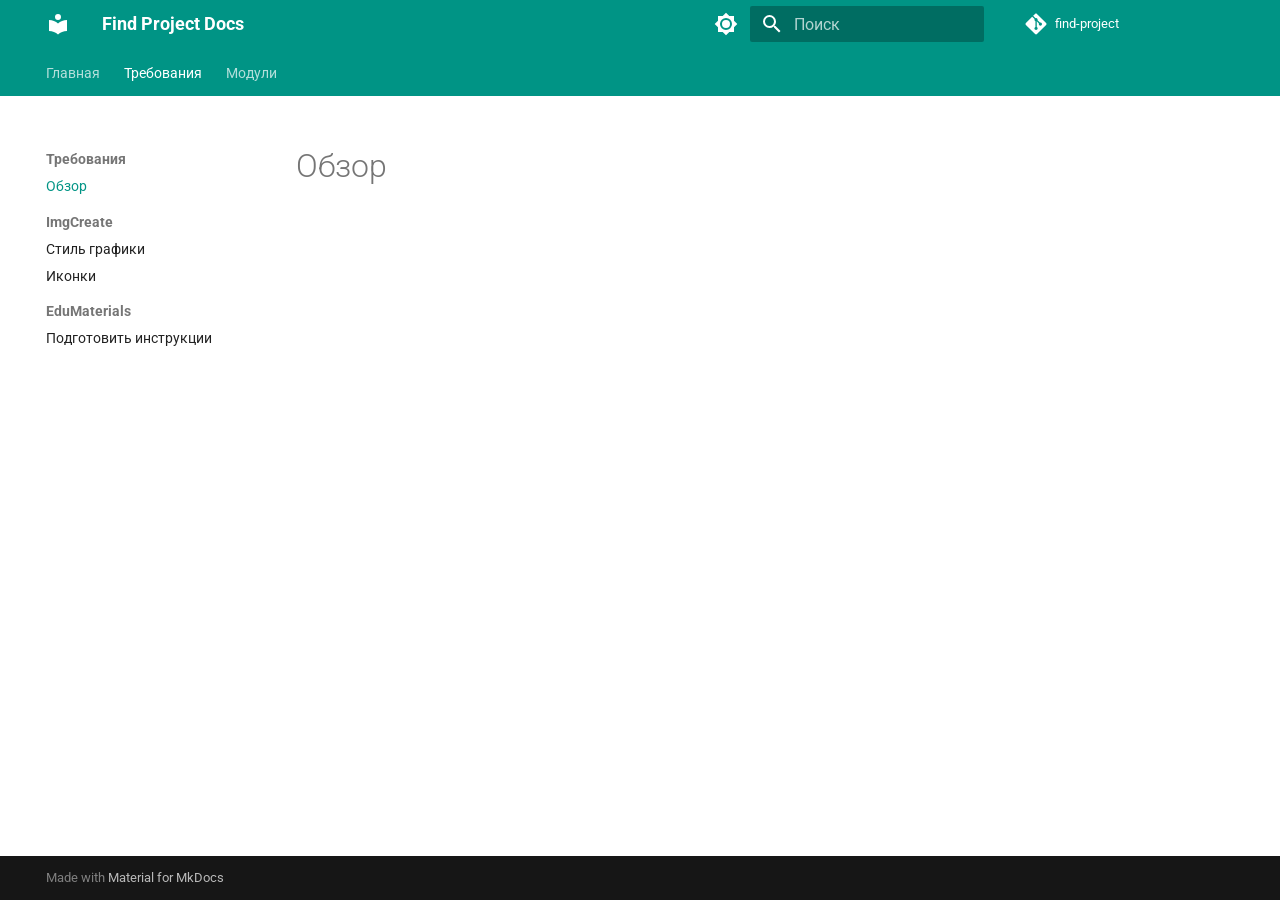
==== commit 3a14d03c: "Deployed bbe2579 with MkDocs version: 1.6.1" ====
--- a/requirements/index.html
+++ b/requirements/index.html
@@ -261,11 +261,11 @@
     
     
       <li class="md-tabs__item">
-        <a href="../modules/imgcreate/overview/" class="md-tabs__link">
-          
-  
-  
-  Модуль
+        <a href="../modules/bots.md" class="md-tabs__link">
+          
+  
+  
+  Модули
 
         </a>
       </li>
@@ -444,6 +444,61 @@
   
   
   
+    
+    
+    
+    
+      
+      
+        
+          
+          
+        
+      
+    
+    
+    <li class="md-nav__item md-nav__item--section md-nav__item--nested">
+      
+        
+        
+        <input class="md-nav__toggle md-toggle " type="checkbox" id="__nav_2_2" >
+        
+          
+          <label class="md-nav__link" for="__nav_2_2" id="__nav_2_2_label" tabindex="">
+            
+  
+  
+  <span class="md-ellipsis">
+    
+  
+    ImgCreate
+  
+
+    
+  </span>
+  
+  
+
+            <span class="md-nav__icon md-icon"></span>
+          </label>
+        
+        <nav class="md-nav" data-md-level="2" aria-labelledby="__nav_2_2_label" aria-expanded="false">
+          <label class="md-nav__title" for="__nav_2_2">
+            <span class="md-nav__icon md-icon"></span>
+            
+  
+    ImgCreate
+  
+
+          </label>
+          <ul class="md-nav__list" data-md-scrollfix>
+            
+              
+                
+  
+  
+  
+  
     <li class="md-nav__item">
       <a href="imgcreate/style-guide/" class="md-nav__link">
         
@@ -452,7 +507,7 @@
   <span class="md-ellipsis">
     
   
-    REQ-001: Стиль графики
+    Стиль графики
   
 
     
@@ -480,7 +535,7 @@
   <span class="md-ellipsis">
     
   
-    REQ-002: Иконки
+    Иконки
   
 
     
@@ -500,6 +555,105 @@
     </li>
   
 
+              
+            
+              
+                
+  
+  
+  
+  
+    
+    
+    
+    
+      
+      
+        
+          
+          
+        
+      
+    
+    
+    <li class="md-nav__item md-nav__item--section md-nav__item--nested">
+      
+        
+        
+        <input class="md-nav__toggle md-toggle " type="checkbox" id="__nav_2_3" >
+        
+          
+          <label class="md-nav__link" for="__nav_2_3" id="__nav_2_3_label" tabindex="">
+            
+  
+  
+  <span class="md-ellipsis">
+    
+  
+    EduMaterials
+  
+
+    
+  </span>
+  
+  
+
+            <span class="md-nav__icon md-icon"></span>
+          </label>
+        
+        <nav class="md-nav" data-md-level="2" aria-labelledby="__nav_2_3_label" aria-expanded="false">
+          <label class="md-nav__title" for="__nav_2_3">
+            <span class="md-nav__icon md-icon"></span>
+            
+  
+    EduMaterials
+  
+
+          </label>
+          <ul class="md-nav__list" data-md-scrollfix>
+            
+              
+                
+  
+  
+  
+  
+    <li class="md-nav__item">
+      <a href="edu/prepare-instructions.md" class="md-nav__link">
+        
+  
+  
+  <span class="md-ellipsis">
+    
+  
+    Подготовить инструкции
+  
+
+    
+  </span>
+  
+  
+
+      </a>
+    </li>
+  
+
+              
+            
+          </ul>
+        </nav>
+      
+    </li>
+  
+
+              
+            
+          </ul>
+        </nav>
+      
+    </li>
+  
+
     
       
       
@@ -531,7 +685,7 @@
   <span class="md-ellipsis">
     
   
-    Модуль
+    Модули
   
 
     
@@ -547,7 +701,7 @@
             <span class="md-nav__icon md-icon"></span>
             
   
-    Модуль
+    Модули
   
 
           </label>
@@ -560,6 +714,34 @@
   
   
     <li class="md-nav__item">
+      <a href="../modules/bots.md" class="md-nav__link">
+        
+  
+  
+  <span class="md-ellipsis">
+    
+  
+    Bots
+  
+
+    
+  </span>
+  
+  
+
+      </a>
+    </li>
+  
+
+              
+            
+              
+                
+  
+  
+  
+  
+    <li class="md-nav__item">
       <a href="../modules/imgcreate/overview/" class="md-nav__link">
         
   
@@ -567,7 +749,35 @@
   <span class="md-ellipsis">
     
   
-    Обзор
+    ImgCreate
+  
+
+    
+  </span>
+  
+  
+
+      </a>
+    </li>
+  
+
+              
+            
+              
+                
+  
+  
+  
+  
+    <li class="md-nav__item">
+      <a href="../modules/edu/overview/" class="md-nav__link">
+        
+  
+  
+  <span class="md-ellipsis">
+    
+  
+    EduMaterials
   
 
     
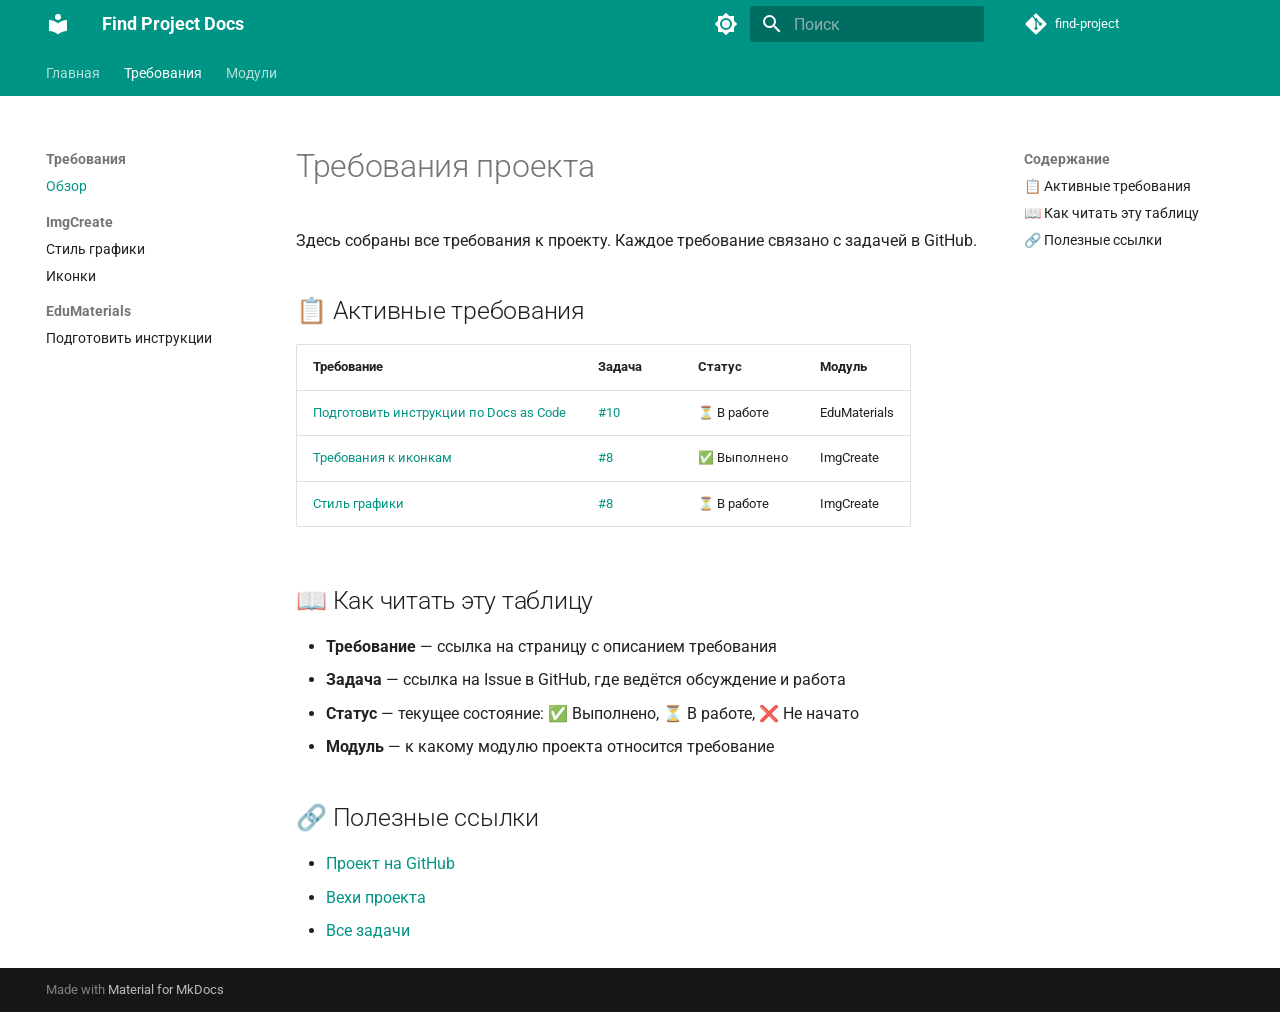
==== commit 6afcaf29: "Deployed 57654cc with MkDocs version: 1.6.1" ====
--- a/requirements/index.html
+++ b/requirements/index.html
@@ -74,6 +74,11 @@
     <input class="md-toggle" data-md-toggle="search" type="checkbox" id="__search" autocomplete="off">
     <label class="md-overlay" for="__drawer"></label>
     <div data-md-component="skip">
+      
+        
+        <a href="#_1" class="md-skip">
+          Перейти к содержанию
+        </a>
       
     </div>
     <div data-md-component="announce">
@@ -261,7 +266,7 @@
     
     
       <li class="md-tabs__item">
-        <a href="../modules/bots.md" class="md-tabs__link">
+        <a href="../modules/imgcreate/overview/" class="md-tabs__link">
           
   
   
@@ -415,6 +420,26 @@
       <input class="md-nav__toggle md-toggle" type="checkbox" id="__toc">
       
       
+        
+      
+      
+        <label class="md-nav__link md-nav__link--active" for="__toc">
+          
+  
+  
+  <span class="md-ellipsis">
+    
+  
+    Обзор
+  
+
+    
+  </span>
+  
+  
+
+          <span class="md-nav__icon md-icon"></span>
+        </label>
       
       <a href="./" class="md-nav__link md-nav__link--active">
         
@@ -432,6 +457,58 @@
   
 
       </a>
+      
+        
+
+<nav class="md-nav md-nav--secondary" aria-label="Содержание">
+  
+  
+  
+    
+  
+  
+    <label class="md-nav__title" for="__toc">
+      <span class="md-nav__icon md-icon"></span>
+      Содержание
+    </label>
+    <ul class="md-nav__list" data-md-component="toc" data-md-scrollfix>
+      
+        <li class="md-nav__item">
+  <a href="#_2" class="md-nav__link">
+    <span class="md-ellipsis">
+      
+        📋 Активные требования
+      
+    </span>
+  </a>
+  
+</li>
+      
+        <li class="md-nav__item">
+  <a href="#_3" class="md-nav__link">
+    <span class="md-ellipsis">
+      
+        📖 Как читать эту таблицу
+      
+    </span>
+  </a>
+  
+</li>
+      
+        <li class="md-nav__item">
+  <a href="#_4" class="md-nav__link">
+    <span class="md-ellipsis">
+      
+        🔗 Полезные ссылки
+      
+    </span>
+  </a>
+  
+</li>
+      
+    </ul>
+  
+</nav>
       
     </li>
   
@@ -619,7 +696,7 @@
   
   
     <li class="md-nav__item">
-      <a href="edu/prepare-instructions.md" class="md-nav__link">
+      <a href="edu/prepare-instructions/" class="md-nav__link">
         
   
   
@@ -706,34 +783,6 @@
 
           </label>
           <ul class="md-nav__list" data-md-scrollfix>
-            
-              
-                
-  
-  
-  
-  
-    <li class="md-nav__item">
-      <a href="../modules/bots.md" class="md-nav__link">
-        
-  
-  
-  <span class="md-ellipsis">
-    
-  
-    Bots
-  
-
-    
-  </span>
-  
-  
-
-      </a>
-    </li>
-  
-
-              
             
               
                 
@@ -815,6 +864,49 @@
   
   
   
+    
+  
+  
+    <label class="md-nav__title" for="__toc">
+      <span class="md-nav__icon md-icon"></span>
+      Содержание
+    </label>
+    <ul class="md-nav__list" data-md-component="toc" data-md-scrollfix>
+      
+        <li class="md-nav__item">
+  <a href="#_2" class="md-nav__link">
+    <span class="md-ellipsis">
+      
+        📋 Активные требования
+      
+    </span>
+  </a>
+  
+</li>
+      
+        <li class="md-nav__item">
+  <a href="#_3" class="md-nav__link">
+    <span class="md-ellipsis">
+      
+        📖 Как читать эту таблицу
+      
+    </span>
+  </a>
+  
+</li>
+      
+        <li class="md-nav__item">
+  <a href="#_4" class="md-nav__link">
+    <span class="md-ellipsis">
+      
+        🔗 Полезные ссылки
+      
+    </span>
+  </a>
+  
+</li>
+      
+    </ul>
   
 </nav>
                   </div>
@@ -834,9 +926,52 @@
   
 
 
-  <h1>Обзор</h1>
-
-
+<h1 id="_1">Требования проекта</h1>
+<p>Здесь собраны все требования к проекту. Каждое требование связано с задачей в GitHub.</p>
+<h2 id="_2">📋 Активные требования</h2>
+<table>
+<thead>
+<tr>
+<th>Требование</th>
+<th>Задача</th>
+<th>Статус</th>
+<th>Модуль</th>
+</tr>
+</thead>
+<tbody>
+<tr>
+<td><a href="edu/prepare-instructions/">Подготовить инструкции по Docs as Code</a></td>
+<td><a href="https://github.com/find-project-su/find-project/issues/10">#10</a></td>
+<td>⏳ В работе</td>
+<td>EduMaterials</td>
+</tr>
+<tr>
+<td><a href="imgcreate/icons/">Требования к иконкам</a></td>
+<td><a href="https://github.com/find-project-su/find-project/issues/8">#8</a></td>
+<td>✅ Выполнено</td>
+<td>ImgCreate</td>
+</tr>
+<tr>
+<td><a href="imgcreate/style-guide/">Стиль графики</a></td>
+<td><a href="https://github.com/find-project-su/find-project/issues/8">#8</a></td>
+<td>⏳ В работе</td>
+<td>ImgCreate</td>
+</tr>
+</tbody>
+</table>
+<h2 id="_3">📖 Как читать эту таблицу</h2>
+<ul>
+<li><strong>Требование</strong> — ссылка на страницу с описанием требования</li>
+<li><strong>Задача</strong> — ссылка на Issue в GitHub, где ведётся обсуждение и работа</li>
+<li><strong>Статус</strong> — текущее состояние: ✅ Выполнено, ⏳ В работе, ❌ Не начато</li>
+<li><strong>Модуль</strong> — к какому модулю проекта относится требование</li>
+</ul>
+<h2 id="_4">🔗 Полезные ссылки</h2>
+<ul>
+<li><a href="https://github.com/find-project-su/find-project/projects">Проект на GitHub</a></li>
+<li><a href="https://github.com/find-project-su/find-project/milestones">Вехи проекта</a></li>
+<li><a href="https://github.com/find-project-su/find-project/issues">Все задачи</a></li>
+</ul>
 
 
 
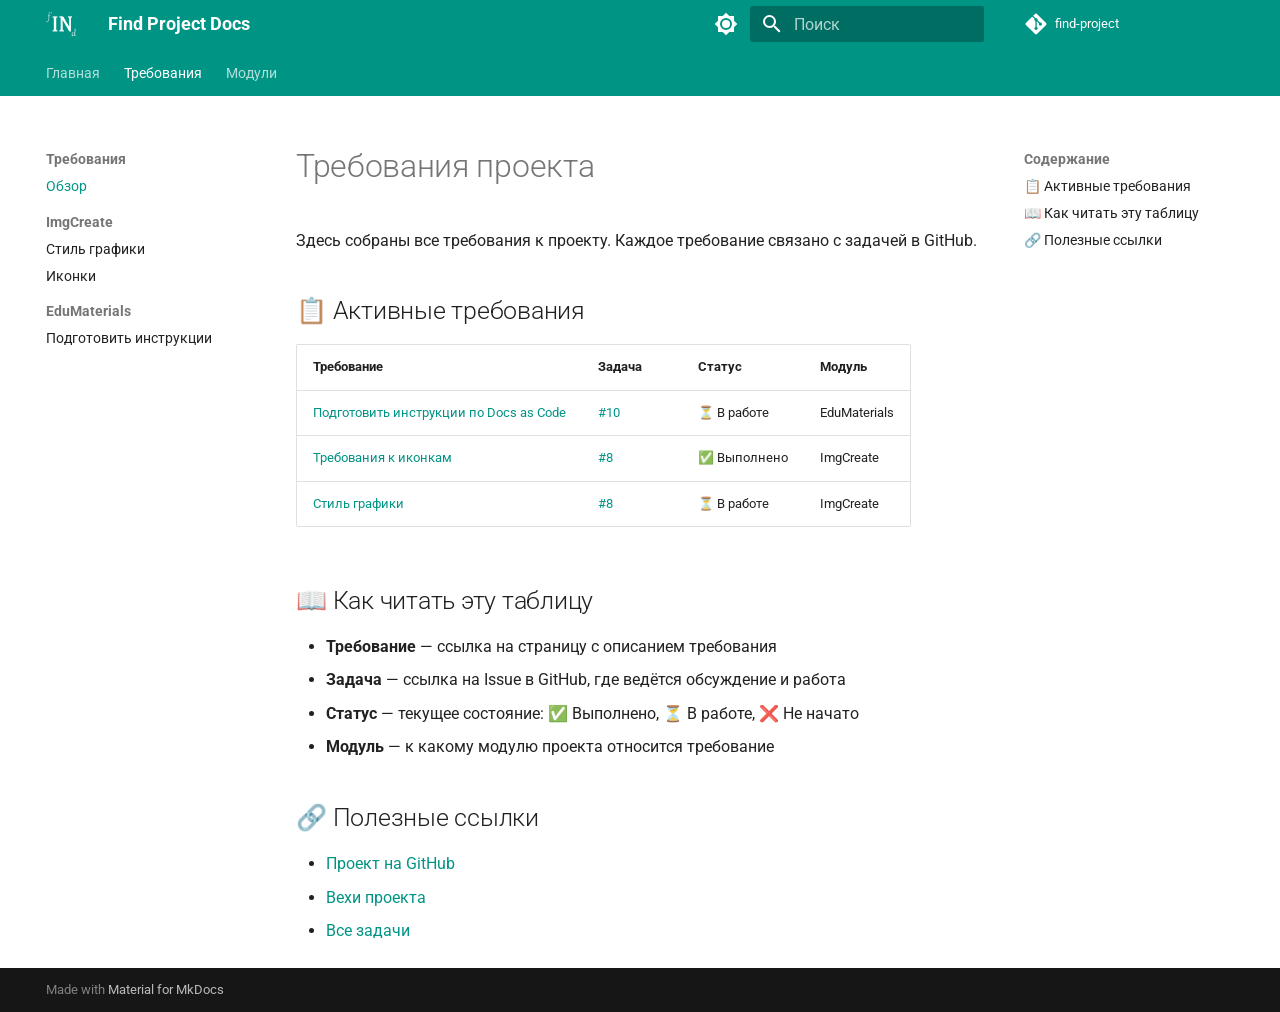
==== commit 275ce147: "Deployed c79ff6f with MkDocs version: 1.6.1" ====
--- a/requirements/index.html
+++ b/requirements/index.html
@@ -92,8 +92,7 @@
   <nav class="md-header__inner md-grid" aria-label="Верхний колонтитул">
     <a href=".." title="Find Project Docs" class="md-header__button md-logo" aria-label="Find Project Docs" data-md-component="logo">
       
-  
-  <svg xmlns="http://www.w3.org/2000/svg" viewBox="0 0 24 24"><path d="M12 8a3 3 0 0 0 3-3 3 3 0 0 0-3-3 3 3 0 0 0-3 3 3 3 0 0 0 3 3m0 3.54C9.64 9.35 6.5 8 3 8v11c3.5 0 6.64 1.35 9 3.54 2.36-2.19 5.5-3.54 9-3.54V8c-3.5 0-6.64 1.35-9 3.54"/></svg>
+  <img src="../assets/fINd_logo_project_v02.webp" alt="logo">
 
     </a>
     <label class="md-header__button md-icon" for="__drawer">
@@ -302,8 +301,7 @@
   <label class="md-nav__title" for="__drawer">
     <a href=".." title="Find Project Docs" class="md-nav__button md-logo" aria-label="Find Project Docs" data-md-component="logo">
       
-  
-  <svg xmlns="http://www.w3.org/2000/svg" viewBox="0 0 24 24"><path d="M12 8a3 3 0 0 0 3-3 3 3 0 0 0-3-3 3 3 0 0 0-3 3 3 3 0 0 0 3 3m0 3.54C9.64 9.35 6.5 8 3 8v11c3.5 0 6.64 1.35 9 3.54 2.36-2.19 5.5-3.54 9-3.54V8c-3.5 0-6.64 1.35-9 3.54"/></svg>
+  <img src="../assets/fINd_logo_project_v02.webp" alt="logo">
 
     </a>
     Find Project Docs
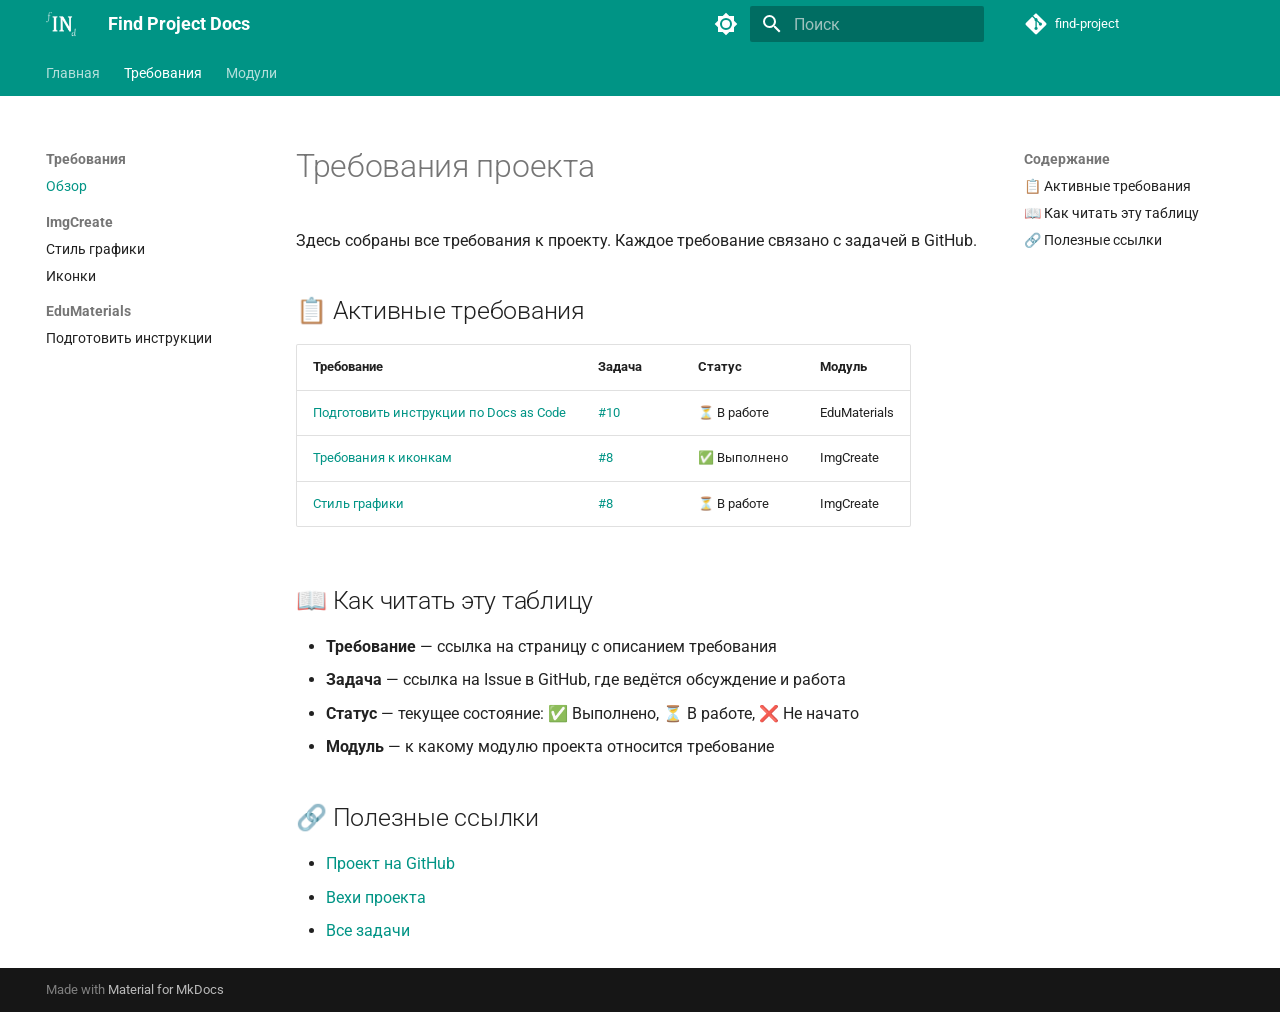
==== commit 7c8896ac: "Deployed 5402e9b with MkDocs version: 1.6.1" ====
--- a/requirements/index.html
+++ b/requirements/index.html
@@ -50,6 +50,8 @@
         <style>:root{--md-text-font:"Roboto";--md-code-font:"Roboto Mono"}</style>
       
     
+    
+      <link rel="stylesheet" href="../stylesheets/extra.css">
     
     <script>__md_scope=new URL("..",location),__md_hash=e=>[...e].reduce(((e,_)=>(e<<5)-e+_.charCodeAt(0)),0),__md_get=(e,_=localStorage,t=__md_scope)=>JSON.parse(_.getItem(t.pathname+"."+e)),__md_set=(e,_,t=localStorage,a=__md_scope)=>{try{t.setItem(a.pathname+"."+e,JSON.stringify(_))}catch(e){}}</script>
     
--- a/stylesheets/extra.css
+++ b/stylesheets/extra.css
@@ -0,0 +1,9 @@
+/* Светлая тема: показываем v01, прячем v02 */
+[data-md-color-scheme="default"] .logo-dark {
+  display: none;
+}
+
+/* Тёмная тема: показываем v02, прячем v01 */
+[data-md-color-scheme="slate"] .logo-light {
+  display: none;
+}
